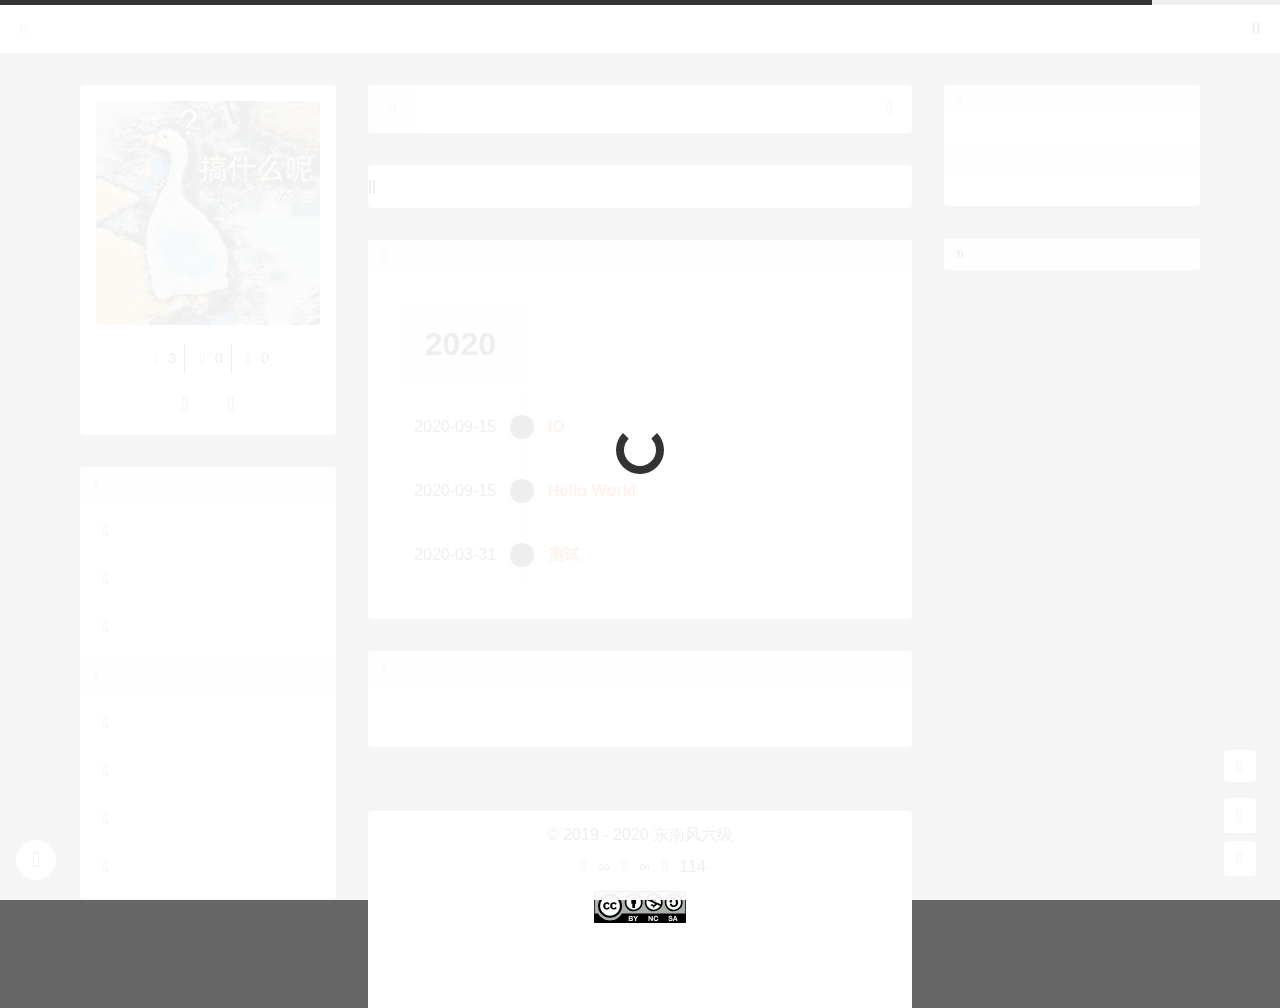
==== archives/index.html @ 3ab184e7 "Site updated: 2020-10-09 18:08:35" ====
<!DOCTYPE html>
<html>

<head>
  <meta charset="UTF-8">
  <meta name="viewport" content="width=device-width,user-scalable=no,initial-scale=1,maximum-scale=1,minimum-scale=1">
  <meta http-equiv="X-UA-Compatible" content="ie=edge,chrome=1">
  <meta name="renderer" content="webkit">
  <meta name="apple-mobile-web-app-capable" content="yes">
  <meta name="format-detection" content="telephone=no">
  <meta name="google-site-verification" content="">
  <meta name="baidu-site-verification" content="">
  <meta name="description" content="Archive / 归档 - ">
  <meta name="keywords" content="archive, 归档, null">
  <meta name="author" content="东南风六级">
  <meta name="layout-parts" content="[&#34;timeline&#34;]">
  <link rel="shortcut icon" type="image/png" href="/asset/img/icon.small.png">
  <link rel="apple-touch-icon" type="image/png" href="/asset/img/author.medium.png">
  <link rel="manifest" href="/manifest.json">
  <title>Archive / 归档 - 魑魅魍魉</title>
  
  <script nomodule async src="/asset/js/nomodule.js?t=1602238114693"></script>
  
  <link rel="stylesheet" href="/asset/css/style.css?t=1602238114692">
  <script type="module" src="/asset/js/main.js?t=1602238114692"></script>
  
<meta name="generator" content="Hexo 4.2.0"></head>

<body>
  <canvas class="m-evanyou-canvas"></canvas>
  <div class="m-launch"></div>
  <div class="m-spinner">
    <div class="m-spinner-ring"></div>
  </div>
  <div class="m-progress">
    <div class="m-progress-current"></div>
  </div>
  <!-- Outside App -->
  <div class="m-app">
    <div class="m-closeDrawer"></div>
    <div class="m-app-inner">
      <div class="m-header">
        <div class="p-xdrawer HIDE">
  <i class="fas fa-bars"></i>
</div>
        <div class="p-xsearch HIDE">
  <i class="fas fa-search"></i>
  <i class="fas fa-times"></i>
</div>
        <div class="p-sitename HIDE">
  <img class="p-sitename-icon" src="/asset/img/icon.medium.png">
  <span class="p-sitename-text" data-lang="sitename"></span>
</div>
        <!-- END header -->
      </div>
      <div class="m-center">
        <div class="m-drawer">
          <div class="p-brand HIDE">
  <div class="p-brand-head">
    <img class="p-brand-avatar" src="/asset/img/author.large.png">
  </div>
  <div class="p-brand-detail">
    <div class="p-brand-name" data-lang="brand.name"></div>
    <div class="p-brand-slogan" data-lang="brand.slogan"></div>
  </div>
  <div class="p-brand-counts">
    <span class="p-brand-posts" data-lang="brand.posts" data-lang-titled>
      <i class="fas fa-archive fa-fw"></i>
      <span class="p-brand-posts-count"></span>
    </span><span class="p-brand-categories" data-lang="brand.categories" data-lang-titled>
      <i class="fas fa-folder-open fa-fw"></i>
      <span class="p-brand-categories-count"></span>
    </span><span class="p-brand-tags" data-lang="brand.tags" data-lang-titled>
      <i class="fas fa-tags fa-fw"></i>
      <span class="p-brand-tags-count"></span>
    </span>
  </div>
  <div class="p-brand-contacts">
    
    <a href="//github.com/liuuuuug" target="_blank" data-lang="brand.github" data-lang-titled><i class="fab fa-github fa-fw"></i></a>
    
    <a href="mailto://liuuuuug@gmail.com" target="_blank" data-lang="brand.email" data-lang-titled><i class="fas fa-envelope fa-fw"></i></a>
    
  </div>
</div>
          <div class="p-menus HIDE">
  
  <div class="p-menu">
    <div class="p-menu-caption">
      <i class="fas fa-sitemap fa-fw"></i>
      <span data-lang="menus.main.caption"></span>
    </div>
    <div class="p-menu-items">
      
      <a data-menu-key="home" href="/">
        <i class="fas fa-home fa-fw"></i>
        <span class="p-menu-items-name" data-lang="menus.main.items.home"></span>
      </a>
      
      <a data-menu-key="archive" href="/archives/">
        <i class="fas fa-archive fa-fw"></i>
        <span class="p-menu-items-name" data-lang="menus.main.items.archive"></span>
      </a>
      
      <a data-menu-key="about" href="/about/">
        <i class="fas fa-user fa-fw"></i>
        <span class="p-menu-items-name" data-lang="menus.main.items.about"></span>
      </a>
      
    </div>
  </div>
  
  <div class="p-menu">
    <div class="p-menu-caption">
      <i class="fas fa-ellipsis-h fa-fw"></i>
      <span data-lang="menus.others.caption"></span>
    </div>
    <div class="p-menu-items">
      
      <a data-menu-key="library" href="/library/">
        <i class="fas fa-box fa-fw"></i>
        <span class="p-menu-items-name" data-lang="menus.others.items.library"></span>
      </a>
      
      <a data-menu-key="icons" href="/icons/">
        <i class="fas fa-icons fa-fw"></i>
        <span class="p-menu-items-name" data-lang="menus.others.items.icons"></span>
      </a>
      
      <a data-menu-key="records" href="/records/">
        <i class="fas fa-edit fa-fw"></i>
        <span class="p-menu-items-name" data-lang="menus.others.items.records"></span>
      </a>
      
      <a data-menu-key="gallery" href="/gallery/">
        <i class="fas fa-images fa-fw"></i>
        <span class="p-menu-items-name" data-lang="menus.others.items.gallery"></span>
      </a>
      
    </div>
  </div>
  
</div>
          <div class="p-skin HIDE">
  <div class="p-skin-caption">
    <i class="fas fa-tshirt fa-fw"></i> 
    <span data-lang="skin.caption"></span>
  </div>
  <div class="p-skin-items">
    
      <div data-skin-key="default" data-skin-color="#000000" data-lang="skin.items.default" data-lang-titled></div>
    
      <div data-skin-key="gray" data-skin-color="#999999" data-lang="skin.items.gray" data-lang-titled></div>
    
      <div data-skin-key="colorful" data-skin-color="linear-gradient(to bottom right,#ff3333 ,#66cc66 , #0099cc)" data-lang="skin.items.colorful" data-lang-titled></div>
    
  </div>
</div>
          <div class="p-settings HIDE">
  <div class="p-settings-caption">
    <i class="fas fa-cog fa-fw"></i>
    <span data-lang="settings.caption"></span>
  </div>
  <div class="p-settings-items">
    
    <div data-settings-key="langshift">
      <i class="fas fa-globe-asia fa-fw"></i>
      <div class="p-settings-items-switch"></div>
      <span class="p-settings-items-name" data-lang="settings.items.langshift"></span>
    </div>
    
    <div data-settings-key="night">
      <i class="fas fa-adjust fa-fw"></i>
      <div class="p-settings-items-switch"></div>
      <span class="p-settings-items-name" data-lang="settings.items.night"></span>
    </div>
    
    <div data-settings-key="transfigure">
      <i class="fas fa-robot fa-fw"></i>
      <div class="p-settings-items-switch"></div>
      <span class="p-settings-items-name" data-lang="settings.items.transfigure"></span>
    </div>
    
    <div data-settings-key="lyride">
      <i class="fas fa-eye-slash fa-fw"></i>
      <div class="p-settings-items-switch"></div>
      <span class="p-settings-items-name" data-lang="settings.items.lyride"></span>
    </div>
    
    <div data-settings-key="autoplay">
      <i class="fas fa-play-circle fa-fw"></i>
      <div class="p-settings-items-switch"></div>
      <span class="p-settings-items-name" data-lang="settings.items.autoplay"></span>
    </div>
    
  </div>
</div>
          <div class="m-drawer-mark"></div>
          <!-- END drawer -->
        </div>
        <div class="m-frame">
          <div class="m-main">
            <div class="m-heaper">
              <div class="p-xaside HIDE">
  <i class="fas fa-chevron-right"></i>
</div>
              <div class="p-pather HIDE">
  <div class="p-pather-home">
    <i class="fas fa-home fa-fw"></i> 
  </div>
  <div class="p-pather-queue"></div>
</div>
              <!-- END heaper -->
            </div>
            <div class="p-translater HIDE">
  <div class="p-translater-bar">
    <span class="p-translater-bar-copy" data-lang="translater.copy"></span>
    <span class="p-translater-bar-to" data-lang="translater.to"></span>
    <span class="p-translater-bar-zh" data-lang="translater.zh"></span>
    <span class="p-translater-bar-split">|</span>
    <span class="p-translater-bar-en" data-lang="translater.en"></span>
    <span class="p-translater-bar-split">|</span>
    <span class="p-translater-bar-jp" data-lang="translater.jp"></span>
  </div>
  <div class="p-translater-result"></div>
</div>
            <div class="m-content">
              <div class="p-hitokoto HIDE" data-api="//v1.hitokoto.cn" data-type="i">
  <div class="p-hitokoto-caption">
    <i class="fas fa-circle-notch fa-fw"></i>
    <span data-lang="hitokoto"></span data-lang="hitokoto">
  </div>
  <div class="p-hitokoto-word">
    <span class="p-hitokoto-content">感谢一言网(Hitokoto.cn)提供一句话服务</span>
  </div>
  <div class="p-hitokoto-from">
    <span class="p-hitokoto-name"></span>
  </div>
  <img src="/asset/img/qf3cu.huaji.png">
</div>
              <div class="p-recentposts HIDE">
  <div class="p-recentposts-caption">
    <i class="fas fa-clock fa-fw"></i>
    <span data-lang="recentposts.caption"></span>
  </div>
  <div class="p-recentposts-items">
    <div class="p-recentpost">
      <div class="p-recentpost-cover">
        <div><span></span></div>
      </div>
      <div class="p-recentpost-title">
        <a class="p-recentpost-title-link"></a>
      </div>
      <div class="p-recentpost-meta">
        <div class="p-recentpost-date">
          <i class="fas fa-calendar-alt fa-fw"></i>
          <span data-lang="recentposts.date" data-lang-titled></span>
        </div>
        <div class="p-recentpost-updated">
          <i class="fas fa-calendar-check fa-fw"></i>
          <span data-lang="recentposts.updated" data-lang-titled></span>
        </div>
        <div class="p-recentpost-categories">
          <i class="fas fa-folder-open fa-fw"></i>
          <span data-lang="recentposts.categories" data-lang-titled></span>
        </div>
      </div>
      <div class="p-recentpost-excerpt markdown-body"></div>
    </div>
  </div>
  <div class="p-recentposts-more" data-lang="recentposts.more"></div>
</div>
              <div class="p-timeline HIDE">
  <div class="p-timeline-caption">
    <i class="fas fa-history fa-fw"></i>
    <span data-lang="timeline.caption"></span>
  </div>
  <div class="p-timeline-items">
    <div class="p-timeline-item">
      <div class="p-timeline-head">
        <div class="p-timeline-year"></div>
        <div class="p-timeline-count" data-lang="timeline.count" data-lang-params></div>
      </div>
      <div class="p-timeline-row">
        <div class="p-timeline-date"></div>
        <div class="p-timeline-content">
          <div class="p-timeline-title"></div>
          <div class="p-timeline-excerpt markdown-body"></div>
        </div>
      </div>
    </div>
  </div>
</div>
              <div class="p-post HIDE">
  <div class="p-post-caption">
    <i class="fas fa-file fa-fw"></i>
    <span data-lang="post.caption"></span>
  </div>
  <div class="p-post-main">
    <div class="p-post-readmode"><i class="fas fa-book-open fa-fw"></i></div>
    <div class="p-post-title"></div>
    <div class="p-post-meta">
      <div class="p-post-date" data-lang="post.date" data-lang-titled>
        <i class="fas fa-calendar-alt fa-fw"></i>
        <span></span>
      </div>
      <div class="p-post-updated" data-lang="post.updated" data-lang-titled>
        <i class="fas fa-calendar-check fa-fw"></i>
        <span></span>
      </div>
      <div class="p-post-categories" data-lang="post.categories" data-lang-titled>
        <i class="fas fa-folder-open fa-fw"></i>
        <span></span>
      </div>
      <div class="p-post-wordcount" data-lang="post.wordcount" data-lang-titled>
        <i class="fas fa-file-word fa-fw"></i>
        <span></span>
      </div>
      <div class="p-post-min2read" data-lang="post.min2readt" data-lang-titled>
        <i class="fas fa-stopwatch fa-fw"></i>
        <span data-lang="post.min2read" data-lang-params></span>
      </div>
      <div class="p-post-viewcount" data-lang="post.viewcount" data-lang-titled>
        <i class="fas fa-eye fa-fw"></i>
        <span class="leancloud_visitors" data-flag-title><i class="leancloud-visitors-count">∞</i></span>
      </div>
    </div>
    <div class="p-post-content markdown-body"></div>
    <div class="p-post-ending">
      <span data-lang="post.ending.head"></span>
      <i class="far fa-dot-circle fa-fw"></i>
      <span data-lang="post.ending.tail"></span>
    </div>
    <div class="p-post-friend">
      <div class="p-post-friend-text" data-lang="post.friend.text"></div>
      <div class="p-post-friend-button" data-lang="post.friend.button"></div>
      <div class="p-post-friend-qrcode">
        <div class="p-post-friend-qrcode-qq">
          <img src="/asset/img/qq.png">
          <div data-lang="post.friend.qq"></div>
        </div>
        <div class="p-post-friend-qrcode-wechat">
          <img src="/asset/img/wechat.png">
          <div data-lang="post.friend.wechat"></div>
        </div>
      </div>
    </div>
    <div class="p-post-share"></div>
    <div class="p-post-license">
      <div class="p-post-license-author">
        <span class="label" data-lang="post.license.labels.author"></span>
        <span class="p-post-license-author-text">东南风六级</span>
      </div>
      <div class="p-post-license-link">
        <span class="label" data-lang="post.license.labels.link"></span>
        <span class="p-post-license-link-text"></span>
      </div>
      <div class="p-post-license-notice">
        <span class="label" data-lang="post.license.labels.notice"></span>
        <span class="p-post-license-notice-text" data-lang="post.license.text" data-lang-params="%3Ca%20target=%22_blank%22%20href=%22//creativecommons.org/licenses/by-nc-sa/4.0/%22%20title=%22BY-NC-SA%22%3E%0A%20%20%20%20%20%20%20%20%20%20%20%20%3Ci%20class=%22fab%20fa-creative-commons%22%3E%3C/i%3E%0A%20%20%20%20%20%20%20%20%20%20%20%20%3Cspan%3EBY-NC-SA%3C/span%3E%0A%20%20%20%20%20%20%20%20%20%20%3C/a%3E" data-lang-encoded></span>
      </div>
    </div>
    <div class="p-post-tags"></div>
    <div class="p-post-navigator">
      <div class="p-post-navigator-prev"></div>
      <div class="p-post-navigator-next"></div>
      <div class="p-post-navigator-clear"></div>
    </div>
  </div>
</div>
              <div class="p-page HIDE">
  <div class="p-page-caption">
    <i class="fas fa-file-alt fa-fw"></i>
    <span data-lang="page.caption"></span>
  </div>
  <div class="p-page-title"></div>
  <div class="p-page-main markdown-body"></div>
</div>
              <div class="p-codelib HIDE">
  <div class="p-codelib-caption">
    <i class="fab fa-readme fa-fw"></i>
    <span data-lang="codelib.captions.log"></span>
  </div>
  <div class="p-codelib-readme">
    <div class="p-codelib-more">
      <span class="codelib-more" data-lang="codelib.more"></span>
      <span class="codelib-less" data-lang="codelib.less"></span>
    </div>
  </div>
  <div class="p-codelib-caption">
    <i class="fas fa-layer-group fa-fw"></i>
    <span data-lang="codelib.captions.stack"></span>
  </div>
  <ul class="p-codelib-list"></ul>
</div>
              <div class="p-records HIDE">
  <div class="p-record">
    <div class="p-record-caption">
      <i class="fas fa-save fa-fw"></i>
      <span data-lang="records.caption"></span>_<span class="p-record-date">N/A</span>
    </div>
    <div class="p-record-frame">
      <div class="p-record-main">
        <div class="p-record-cover">
          <img src="/asset/img/qf3cu.temp.png">
        </div>
        <div class="p-record-content">
          <div class="p-record-title">
            <span class="p-record-inner">N/A</span>
          </div>
          <div class="p-record-type">
            <span class="p-record-label" data-lang="records.labels.type"></span>
            <span class="p-record-inner">N/A</span>
          </div>
          <div class="p-record-source">
            <span class="p-record-label" data-lang="records.labels.source"></span>
            <span class="p-record-inner">N/A</span>
          </div>
          <div class="p-record-author">
            <span class="p-record-label" data-lang="records.labels.author"></span>
            <span class="p-record-inner">N/A</span>
          </div>
          <div class="p-record-progress">
            <span class="p-record-label" data-lang="records.labels.progress"></span>
            <div class="p-record-inner">
              <div class="p-record-progress-current">N/A</div>
            </div>
          </div>
          <div class="p-record-summary">
            <span class="p-record-label" data-lang="records.labels.summary"></span>
            <div class="p-record-inner">N/A</div>
          </div>
        </div>
      </div>
    </div>
  </div>
</div>
              <div class="p-gallery HIDE">
  <div class="p-gallery-item">
    <div class="p-gallery-caption">
      <i class="fas fa-image fa-fw"></i>
      <span></span>
    </div>
    <div class="p-gallery-image">
      <a target="_blank"><img></a>
    </div>
  </div>
</div>
              <div class="p-iconlib HIDE">
  <div class="p-iconlib-caption">
    <i class="fab fa-readme fa-fw"></i>
    <span data-lang="iconlib.captions.log"></span>
  </div>
  <div class="p-iconlib-readme">
    <div class="p-iconlib-more">
      <span class="iconlib-more" data-lang="iconlib.more"></span>
      <span class="iconlib-less" data-lang="iconlib.less"></span>
    </div>
  </div>
  <div class="p-iconlib-caption">
    <i class="fas fa-grip-horizontal fa-fw"></i>
    <span data-lang="iconlib.captions.stack"></span>
  </div>
  <iframe class="p-iconlib-iframe" sandbox="allow-same-origin" frameBorder="0" marginheight="0px"
    marginwidth="0px"></iframe>
</div>
              <!-- END content -->
            </div>
            <div class="p-comment HIDE">
  <div class="p-comment-caption">
    <i class="fas fa-comments fa-fw"></i>
    <span data-lang="comment.caption"></span>
  </div>
  <div class="p-comment-valine"></div>
</div>
            <div class="p-empty HIDE">
  
  <img src="/asset/img/empty.min.png">
  
  <img src="/asset/img/empty.min.png">
  
  <img src="/asset/img/empty.min.png">
  
  <img src="/asset/img/empty.min.png">
  
  <img src="/asset/img/empty.min.png">
  
  <img src="/asset/img/empty.min.png">
  
  <img src="/asset/img/empty.min.png">
  
  <img src="/asset/img/empty.min.png">
  
  <img src="/asset/img/empty.min.png">
  
  <img src="/asset/img/empty.min.png">
  
  <img src="/asset/img/empty.min.png">
  
  <img src="/asset/img/empty.min.png">
  
  <img src="/asset/img/empty.min.png">
  
  <img src="/asset/img/empty.min.png">
  
  <img src="/asset/img/empty.min.png">
  
  <img src="/asset/img/empty.min.png">
  
  <img src="/asset/img/empty.min.png">
  
  <img src="/asset/img/empty.min.png">
  
  <img src="/asset/img/empty.min.png">
  
  <img src="/asset/img/empty.min.png">
  
  <img src="/asset/img/empty.min.png">
  
  <img src="/asset/img/empty.min.png">
  
  <img src="/asset/img/empty.min.png">
  
  <img src="/asset/img/empty.min.png">
  
  <img src="/asset/img/empty.min.png">
  
  <img src="/asset/img/empty.min.png">
  
  <img src="/asset/img/empty.min.png">
  
  <img src="/asset/img/empty.min.png">
  
  <img src="/asset/img/empty.min.png">
  
  <img src="/asset/img/empty.min.png">
  
  <img src="/asset/img/empty.min.png">
  
  <img src="/asset/img/empty.min.png">
  
  <img src="/asset/img/empty.min.png">
  
</div>
            <!-- END main -->
          </div>
          <div class="m-aside">
            <div class="p-panels HIDE">
  
    <div class="p-panel" data-key="categories">
      <div class="p-panel-caption">
        <i class="fas fa-folder-open fa-fw"></i>
        <span data-lang="panels.categories"></span>
      </div>
      <div class="p-panel-items"></div>
    </div>
  
    <div class="p-panel" data-key="tags">
      <div class="p-panel-caption">
        <i class="fas fa-tags fa-fw"></i>
        <span data-lang="panels.tags"></span>
      </div>
      <div class="p-panel-items"></div>
    </div>
  
</div>

            <div class="p-audioplayer HIDE">
  <div class="p-audioplayer-caption">
    <i class="fas fa-music fa-fw"></i>
    <span data-lang="audioplayer" data-lang-encoded
      data-lang-params="%3Ci%20class=%22fas%20fa-plus%20fa-fw%22%3E%3C/i%3E"></span>
  </div>
  <div class="p-audioplayer-player">
    <meting-js server="netease" type="playlist" id="4989572738"
      theme="#ff3300" list-max-height="297px"></meting-js>
  </div>
</div>
            
            <div class="p-toc HIDE">
  <div class="p-toc-caption">
    <i class="fas fa-bookmark fa-fw"></i>
    <span data-lang="toc.caption"></span>
  </div>
  <div class="p-toc-main">
    <div class="p-toc-message" data-lang="toc.noheadings"></div>
    <div class="p-toc-list"></div>
  </div>
</div>
            <div class="m-aside-mark"></div>
            <!-- END aside -->
          </div>
        </div>
      </div>
      <div class="m-footer">
        <div class="p-footer HIDE">
  <div class="p-footer-copyright">
    <span class="p-footer-copyright-year">&copy; 2019 - 2020</span>
    <span class="p-footer-copyright-author">东南风六级</span>
  </div>
  <div class="p-footer-powered" data-lang="footer.powered" data-lang-params="%3Ca%20target=%22_blank%22%20href=%22//hexo.io%22%3EHexo%204.2.0%3C/a%3E" data-lang-encoded></div>
  <div class="p-footer-theme" data-lang="footer.theme" data-lang-params="%5B%22%253Ca%2520target=%2522_blank%2522%2520href=%2522null%2522%253E%25E5%2585%25AB%25E7%25BA%25A7%25E5%25A4%25A7%25E7%258B%2582%25E9%25A3%258E%253C/a%253E%22,%22%253Ca%2520target=%2522_blank%2522%2520href=%2522/%2522%253Enull%253C/a%2520target=%2522_blank%2522%253E%22%5D" data-lang-encoded></div>
  <div class="p-footer-count">
    <i class="fas fa-eye fa-fw"></i>
    <span class="p-footer-pv">∞</span>
    <i class="fas fa-user-tie fa-fw"></i>
    <span class="p-footer-uv">∞</span>
    <i class="fas fa-file-word fa-fw"></i>
    <span class="p-footer-wd">∞</span>
  </div>
  <div class="p-footer-license">
    <a href="//creativecommons.org/licenses/by-nc-sa/4.0/" target="_blank" rel="noopener" data-lang="footer.license" data-lang-titled>
      <img src="/asset/img/by-nc-sa.svg">
    </a>
  </div>
</div>
        <!-- END footer -->
      </div>
      <div class="p-xcanvas HIDE">
  <i class="fas fa-video"></i>
  <i class="fas fa-video-slash"></i>
</div>
      <div class="p-goingto HIDE">
  <div class="p-goingto-top">
    <i class="fas fa-arrow-up"></i> 
  </div>
  <div class="p-goingto-bottom">
    <i class="fas fa-arrow-down"></i> 
  </div>
</div>
      <div class="p-extension HIDE">
  <div class="p-extension-frame">
    <div class="p-extension-scroll">
      <div class="p-extension-content"></div>
    </div>
  </div>
  <div class="p-extension-button">
    <img class="p-extension-front" src="/asset/img/start.png">
    <img class="p-extension-back" src="/asset/img/start.reverse.png">
  </div>
</div>
      <div class="p-adframe HIDE close">
  <div class="p-adframe-qrcode"><i class="fas fa-qrcode"></i></div>
  <div class="p-adframe-close"><i class="fas fa-times-circle"></i></div>
  <div class="p-adframe-content">
    <img src="/ad.png">
  </div>
</div>
      <div class="p-search HIDE">
  <div class="p-search-dialog">
    <div class="p-search-dialog-bar">
      <div class="p-search-dialog-button" data-lang="search.button"></div>
      <input class="p-search-dialog-input" type="text" data-lang="search.placeholder" data-lang-placeholdered>
    </div>
    <div class="p-search-dialog-result"></div>
  </div>
</div>
      <div class="p-notification HIDE">
  <div class="p-notification-message">
    <i class="fas fa-info-circle"></i>
    <span class="p-notification-text"></span>
  </div>
</div>
      <!-- END app -->
    </div>
  </div>
  
</body>

</html>
---- asset/css/style.css ----
:root {
  --color-text: #000;
  --color-background: #fff;
  --color-link: #f30;
  --color-clear: #f3f3f3;
  --color-shadow: transparent;
  --color-error: #933;
  --color-body-back: #666;
  --color-header-text: #333;
  --color-header-background: #fff;
  --color-spinner-front: #333;
  --color-spinner-back: rgba(255,255,255,0.933);
  --color-progress-front: #333;
  --color-progress-back: #eee;
  --color-goingto-shadow: #333;
  --color-menus-hover: #eee;
  --color-menus-active-text: #fff;
  --color-menus-active-background: #333;
  --color-settings-switch-on: #333;
  --color-settings-switch-off: #ddd;
  --color-audioplayer-lrc: #555;
  --color-audioplayer-lrc-current: #111;
  --color-audioplayer-lrc-background: linear-gradient(180deg, rgba(255,255,255,0) 0, rgba(255,255,255,0.8));
  --color-audioplayer-lrc-mobile-back: rgba(255,255,255,0.933);
  --color-post-license-back: rgba(255,51,0,0.067);
  --color-post-ending: #ddd;
  --color-toc-link: #333;
  --color-toc-active-text: #fff;
  --color-toc-active-background: #333;
  --color-search-highlight: #0c9;
  --color-extension-front: #333;
  --color-extension-back: #fff;
  --color-extension-hover: #eee;
  --color-records-progress-back: #9c3;
  --color-records-progress-back-l: #fc3;
  --color-records-progress-front: #333;
  --color-gallery: #ddd;
  --color-gallery-hover: #ccc;
  --color-recentposts-more-front: #09f;
  --color-recentposts-more-back: #fff;
  --color-codelib-text: #09f;
  --color-translater-highlight: rgba(51,51,51,0.6);
  --color-notification-text: #333;
  --color-iconlib-iframe-back: #fff;
}
:root.gray {
  --color-text: #000;
  --color-background: #fff;
  --color-link: #f30;
  --color-clear: #f1f1f1;
  --color-shadow: rgba(51,51,51,0.4);
  --color-error: #933;
  --color-body-back: #f1f1f1;
  --color-header-text: #333;
  --color-header-background: #fff;
  --color-spinner-front: #333;
  --color-spinner-back: rgba(255,255,255,0.933);
  --color-progress-front: #333;
  --color-progress-back: #eee;
  --color-goingto-shadow: #333;
  --color-menus-hover: #eee;
  --color-menus-active-text: #fff;
  --color-menus-active-background: #333;
  --color-settings-switch-on: #333;
  --color-settings-switch-off: #ddd;
  --color-audioplayer-lrc: #555;
  --color-audioplayer-lrc-current: #111;
  --color-audioplayer-lrc-background: linear-gradient(180deg, rgba(255,255,255,0) 0, rgba(255,255,255,0.8));
  --color-audioplayer-lrc-mobile-back: rgba(255,255,255,0.933);
  --color-post-license-back: rgba(255,51,0,0.067);
  --color-post-ending: #ddd;
  --color-toc-link: #333;
  --color-toc-active-text: #fff;
  --color-toc-active-background: #333;
  --color-search-highlight: #0c9;
  --color-extension-front: #333;
  --color-extension-back: #fff;
  --color-extension-hover: #eee;
  --color-records-progress-back: #9c3;
  --color-records-progress-back-l: #fc3;
  --color-records-progress-front: #333;
  --color-gallery: #ddd;
  --color-gallery-hover: #ccc;
  --color-recentposts-more-front: #09f;
  --color-recentposts-more-back: #fff;
  --color-codelib-text: #09f;
  --color-iconlib-iframe-back: #fff;
}
:root.colorful {
  --color-text: #000;
  --color-background: rgba(255,255,255,0.867);
  --color-link: #f30;
  --color-clear: #fff;
  --color-shadow: transparent;
  --color-error: #a52a2a;
  --color-body-back: url("https://source.unsplash.com/1920x1080/?wallpaper");
  --color-header-text: #000;
  --color-header-background: #fff;
  --color-spinner-front: #000;
  --color-spinner-back: rgba(255,255,255,0.933);
  --color-progress-front: #f30;
  --color-progress-back: rgba(255,255,255,0.867);
  --color-goingto-shadow: #000;
  --color-menus-hover: rgba(255,255,255,0.6);
  --color-menus-active-text: #fff;
  --color-menus-active-background: #09f;
  --color-settings-switch-on: #333;
  --color-settings-switch-off: #fff;
  --color-audioplayer-lrc: #333;
  --color-audioplayer-lrc-current: #000;
  --color-audioplayer-lrc-background: linear-gradient(180deg, rgba(255,255,255,0) 0, rgba(255,255,255,0.8));
  --color-audioplayer-lrc-mobile-back: rgba(255,255,255,0.933);
  --color-post-license-back: rgba(255,51,0,0.067);
  --color-post-ending: #099;
  --color-toc-link: #000;
  --color-toc-active-text: #fff;
  --color-toc-active-background: #396;
  --color-search-highlight: #0c9;
  --color-records-progress-back: #9c3;
  --color-records-progress-back-l: #fc3;
  --color-records-progress-front: #000;
  --color-gallery: rgba(255,0,153,0.4);
  --color-gallery-hover: #c06;
  --color-recentposts-more-front: #09f;
  --color-recentposts-more-back: #fff;
  --color-codelib-text: #09f;
  --color-iconlib-iframe-back: transparent;
}
:root.night {
  --color-text: #ccc;
  --color-background: rgba(0,0,0,0.8);
  --color-link: #f39;
  --color-clear: #333;
  --color-shadow: #333;
  --color-error: #f33;
  --color-body-back: #000;
  --color-header-text: #ccc;
  --color-header-background: #222;
  --color-spinner-front: #ccc;
  --color-spinner-back: rgba(0,0,0,0.933);
  --color-progress-front: #f30;
  --color-progress-back: #ccc;
  --color-goingto-shadow: #ccc;
  --color-menus-hover: #333;
  --color-menus-active-text: #000;
  --color-menus-active-background: #ccc;
  --color-settings-switch-on: #ccc;
  --color-settings-switch-off: #444;
  --color-audioplayer-lrc: #aaa;
  --color-audioplayer-lrc-current: #eee;
  --color-audioplayer-lrc-background: linear-gradient(180deg, rgba(255,255,255,0) 0, rgba(255,255,255,0.4));
  --color-audioplayer-lrc-mobile-back: rgba(0,0,0,0.933);
  --color-post-license-back: rgba(255,51,0,0.067);
  --color-post-ending: #444;
  --color-toc-link: #ccc;
  --color-toc-active-text: #000;
  --color-toc-active-background: #ccc;
  --color-search-highlight: #0c9;
  --color-extension-front: #eee;
  --color-extension-back: #000;
  --color-extension-hover: #333;
  --color-records-progress-back: #9c3;
  --color-records-progress-back-l: #fc3;
  --color-records-progress-front: #000;
  --color-gallery: #111;
  --color-gallery-hover: #222;
  --color-recentposts-more-front: #06c;
  --color-recentposts-more-back: #fff;
  --color-codelib-text: #3cf;
  --color-iconlib-iframe-back: #ccc;
}
.color_1 {
  color: #c03;
}
.color_2 {
  color: #0cf;
}
.color_3 {
  color: #0c9;
}
.color_4 {
  color: #66f;
}
.color_5 {
  color: #966;
}
/*!
 * Font Awesome Free 5.12.0 by @fontawesome - https://fontawesome.com
 * License - https://fontawesome.com/license/free (Icons: CC BY 4.0, Fonts: SIL OFL 1.1, Code: MIT License)
 */
.fa,.fab,.fad,.fal,.far,.fas{-moz-osx-font-smoothing:grayscale;-webkit-font-smoothing:antialiased;display:inline-block;font-style:normal;font-variant:normal;text-rendering:auto;line-height:1}.fa-lg{font-size:1.33333em;line-height:.75em;vertical-align:-.0667em}.fa-xs{font-size:.75em}.fa-sm{font-size:.875em}.fa-1x{font-size:1em}.fa-2x{font-size:2em}.fa-3x{font-size:3em}.fa-4x{font-size:4em}.fa-5x{font-size:5em}.fa-6x{font-size:6em}.fa-7x{font-size:7em}.fa-8x{font-size:8em}.fa-9x{font-size:9em}.fa-10x{font-size:10em}.fa-fw{text-align:center;width:1.25em}.fa-ul{list-style-type:none;margin-left:2.5em;padding-left:0}.fa-ul>li{position:relative}.fa-li{left:-2em;position:absolute;text-align:center;width:2em;line-height:inherit}.fa-border{border:.08em solid #eee;border-radius:.1em;padding:.2em .25em .15em}.fa-pull-left{float:left}.fa-pull-right{float:right}.fa.fa-pull-left,.fab.fa-pull-left,.fal.fa-pull-left,.far.fa-pull-left,.fas.fa-pull-left{margin-right:.3em}.fa.fa-pull-right,.fab.fa-pull-right,.fal.fa-pull-right,.far.fa-pull-right,.fas.fa-pull-right{margin-left:.3em}.fa-spin{-webkit-animation:fa-spin 2s linear infinite;animation:fa-spin 2s linear infinite}.fa-pulse{-webkit-animation:fa-spin 1s steps(8) infinite;animation:fa-spin 1s steps(8) infinite}@-webkit-keyframes fa-spin{0%{-webkit-transform:rotate(0deg);transform:rotate(0deg)}to{-webkit-transform:rotate(1turn);transform:rotate(1turn)}}@keyframes fa-spin{0%{-webkit-transform:rotate(0deg);transform:rotate(0deg)}to{-webkit-transform:rotate(1turn);transform:rotate(1turn)}}.fa-rotate-90{filter:"progid:DXImageTransform.Microsoft.BasicImage(rotation=1)";-webkit-transform:rotate(90deg);transform:rotate(90deg)}.fa-rotate-180{filter:"progid:DXImageTransform.Microsoft.BasicImage(rotation=2)";-webkit-transform:rotate(180deg);transform:rotate(180deg)}.fa-rotate-270{filter:"progid:DXImageTransform.Microsoft.BasicImage(rotation=3)";-webkit-transform:rotate(270deg);transform:rotate(270deg)}.fa-flip-horizontal{filter:"progid:DXImageTransform.Microsoft.BasicImage(rotation=0, mirror=1)";-webkit-transform:scaleX(-1);transform:scaleX(-1)}.fa-flip-vertical{-webkit-transform:scaleY(-1);transform:scaleY(-1)}.fa-flip-both,.fa-flip-horizontal.fa-flip-vertical,.fa-flip-vertical{filter:"progid:DXImageTransform.Microsoft.BasicImage(rotation=2, mirror=1)"}.fa-flip-both,.fa-flip-horizontal.fa-flip-vertical{-webkit-transform:scale(-1);transform:scale(-1)}:root .fa-flip-both,:root .fa-flip-horizontal,:root .fa-flip-vertical,:root .fa-rotate-90,:root .fa-rotate-180,:root .fa-rotate-270{-webkit-filter:none;filter:none}.fa-stack{display:inline-block;height:2em;line-height:2em;position:relative;vertical-align:middle;width:2.5em}.fa-stack-1x,.fa-stack-2x{left:0;position:absolute;text-align:center;width:100%}.fa-stack-1x{line-height:inherit}.fa-stack-2x{font-size:2em}.fa-inverse{color:#fff}.fa-500px:before{content:"\f26e"}.fa-accessible-icon:before{content:"\f368"}.fa-accusoft:before{content:"\f369"}.fa-acquisitions-incorporated:before{content:"\f6af"}.fa-ad:before{content:"\f641"}.fa-address-book:before{content:"\f2b9"}.fa-address-card:before{content:"\f2bb"}.fa-adjust:before{content:"\f042"}.fa-adn:before{content:"\f170"}.fa-adobe:before{content:"\f778"}.fa-adversal:before{content:"\f36a"}.fa-affiliatetheme:before{content:"\f36b"}.fa-air-freshener:before{content:"\f5d0"}.fa-airbnb:before{content:"\f834"}.fa-algolia:before{content:"\f36c"}.fa-align-center:before{content:"\f037"}.fa-align-justify:before{content:"\f039"}.fa-align-left:before{content:"\f036"}.fa-align-right:before{content:"\f038"}.fa-alipay:before{content:"\f642"}.fa-allergies:before{content:"\f461"}.fa-amazon:before{content:"\f270"}.fa-amazon-pay:before{content:"\f42c"}.fa-ambulance:before{content:"\f0f9"}.fa-american-sign-language-interpreting:before{content:"\f2a3"}.fa-amilia:before{content:"\f36d"}.fa-anchor:before{content:"\f13d"}.fa-android:before{content:"\f17b"}.fa-angellist:before{content:"\f209"}.fa-angle-double-down:before{content:"\f103"}.fa-angle-double-left:before{content:"\f100"}.fa-angle-double-right:before{content:"\f101"}.fa-angle-double-up:before{content:"\f102"}.fa-angle-down:before{content:"\f107"}.fa-angle-left:before{content:"\f104"}.fa-angle-right:before{content:"\f105"}.fa-angle-up:before{content:"\f106"}.fa-angry:before{content:"\f556"}.fa-angrycreative:before{content:"\f36e"}.fa-angular:before{content:"\f420"}.fa-ankh:before{content:"\f644"}.fa-app-store:before{content:"\f36f"}.fa-app-store-ios:before{content:"\f370"}.fa-apper:before{content:"\f371"}.fa-apple:before{content:"\f179"}.fa-apple-alt:before{content:"\f5d1"}.fa-apple-pay:before{content:"\f415"}.fa-archive:before{content:"\f187"}.fa-archway:before{content:"\f557"}.fa-arrow-alt-circle-down:before{content:"\f358"}.fa-arrow-alt-circle-left:before{content:"\f359"}.fa-arrow-alt-circle-right:before{content:"\f35a"}.fa-arrow-alt-circle-up:before{content:"\f35b"}.fa-arrow-circle-down:before{content:"\f0ab"}.fa-arrow-circle-left:before{content:"\f0a8"}.fa-arrow-circle-right:before{content:"\f0a9"}.fa-arrow-circle-up:before{content:"\f0aa"}.fa-arrow-down:before{content:"\f063"}.fa-arrow-left:before{content:"\f060"}.fa-arrow-right:before{content:"\f061"}.fa-arrow-up:before{content:"\f062"}.fa-arrows-alt:before{content:"\f0b2"}.fa-arrows-alt-h:before{content:"\f337"}.fa-arrows-alt-v:before{content:"\f338"}.fa-artstation:before{content:"\f77a"}.fa-assistive-listening-systems:before{content:"\f2a2"}.fa-asterisk:before{content:"\f069"}.fa-asymmetrik:before{content:"\f372"}.fa-at:before{content:"\f1fa"}.fa-atlas:before{content:"\f558"}.fa-atlassian:before{content:"\f77b"}.fa-atom:before{content:"\f5d2"}.fa-audible:before{content:"\f373"}.fa-audio-description:before{content:"\f29e"}.fa-autoprefixer:before{content:"\f41c"}.fa-avianex:before{content:"\f374"}.fa-aviato:before{content:"\f421"}.fa-award:before{content:"\f559"}.fa-aws:before{content:"\f375"}.fa-baby:before{content:"\f77c"}.fa-baby-carriage:before{content:"\f77d"}.fa-backspace:before{content:"\f55a"}.fa-backward:before{content:"\f04a"}.fa-bacon:before{content:"\f7e5"}.fa-bahai:before{content:"\f666"}.fa-balance-scale:before{content:"\f24e"}.fa-balance-scale-left:before{content:"\f515"}.fa-balance-scale-right:before{content:"\f516"}.fa-ban:before{content:"\f05e"}.fa-band-aid:before{content:"\f462"}.fa-bandcamp:before{content:"\f2d5"}.fa-barcode:before{content:"\f02a"}.fa-bars:before{content:"\f0c9"}.fa-baseball-ball:before{content:"\f433"}.fa-basketball-ball:before{content:"\f434"}.fa-bath:before{content:"\f2cd"}.fa-battery-empty:before{content:"\f244"}.fa-battery-full:before{content:"\f240"}.fa-battery-half:before{content:"\f242"}.fa-battery-quarter:before{content:"\f243"}.fa-battery-three-quarters:before{content:"\f241"}.fa-battle-net:before{content:"\f835"}.fa-bed:before{content:"\f236"}.fa-beer:before{content:"\f0fc"}.fa-behance:before{content:"\f1b4"}.fa-behance-square:before{content:"\f1b5"}.fa-bell:before{content:"\f0f3"}.fa-bell-slash:before{content:"\f1f6"}.fa-bezier-curve:before{content:"\f55b"}.fa-bible:before{content:"\f647"}.fa-bicycle:before{content:"\f206"}.fa-biking:before{content:"\f84a"}.fa-bimobject:before{content:"\f378"}.fa-binoculars:before{content:"\f1e5"}.fa-biohazard:before{content:"\f780"}.fa-birthday-cake:before{content:"\f1fd"}.fa-bitbucket:before{content:"\f171"}.fa-bitcoin:before{content:"\f379"}.fa-bity:before{content:"\f37a"}.fa-black-tie:before{content:"\f27e"}.fa-blackberry:before{content:"\f37b"}.fa-blender:before{content:"\f517"}.fa-blender-phone:before{content:"\f6b6"}.fa-blind:before{content:"\f29d"}.fa-blog:before{content:"\f781"}.fa-blogger:before{content:"\f37c"}.fa-blogger-b:before{content:"\f37d"}.fa-bluetooth:before{content:"\f293"}.fa-bluetooth-b:before{content:"\f294"}.fa-bold:before{content:"\f032"}.fa-bolt:before{content:"\f0e7"}.fa-bomb:before{content:"\f1e2"}.fa-bone:before{content:"\f5d7"}.fa-bong:before{content:"\f55c"}.fa-book:before{content:"\f02d"}.fa-book-dead:before{content:"\f6b7"}.fa-book-medical:before{content:"\f7e6"}.fa-book-open:before{content:"\f518"}.fa-book-reader:before{content:"\f5da"}.fa-bookmark:before{content:"\f02e"}.fa-bootstrap:before{content:"\f836"}.fa-border-all:before{content:"\f84c"}.fa-border-none:before{content:"\f850"}.fa-border-style:before{content:"\f853"}.fa-bowling-ball:before{content:"\f436"}.fa-box:before{content:"\f466"}.fa-box-open:before{content:"\f49e"}.fa-boxes:before{content:"\f468"}.fa-braille:before{content:"\f2a1"}.fa-brain:before{content:"\f5dc"}.fa-bread-slice:before{content:"\f7ec"}.fa-briefcase:before{content:"\f0b1"}.fa-briefcase-medical:before{content:"\f469"}.fa-broadcast-tower:before{content:"\f519"}.fa-broom:before{content:"\f51a"}.fa-brush:before{content:"\f55d"}.fa-btc:before{content:"\f15a"}.fa-buffer:before{content:"\f837"}.fa-bug:before{content:"\f188"}.fa-building:before{content:"\f1ad"}.fa-bullhorn:before{content:"\f0a1"}.fa-bullseye:before{content:"\f140"}.fa-burn:before{content:"\f46a"}.fa-buromobelexperte:before{content:"\f37f"}.fa-bus:before{content:"\f207"}.fa-bus-alt:before{content:"\f55e"}.fa-business-time:before{content:"\f64a"}.fa-buy-n-large:before{content:"\f8a6"}.fa-buysellads:before{content:"\f20d"}.fa-calculator:before{content:"\f1ec"}.fa-calendar:before{content:"\f133"}.fa-calendar-alt:before{content:"\f073"}.fa-calendar-check:before{content:"\f274"}.fa-calendar-day:before{content:"\f783"}.fa-calendar-minus:before{content:"\f272"}.fa-calendar-plus:before{content:"\f271"}.fa-calendar-times:before{content:"\f273"}.fa-calendar-week:before{content:"\f784"}.fa-camera:before{content:"\f030"}.fa-camera-retro:before{content:"\f083"}.fa-campground:before{content:"\f6bb"}.fa-canadian-maple-leaf:before{content:"\f785"}.fa-candy-cane:before{content:"\f786"}.fa-cannabis:before{content:"\f55f"}.fa-capsules:before{content:"\f46b"}.fa-car:before{content:"\f1b9"}.fa-car-alt:before{content:"\f5de"}.fa-car-battery:before{content:"\f5df"}.fa-car-crash:before{content:"\f5e1"}.fa-car-side:before{content:"\f5e4"}.fa-caravan:before{content:"\f8ff"}.fa-caret-down:before{content:"\f0d7"}.fa-caret-left:before{content:"\f0d9"}.fa-caret-right:before{content:"\f0da"}.fa-caret-square-down:before{content:"\f150"}.fa-caret-square-left:before{content:"\f191"}.fa-caret-square-right:before{content:"\f152"}.fa-caret-square-up:before{content:"\f151"}.fa-caret-up:before{content:"\f0d8"}.fa-carrot:before{content:"\f787"}.fa-cart-arrow-down:before{content:"\f218"}.fa-cart-plus:before{content:"\f217"}.fa-cash-register:before{content:"\f788"}.fa-cat:before{content:"\f6be"}.fa-cc-amazon-pay:before{content:"\f42d"}.fa-cc-amex:before{content:"\f1f3"}.fa-cc-apple-pay:before{content:"\f416"}.fa-cc-diners-club:before{content:"\f24c"}.fa-cc-discover:before{content:"\f1f2"}.fa-cc-jcb:before{content:"\f24b"}.fa-cc-mastercard:before{content:"\f1f1"}.fa-cc-paypal:before{content:"\f1f4"}.fa-cc-stripe:before{content:"\f1f5"}.fa-cc-visa:before{content:"\f1f0"}.fa-centercode:before{content:"\f380"}.fa-centos:before{content:"\f789"}.fa-certificate:before{content:"\f0a3"}.fa-chair:before{content:"\f6c0"}.fa-chalkboard:before{content:"\f51b"}.fa-chalkboard-teacher:before{content:"\f51c"}.fa-charging-station:before{content:"\f5e7"}.fa-chart-area:before{content:"\f1fe"}.fa-chart-bar:before{content:"\f080"}.fa-chart-line:before{content:"\f201"}.fa-chart-pie:before{content:"\f200"}.fa-check:before{content:"\f00c"}.fa-check-circle:before{content:"\f058"}.fa-check-double:before{content:"\f560"}.fa-check-square:before{content:"\f14a"}.fa-cheese:before{content:"\f7ef"}.fa-chess:before{content:"\f439"}.fa-chess-bishop:before{content:"\f43a"}.fa-chess-board:before{content:"\f43c"}.fa-chess-king:before{content:"\f43f"}.fa-chess-knight:before{content:"\f441"}.fa-chess-pawn:before{content:"\f443"}.fa-chess-queen:before{content:"\f445"}.fa-chess-rook:before{content:"\f447"}.fa-chevron-circle-down:before{content:"\f13a"}.fa-chevron-circle-left:before{content:"\f137"}.fa-chevron-circle-right:before{content:"\f138"}.fa-chevron-circle-up:before{content:"\f139"}.fa-chevron-down:before{content:"\f078"}.fa-chevron-left:before{content:"\f053"}.fa-chevron-right:before{content:"\f054"}.fa-chevron-up:before{content:"\f077"}.fa-child:before{content:"\f1ae"}.fa-chrome:before{content:"\f268"}.fa-chromecast:before{content:"\f838"}.fa-church:before{content:"\f51d"}.fa-circle:before{content:"\f111"}.fa-circle-notch:before{content:"\f1ce"}.fa-city:before{content:"\f64f"}.fa-clinic-medical:before{content:"\f7f2"}.fa-clipboard:before{content:"\f328"}.fa-clipboard-check:before{content:"\f46c"}.fa-clipboard-list:before{content:"\f46d"}.fa-clock:before{content:"\f017"}.fa-clone:before{content:"\f24d"}.fa-closed-captioning:before{content:"\f20a"}.fa-cloud:before{content:"\f0c2"}.fa-cloud-download-alt:before{content:"\f381"}.fa-cloud-meatball:before{content:"\f73b"}.fa-cloud-moon:before{content:"\f6c3"}.fa-cloud-moon-rain:before{content:"\f73c"}.fa-cloud-rain:before{content:"\f73d"}.fa-cloud-showers-heavy:before{content:"\f740"}.fa-cloud-sun:before{content:"\f6c4"}.fa-cloud-sun-rain:before{content:"\f743"}.fa-cloud-upload-alt:before{content:"\f382"}.fa-cloudscale:before{content:"\f383"}.fa-cloudsmith:before{content:"\f384"}.fa-cloudversify:before{content:"\f385"}.fa-cocktail:before{content:"\f561"}.fa-code:before{content:"\f121"}.fa-code-branch:before{content:"\f126"}.fa-codepen:before{content:"\f1cb"}.fa-codiepie:before{content:"\f284"}.fa-coffee:before{content:"\f0f4"}.fa-cog:before{content:"\f013"}.fa-cogs:before{content:"\f085"}.fa-coins:before{content:"\f51e"}.fa-columns:before{content:"\f0db"}.fa-comment:before{content:"\f075"}.fa-comment-alt:before{content:"\f27a"}.fa-comment-dollar:before{content:"\f651"}.fa-comment-dots:before{content:"\f4ad"}.fa-comment-medical:before{content:"\f7f5"}.fa-comment-slash:before{content:"\f4b3"}.fa-comments:before{content:"\f086"}.fa-comments-dollar:before{content:"\f653"}.fa-compact-disc:before{content:"\f51f"}.fa-compass:before{content:"\f14e"}.fa-compress:before{content:"\f066"}.fa-compress-alt:before{content:"\f422"}.fa-compress-arrows-alt:before{content:"\f78c"}.fa-concierge-bell:before{content:"\f562"}.fa-confluence:before{content:"\f78d"}.fa-connectdevelop:before{content:"\f20e"}.fa-contao:before{content:"\f26d"}.fa-cookie:before{content:"\f563"}.fa-cookie-bite:before{content:"\f564"}.fa-copy:before{content:"\f0c5"}.fa-copyright:before{content:"\f1f9"}.fa-cotton-bureau:before{content:"\f89e"}.fa-couch:before{content:"\f4b8"}.fa-cpanel:before{content:"\f388"}.fa-creative-commons:before{content:"\f25e"}.fa-creative-commons-by:before{content:"\f4e7"}.fa-creative-commons-nc:before{content:"\f4e8"}.fa-creative-commons-nc-eu:before{content:"\f4e9"}.fa-creative-commons-nc-jp:before{content:"\f4ea"}.fa-creative-commons-nd:before{content:"\f4eb"}.fa-creative-commons-pd:before{content:"\f4ec"}.fa-creative-commons-pd-alt:before{content:"\f4ed"}.fa-creative-commons-remix:before{content:"\f4ee"}.fa-creative-commons-sa:before{content:"\f4ef"}.fa-creative-commons-sampling:before{content:"\f4f0"}.fa-creative-commons-sampling-plus:before{content:"\f4f1"}.fa-creative-commons-share:before{content:"\f4f2"}.fa-creative-commons-zero:before{content:"\f4f3"}.fa-credit-card:before{content:"\f09d"}.fa-critical-role:before{content:"\f6c9"}.fa-crop:before{content:"\f125"}.fa-crop-alt:before{content:"\f565"}.fa-cross:before{content:"\f654"}.fa-crosshairs:before{content:"\f05b"}.fa-crow:before{content:"\f520"}.fa-crown:before{content:"\f521"}.fa-crutch:before{content:"\f7f7"}.fa-css3:before{content:"\f13c"}.fa-css3-alt:before{content:"\f38b"}.fa-cube:before{content:"\f1b2"}.fa-cubes:before{content:"\f1b3"}.fa-cut:before{content:"\f0c4"}.fa-cuttlefish:before{content:"\f38c"}.fa-d-and-d:before{content:"\f38d"}.fa-d-and-d-beyond:before{content:"\f6ca"}.fa-dashcube:before{content:"\f210"}.fa-database:before{content:"\f1c0"}.fa-deaf:before{content:"\f2a4"}.fa-delicious:before{content:"\f1a5"}.fa-democrat:before{content:"\f747"}.fa-deploydog:before{content:"\f38e"}.fa-deskpro:before{content:"\f38f"}.fa-desktop:before{content:"\f108"}.fa-dev:before{content:"\f6cc"}.fa-deviantart:before{content:"\f1bd"}.fa-dharmachakra:before{content:"\f655"}.fa-dhl:before{content:"\f790"}.fa-diagnoses:before{content:"\f470"}.fa-diaspora:before{content:"\f791"}.fa-dice:before{content:"\f522"}.fa-dice-d20:before{content:"\f6cf"}.fa-dice-d6:before{content:"\f6d1"}.fa-dice-five:before{content:"\f523"}.fa-dice-four:before{content:"\f524"}.fa-dice-one:before{content:"\f525"}.fa-dice-six:before{content:"\f526"}.fa-dice-three:before{content:"\f527"}.fa-dice-two:before{content:"\f528"}.fa-digg:before{content:"\f1a6"}.fa-digital-ocean:before{content:"\f391"}.fa-digital-tachograph:before{content:"\f566"}.fa-directions:before{content:"\f5eb"}.fa-discord:before{content:"\f392"}.fa-discourse:before{content:"\f393"}.fa-divide:before{content:"\f529"}.fa-dizzy:before{content:"\f567"}.fa-dna:before{content:"\f471"}.fa-dochub:before{content:"\f394"}.fa-docker:before{content:"\f395"}.fa-dog:before{content:"\f6d3"}.fa-dollar-sign:before{content:"\f155"}.fa-dolly:before{content:"\f472"}.fa-dolly-flatbed:before{content:"\f474"}.fa-donate:before{content:"\f4b9"}.fa-door-closed:before{content:"\f52a"}.fa-door-open:before{content:"\f52b"}.fa-dot-circle:before{content:"\f192"}.fa-dove:before{content:"\f4ba"}.fa-download:before{content:"\f019"}.fa-draft2digital:before{content:"\f396"}.fa-drafting-compass:before{content:"\f568"}.fa-dragon:before{content:"\f6d5"}.fa-draw-polygon:before{content:"\f5ee"}.fa-dribbble:before{content:"\f17d"}.fa-dribbble-square:before{content:"\f397"}.fa-dropbox:before{content:"\f16b"}.fa-drum:before{content:"\f569"}.fa-drum-steelpan:before{content:"\f56a"}.fa-drumstick-bite:before{content:"\f6d7"}.fa-drupal:before{content:"\f1a9"}.fa-dumbbell:before{content:"\f44b"}.fa-dumpster:before{content:"\f793"}.fa-dumpster-fire:before{content:"\f794"}.fa-dungeon:before{content:"\f6d9"}.fa-dyalog:before{content:"\f399"}.fa-earlybirds:before{content:"\f39a"}.fa-ebay:before{content:"\f4f4"}.fa-edge:before{content:"\f282"}.fa-edit:before{content:"\f044"}.fa-egg:before{content:"\f7fb"}.fa-eject:before{content:"\f052"}.fa-elementor:before{content:"\f430"}.fa-ellipsis-h:before{content:"\f141"}.fa-ellipsis-v:before{content:"\f142"}.fa-ello:before{content:"\f5f1"}.fa-ember:before{content:"\f423"}.fa-empire:before{content:"\f1d1"}.fa-envelope:before{content:"\f0e0"}.fa-envelope-open:before{content:"\f2b6"}.fa-envelope-open-text:before{content:"\f658"}.fa-envelope-square:before{content:"\f199"}.fa-envira:before{content:"\f299"}.fa-equals:before{content:"\f52c"}.fa-eraser:before{content:"\f12d"}.fa-erlang:before{content:"\f39d"}.fa-ethereum:before{content:"\f42e"}.fa-ethernet:before{content:"\f796"}.fa-etsy:before{content:"\f2d7"}.fa-euro-sign:before{content:"\f153"}.fa-evernote:before{content:"\f839"}.fa-exchange-alt:before{content:"\f362"}.fa-exclamation:before{content:"\f12a"}.fa-exclamation-circle:before{content:"\f06a"}.fa-exclamation-triangle:before{content:"\f071"}.fa-expand:before{content:"\f065"}.fa-expand-alt:before{content:"\f424"}.fa-expand-arrows-alt:before{content:"\f31e"}.fa-expeditedssl:before{content:"\f23e"}.fa-external-link-alt:before{content:"\f35d"}.fa-external-link-square-alt:before{content:"\f360"}.fa-eye:before{content:"\f06e"}.fa-eye-dropper:before{content:"\f1fb"}.fa-eye-slash:before{content:"\f070"}.fa-facebook:before{content:"\f09a"}.fa-facebook-f:before{content:"\f39e"}.fa-facebook-messenger:before{content:"\f39f"}.fa-facebook-square:before{content:"\f082"}.fa-fan:before{content:"\f863"}.fa-fantasy-flight-games:before{content:"\f6dc"}.fa-fast-backward:before{content:"\f049"}.fa-fast-forward:before{content:"\f050"}.fa-fax:before{content:"\f1ac"}.fa-feather:before{content:"\f52d"}.fa-feather-alt:before{content:"\f56b"}.fa-fedex:before{content:"\f797"}.fa-fedora:before{content:"\f798"}.fa-female:before{content:"\f182"}.fa-fighter-jet:before{content:"\f0fb"}.fa-figma:before{content:"\f799"}.fa-file:before{content:"\f15b"}.fa-file-alt:before{content:"\f15c"}.fa-file-archive:before{content:"\f1c6"}.fa-file-audio:before{content:"\f1c7"}.fa-file-code:before{content:"\f1c9"}.fa-file-contract:before{content:"\f56c"}.fa-file-csv:before{content:"\f6dd"}.fa-file-download:before{content:"\f56d"}.fa-file-excel:before{content:"\f1c3"}.fa-file-export:before{content:"\f56e"}.fa-file-image:before{content:"\f1c5"}.fa-file-import:before{content:"\f56f"}.fa-file-invoice:before{content:"\f570"}.fa-file-invoice-dollar:before{content:"\f571"}.fa-file-medical:before{content:"\f477"}.fa-file-medical-alt:before{content:"\f478"}.fa-file-pdf:before{content:"\f1c1"}.fa-file-powerpoint:before{content:"\f1c4"}.fa-file-prescription:before{content:"\f572"}.fa-file-signature:before{content:"\f573"}.fa-file-upload:before{content:"\f574"}.fa-file-video:before{content:"\f1c8"}.fa-file-word:before{content:"\f1c2"}.fa-fill:before{content:"\f575"}.fa-fill-drip:before{content:"\f576"}.fa-film:before{content:"\f008"}.fa-filter:before{content:"\f0b0"}.fa-fingerprint:before{content:"\f577"}.fa-fire:before{content:"\f06d"}.fa-fire-alt:before{content:"\f7e4"}.fa-fire-extinguisher:before{content:"\f134"}.fa-firefox:before{content:"\f269"}.fa-firefox-browser:before{content:"\f907"}.fa-first-aid:before{content:"\f479"}.fa-first-order:before{content:"\f2b0"}.fa-first-order-alt:before{content:"\f50a"}.fa-firstdraft:before{content:"\f3a1"}.fa-fish:before{content:"\f578"}.fa-fist-raised:before{content:"\f6de"}.fa-flag:before{content:"\f024"}.fa-flag-checkered:before{content:"\f11e"}.fa-flag-usa:before{content:"\f74d"}.fa-flask:before{content:"\f0c3"}.fa-flickr:before{content:"\f16e"}.fa-flipboard:before{content:"\f44d"}.fa-flushed:before{content:"\f579"}.fa-fly:before{content:"\f417"}.fa-folder:before{content:"\f07b"}.fa-folder-minus:before{content:"\f65d"}.fa-folder-open:before{content:"\f07c"}.fa-folder-plus:before{content:"\f65e"}.fa-font:before{content:"\f031"}.fa-font-awesome:before{content:"\f2b4"}.fa-font-awesome-alt:before{content:"\f35c"}.fa-font-awesome-flag:before{content:"\f425"}.fa-font-awesome-logo-full:before{content:"\f4e6"}.fa-fonticons:before{content:"\f280"}.fa-fonticons-fi:before{content:"\f3a2"}.fa-football-ball:before{content:"\f44e"}.fa-fort-awesome:before{content:"\f286"}.fa-fort-awesome-alt:before{content:"\f3a3"}.fa-forumbee:before{content:"\f211"}.fa-forward:before{content:"\f04e"}.fa-foursquare:before{content:"\f180"}.fa-free-code-camp:before{content:"\f2c5"}.fa-freebsd:before{content:"\f3a4"}.fa-frog:before{content:"\f52e"}.fa-frown:before{content:"\f119"}.fa-frown-open:before{content:"\f57a"}.fa-fulcrum:before{content:"\f50b"}.fa-funnel-dollar:before{content:"\f662"}.fa-futbol:before{content:"\f1e3"}.fa-galactic-republic:before{content:"\f50c"}.fa-galactic-senate:before{content:"\f50d"}.fa-gamepad:before{content:"\f11b"}.fa-gas-pump:before{content:"\f52f"}.fa-gavel:before{content:"\f0e3"}.fa-gem:before{content:"\f3a5"}.fa-genderless:before{content:"\f22d"}.fa-get-pocket:before{content:"\f265"}.fa-gg:before{content:"\f260"}.fa-gg-circle:before{content:"\f261"}.fa-ghost:before{content:"\f6e2"}.fa-gift:before{content:"\f06b"}.fa-gifts:before{content:"\f79c"}.fa-git:before{content:"\f1d3"}.fa-git-alt:before{content:"\f841"}.fa-git-square:before{content:"\f1d2"}.fa-github:before{content:"\f09b"}.fa-github-alt:before{content:"\f113"}.fa-github-square:before{content:"\f092"}.fa-gitkraken:before{content:"\f3a6"}.fa-gitlab:before{content:"\f296"}.fa-gitter:before{content:"\f426"}.fa-glass-cheers:before{content:"\f79f"}.fa-glass-martini:before{content:"\f000"}.fa-glass-martini-alt:before{content:"\f57b"}.fa-glass-whiskey:before{content:"\f7a0"}.fa-glasses:before{content:"\f530"}.fa-glide:before{content:"\f2a5"}.fa-glide-g:before{content:"\f2a6"}.fa-globe:before{content:"\f0ac"}.fa-globe-africa:before{content:"\f57c"}.fa-globe-americas:before{content:"\f57d"}.fa-globe-asia:before{content:"\f57e"}.fa-globe-europe:before{content:"\f7a2"}.fa-gofore:before{content:"\f3a7"}.fa-golf-ball:before{content:"\f450"}.fa-goodreads:before{content:"\f3a8"}.fa-goodreads-g:before{content:"\f3a9"}.fa-google:before{content:"\f1a0"}.fa-google-drive:before{content:"\f3aa"}.fa-google-play:before{content:"\f3ab"}.fa-google-plus:before{content:"\f2b3"}.fa-google-plus-g:before{content:"\f0d5"}.fa-google-plus-square:before{content:"\f0d4"}.fa-google-wallet:before{content:"\f1ee"}.fa-gopuram:before{content:"\f664"}.fa-graduation-cap:before{content:"\f19d"}.fa-gratipay:before{content:"\f184"}.fa-grav:before{content:"\f2d6"}.fa-greater-than:before{content:"\f531"}.fa-greater-than-equal:before{content:"\f532"}.fa-grimace:before{content:"\f57f"}.fa-grin:before{content:"\f580"}.fa-grin-alt:before{content:"\f581"}.fa-grin-beam:before{content:"\f582"}.fa-grin-beam-sweat:before{content:"\f583"}.fa-grin-hearts:before{content:"\f584"}.fa-grin-squint:before{content:"\f585"}.fa-grin-squint-tears:before{content:"\f586"}.fa-grin-stars:before{content:"\f587"}.fa-grin-tears:before{content:"\f588"}.fa-grin-tongue:before{content:"\f589"}.fa-grin-tongue-squint:before{content:"\f58a"}.fa-grin-tongue-wink:before{content:"\f58b"}.fa-grin-wink:before{content:"\f58c"}.fa-grip-horizontal:before{content:"\f58d"}.fa-grip-lines:before{content:"\f7a4"}.fa-grip-lines-vertical:before{content:"\f7a5"}.fa-grip-vertical:before{content:"\f58e"}.fa-gripfire:before{content:"\f3ac"}.fa-grunt:before{content:"\f3ad"}.fa-guitar:before{content:"\f7a6"}.fa-gulp:before{content:"\f3ae"}.fa-h-square:before{content:"\f0fd"}.fa-hacker-news:before{content:"\f1d4"}.fa-hacker-news-square:before{content:"\f3af"}.fa-hackerrank:before{content:"\f5f7"}.fa-hamburger:before{content:"\f805"}.fa-hammer:before{content:"\f6e3"}.fa-hamsa:before{content:"\f665"}.fa-hand-holding:before{content:"\f4bd"}.fa-hand-holding-heart:before{content:"\f4be"}.fa-hand-holding-usd:before{content:"\f4c0"}.fa-hand-lizard:before{content:"\f258"}.fa-hand-middle-finger:before{content:"\f806"}.fa-hand-paper:before{content:"\f256"}.fa-hand-peace:before{content:"\f25b"}.fa-hand-point-down:before{content:"\f0a7"}.fa-hand-point-left:before{content:"\f0a5"}.fa-hand-point-right:before{content:"\f0a4"}.fa-hand-point-up:before{content:"\f0a6"}.fa-hand-pointer:before{content:"\f25a"}.fa-hand-rock:before{content:"\f255"}.fa-hand-scissors:before{content:"\f257"}.fa-hand-spock:before{content:"\f259"}.fa-hands:before{content:"\f4c2"}.fa-hands-helping:before{content:"\f4c4"}.fa-handshake:before{content:"\f2b5"}.fa-hanukiah:before{content:"\f6e6"}.fa-hard-hat:before{content:"\f807"}.fa-hashtag:before{content:"\f292"}.fa-hat-cowboy:before{content:"\f8c0"}.fa-hat-cowboy-side:before{content:"\f8c1"}.fa-hat-wizard:before{content:"\f6e8"}.fa-hdd:before{content:"\f0a0"}.fa-heading:before{content:"\f1dc"}.fa-headphones:before{content:"\f025"}.fa-headphones-alt:before{content:"\f58f"}.fa-headset:before{content:"\f590"}.fa-heart:before{content:"\f004"}.fa-heart-broken:before{content:"\f7a9"}.fa-heartbeat:before{content:"\f21e"}.fa-helicopter:before{content:"\f533"}.fa-highlighter:before{content:"\f591"}.fa-hiking:before{content:"\f6ec"}.fa-hippo:before{content:"\f6ed"}.fa-hips:before{content:"\f452"}.fa-hire-a-helper:before{content:"\f3b0"}.fa-history:before{content:"\f1da"}.fa-hockey-puck:before{content:"\f453"}.fa-holly-berry:before{content:"\f7aa"}.fa-home:before{content:"\f015"}.fa-hooli:before{content:"\f427"}.fa-hornbill:before{content:"\f592"}.fa-horse:before{content:"\f6f0"}.fa-horse-head:before{content:"\f7ab"}.fa-hospital:before{content:"\f0f8"}.fa-hospital-alt:before{content:"\f47d"}.fa-hospital-symbol:before{content:"\f47e"}.fa-hot-tub:before{content:"\f593"}.fa-hotdog:before{content:"\f80f"}.fa-hotel:before{content:"\f594"}.fa-hotjar:before{content:"\f3b1"}.fa-hourglass:before{content:"\f254"}.fa-hourglass-end:before{content:"\f253"}.fa-hourglass-half:before{content:"\f252"}.fa-hourglass-start:before{content:"\f251"}.fa-house-damage:before{content:"\f6f1"}.fa-houzz:before{content:"\f27c"}.fa-hryvnia:before{content:"\f6f2"}.fa-html5:before{content:"\f13b"}.fa-hubspot:before{content:"\f3b2"}.fa-i-cursor:before{content:"\f246"}.fa-ice-cream:before{content:"\f810"}.fa-icicles:before{content:"\f7ad"}.fa-icons:before{content:"\f86d"}.fa-id-badge:before{content:"\f2c1"}.fa-id-card:before{content:"\f2c2"}.fa-id-card-alt:before{content:"\f47f"}.fa-ideal:before{content:"\f913"}.fa-igloo:before{content:"\f7ae"}.fa-image:before{content:"\f03e"}.fa-images:before{content:"\f302"}.fa-imdb:before{content:"\f2d8"}.fa-inbox:before{content:"\f01c"}.fa-indent:before{content:"\f03c"}.fa-industry:before{content:"\f275"}.fa-infinity:before{content:"\f534"}.fa-info:before{content:"\f129"}.fa-info-circle:before{content:"\f05a"}.fa-instagram:before{content:"\f16d"}.fa-intercom:before{content:"\f7af"}.fa-internet-explorer:before{content:"\f26b"}.fa-invision:before{content:"\f7b0"}.fa-ioxhost:before{content:"\f208"}.fa-italic:before{content:"\f033"}.fa-itch-io:before{content:"\f83a"}.fa-itunes:before{content:"\f3b4"}.fa-itunes-note:before{content:"\f3b5"}.fa-java:before{content:"\f4e4"}.fa-jedi:before{content:"\f669"}.fa-jedi-order:before{content:"\f50e"}.fa-jenkins:before{content:"\f3b6"}.fa-jira:before{content:"\f7b1"}.fa-joget:before{content:"\f3b7"}.fa-joint:before{content:"\f595"}.fa-joomla:before{content:"\f1aa"}.fa-journal-whills:before{content:"\f66a"}.fa-js:before{content:"\f3b8"}.fa-js-square:before{content:"\f3b9"}.fa-jsfiddle:before{content:"\f1cc"}.fa-kaaba:before{content:"\f66b"}.fa-kaggle:before{content:"\f5fa"}.fa-key:before{content:"\f084"}.fa-keybase:before{content:"\f4f5"}.fa-keyboard:before{content:"\f11c"}.fa-keycdn:before{content:"\f3ba"}.fa-khanda:before{content:"\f66d"}.fa-kickstarter:before{content:"\f3bb"}.fa-kickstarter-k:before{content:"\f3bc"}.fa-kiss:before{content:"\f596"}.fa-kiss-beam:before{content:"\f597"}.fa-kiss-wink-heart:before{content:"\f598"}.fa-kiwi-bird:before{content:"\f535"}.fa-korvue:before{content:"\f42f"}.fa-landmark:before{content:"\f66f"}.fa-language:before{content:"\f1ab"}.fa-laptop:before{content:"\f109"}.fa-laptop-code:before{content:"\f5fc"}.fa-laptop-medical:before{content:"\f812"}.fa-laravel:before{content:"\f3bd"}.fa-lastfm:before{content:"\f202"}.fa-lastfm-square:before{content:"\f203"}.fa-laugh:before{content:"\f599"}.fa-laugh-beam:before{content:"\f59a"}.fa-laugh-squint:before{content:"\f59b"}.fa-laugh-wink:before{content:"\f59c"}.fa-layer-group:before{content:"\f5fd"}.fa-leaf:before{content:"\f06c"}.fa-leanpub:before{content:"\f212"}.fa-lemon:before{content:"\f094"}.fa-less:before{content:"\f41d"}.fa-less-than:before{content:"\f536"}.fa-less-than-equal:before{content:"\f537"}.fa-level-down-alt:before{content:"\f3be"}.fa-level-up-alt:before{content:"\f3bf"}.fa-life-ring:before{content:"\f1cd"}.fa-lightbulb:before{content:"\f0eb"}.fa-line:before{content:"\f3c0"}.fa-link:before{content:"\f0c1"}.fa-linkedin:before{content:"\f08c"}.fa-linkedin-in:before{content:"\f0e1"}.fa-linode:before{content:"\f2b8"}.fa-linux:before{content:"\f17c"}.fa-lira-sign:before{content:"\f195"}.fa-list:before{content:"\f03a"}.fa-list-alt:before{content:"\f022"}.fa-list-ol:before{content:"\f0cb"}.fa-list-ul:before{content:"\f0ca"}.fa-location-arrow:before{content:"\f124"}.fa-lock:before{content:"\f023"}.fa-lock-open:before{content:"\f3c1"}.fa-long-arrow-alt-down:before{content:"\f309"}.fa-long-arrow-alt-left:before{content:"\f30a"}.fa-long-arrow-alt-right:before{content:"\f30b"}.fa-long-arrow-alt-up:before{content:"\f30c"}.fa-low-vision:before{content:"\f2a8"}.fa-luggage-cart:before{content:"\f59d"}.fa-lyft:before{content:"\f3c3"}.fa-magento:before{content:"\f3c4"}.fa-magic:before{content:"\f0d0"}.fa-magnet:before{content:"\f076"}.fa-mail-bulk:before{content:"\f674"}.fa-mailchimp:before{content:"\f59e"}.fa-male:before{content:"\f183"}.fa-mandalorian:before{content:"\f50f"}.fa-map:before{content:"\f279"}.fa-map-marked:before{content:"\f59f"}.fa-map-marked-alt:before{content:"\f5a0"}.fa-map-marker:before{content:"\f041"}.fa-map-marker-alt:before{content:"\f3c5"}.fa-map-pin:before{content:"\f276"}.fa-map-signs:before{content:"\f277"}.fa-markdown:before{content:"\f60f"}.fa-marker:before{content:"\f5a1"}.fa-mars:before{content:"\f222"}.fa-mars-double:before{content:"\f227"}.fa-mars-stroke:before{content:"\f229"}.fa-mars-stroke-h:before{content:"\f22b"}.fa-mars-stroke-v:before{content:"\f22a"}.fa-mask:before{content:"\f6fa"}.fa-mastodon:before{content:"\f4f6"}.fa-maxcdn:before{content:"\f136"}.fa-mdb:before{content:"\f8ca"}.fa-medal:before{content:"\f5a2"}.fa-medapps:before{content:"\f3c6"}.fa-medium:before{content:"\f23a"}.fa-medium-m:before{content:"\f3c7"}.fa-medkit:before{content:"\f0fa"}.fa-medrt:before{content:"\f3c8"}.fa-meetup:before{content:"\f2e0"}.fa-megaport:before{content:"\f5a3"}.fa-meh:before{content:"\f11a"}.fa-meh-blank:before{content:"\f5a4"}.fa-meh-rolling-eyes:before{content:"\f5a5"}.fa-memory:before{content:"\f538"}.fa-mendeley:before{content:"\f7b3"}.fa-menorah:before{content:"\f676"}.fa-mercury:before{content:"\f223"}.fa-meteor:before{content:"\f753"}.fa-microblog:before{content:"\f91a"}.fa-microchip:before{content:"\f2db"}.fa-microphone:before{content:"\f130"}.fa-microphone-alt:before{content:"\f3c9"}.fa-microphone-alt-slash:before{content:"\f539"}.fa-microphone-slash:before{content:"\f131"}.fa-microscope:before{content:"\f610"}.fa-microsoft:before{content:"\f3ca"}.fa-minus:before{content:"\f068"}.fa-minus-circle:before{content:"\f056"}.fa-minus-square:before{content:"\f146"}.fa-mitten:before{content:"\f7b5"}.fa-mix:before{content:"\f3cb"}.fa-mixcloud:before{content:"\f289"}.fa-mizuni:before{content:"\f3cc"}.fa-mobile:before{content:"\f10b"}.fa-mobile-alt:before{content:"\f3cd"}.fa-modx:before{content:"\f285"}.fa-monero:before{content:"\f3d0"}.fa-money-bill:before{content:"\f0d6"}.fa-money-bill-alt:before{content:"\f3d1"}.fa-money-bill-wave:before{content:"\f53a"}.fa-money-bill-wave-alt:before{content:"\f53b"}.fa-money-check:before{content:"\f53c"}.fa-money-check-alt:before{content:"\f53d"}.fa-monument:before{content:"\f5a6"}.fa-moon:before{content:"\f186"}.fa-mortar-pestle:before{content:"\f5a7"}.fa-mosque:before{content:"\f678"}.fa-motorcycle:before{content:"\f21c"}.fa-mountain:before{content:"\f6fc"}.fa-mouse:before{content:"\f8cc"}.fa-mouse-pointer:before{content:"\f245"}.fa-mug-hot:before{content:"\f7b6"}.fa-music:before{content:"\f001"}.fa-napster:before{content:"\f3d2"}.fa-neos:before{content:"\f612"}.fa-network-wired:before{content:"\f6ff"}.fa-neuter:before{content:"\f22c"}.fa-newspaper:before{content:"\f1ea"}.fa-nimblr:before{content:"\f5a8"}.fa-node:before{content:"\f419"}.fa-node-js:before{content:"\f3d3"}.fa-not-equal:before{content:"\f53e"}.fa-notes-medical:before{content:"\f481"}.fa-npm:before{content:"\f3d4"}.fa-ns8:before{content:"\f3d5"}.fa-nutritionix:before{content:"\f3d6"}.fa-object-group:before{content:"\f247"}.fa-object-ungroup:before{content:"\f248"}.fa-odnoklassniki:before{content:"\f263"}.fa-odnoklassniki-square:before{content:"\f264"}.fa-oil-can:before{content:"\f613"}.fa-old-republic:before{content:"\f510"}.fa-om:before{content:"\f679"}.fa-opencart:before{content:"\f23d"}.fa-openid:before{content:"\f19b"}.fa-opera:before{content:"\f26a"}.fa-optin-monster:before{content:"\f23c"}.fa-orcid:before{content:"\f8d2"}.fa-osi:before{content:"\f41a"}.fa-otter:before{content:"\f700"}.fa-outdent:before{content:"\f03b"}.fa-page4:before{content:"\f3d7"}.fa-pagelines:before{content:"\f18c"}.fa-pager:before{content:"\f815"}.fa-paint-brush:before{content:"\f1fc"}.fa-paint-roller:before{content:"\f5aa"}.fa-palette:before{content:"\f53f"}.fa-palfed:before{content:"\f3d8"}.fa-pallet:before{content:"\f482"}.fa-paper-plane:before{content:"\f1d8"}.fa-paperclip:before{content:"\f0c6"}.fa-parachute-box:before{content:"\f4cd"}.fa-paragraph:before{content:"\f1dd"}.fa-parking:before{content:"\f540"}.fa-passport:before{content:"\f5ab"}.fa-pastafarianism:before{content:"\f67b"}.fa-paste:before{content:"\f0ea"}.fa-patreon:before{content:"\f3d9"}.fa-pause:before{content:"\f04c"}.fa-pause-circle:before{content:"\f28b"}.fa-paw:before{content:"\f1b0"}.fa-paypal:before{content:"\f1ed"}.fa-peace:before{content:"\f67c"}.fa-pen:before{content:"\f304"}.fa-pen-alt:before{content:"\f305"}.fa-pen-fancy:before{content:"\f5ac"}.fa-pen-nib:before{content:"\f5ad"}.fa-pen-square:before{content:"\f14b"}.fa-pencil-alt:before{content:"\f303"}.fa-pencil-ruler:before{content:"\f5ae"}.fa-penny-arcade:before{content:"\f704"}.fa-people-carry:before{content:"\f4ce"}.fa-pepper-hot:before{content:"\f816"}.fa-percent:before{content:"\f295"}.fa-percentage:before{content:"\f541"}.fa-periscope:before{content:"\f3da"}.fa-person-booth:before{content:"\f756"}.fa-phabricator:before{content:"\f3db"}.fa-phoenix-framework:before{content:"\f3dc"}.fa-phoenix-squadron:before{content:"\f511"}.fa-phone:before{content:"\f095"}.fa-phone-alt:before{content:"\f879"}.fa-phone-slash:before{content:"\f3dd"}.fa-phone-square:before{content:"\f098"}.fa-phone-square-alt:before{content:"\f87b"}.fa-phone-volume:before{content:"\f2a0"}.fa-photo-video:before{content:"\f87c"}.fa-php:before{content:"\f457"}.fa-pied-piper:before{content:"\f2ae"}.fa-pied-piper-alt:before{content:"\f1a8"}.fa-pied-piper-hat:before{content:"\f4e5"}.fa-pied-piper-pp:before{content:"\f1a7"}.fa-pied-piper-square:before{content:"\f91e"}.fa-piggy-bank:before{content:"\f4d3"}.fa-pills:before{content:"\f484"}.fa-pinterest:before{content:"\f0d2"}.fa-pinterest-p:before{content:"\f231"}.fa-pinterest-square:before{content:"\f0d3"}.fa-pizza-slice:before{content:"\f818"}.fa-place-of-worship:before{content:"\f67f"}.fa-plane:before{content:"\f072"}.fa-plane-arrival:before{content:"\f5af"}.fa-plane-departure:before{content:"\f5b0"}.fa-play:before{content:"\f04b"}.fa-play-circle:before{content:"\f144"}.fa-playstation:before{content:"\f3df"}.fa-plug:before{content:"\f1e6"}.fa-plus:before{content:"\f067"}.fa-plus-circle:before{content:"\f055"}.fa-plus-square:before{content:"\f0fe"}.fa-podcast:before{content:"\f2ce"}.fa-poll:before{content:"\f681"}.fa-poll-h:before{content:"\f682"}.fa-poo:before{content:"\f2fe"}.fa-poo-storm:before{content:"\f75a"}.fa-poop:before{content:"\f619"}.fa-portrait:before{content:"\f3e0"}.fa-pound-sign:before{content:"\f154"}.fa-power-off:before{content:"\f011"}.fa-pray:before{content:"\f683"}.fa-praying-hands:before{content:"\f684"}.fa-prescription:before{content:"\f5b1"}.fa-prescription-bottle:before{content:"\f485"}.fa-prescription-bottle-alt:before{content:"\f486"}.fa-print:before{content:"\f02f"}.fa-procedures:before{content:"\f487"}.fa-product-hunt:before{content:"\f288"}.fa-project-diagram:before{content:"\f542"}.fa-pushed:before{content:"\f3e1"}.fa-puzzle-piece:before{content:"\f12e"}.fa-python:before{content:"\f3e2"}.fa-qq:before{content:"\f1d6"}.fa-qrcode:before{content:"\f029"}.fa-question:before{content:"\f128"}.fa-question-circle:before{content:"\f059"}.fa-quidditch:before{content:"\f458"}.fa-quinscape:before{content:"\f459"}.fa-quora:before{content:"\f2c4"}.fa-quote-left:before{content:"\f10d"}.fa-quote-right:before{content:"\f10e"}.fa-quran:before{content:"\f687"}.fa-r-project:before{content:"\f4f7"}.fa-radiation:before{content:"\f7b9"}.fa-radiation-alt:before{content:"\f7ba"}.fa-rainbow:before{content:"\f75b"}.fa-random:before{content:"\f074"}.fa-raspberry-pi:before{content:"\f7bb"}.fa-ravelry:before{content:"\f2d9"}.fa-react:before{content:"\f41b"}.fa-reacteurope:before{content:"\f75d"}.fa-readme:before{content:"\f4d5"}.fa-rebel:before{content:"\f1d0"}.fa-receipt:before{content:"\f543"}.fa-record-vinyl:before{content:"\f8d9"}.fa-recycle:before{content:"\f1b8"}.fa-red-river:before{content:"\f3e3"}.fa-reddit:before{content:"\f1a1"}.fa-reddit-alien:before{content:"\f281"}.fa-reddit-square:before{content:"\f1a2"}.fa-redhat:before{content:"\f7bc"}.fa-redo:before{content:"\f01e"}.fa-redo-alt:before{content:"\f2f9"}.fa-registered:before{content:"\f25d"}.fa-remove-format:before{content:"\f87d"}.fa-renren:before{content:"\f18b"}.fa-reply:before{content:"\f3e5"}.fa-reply-all:before{content:"\f122"}.fa-replyd:before{content:"\f3e6"}.fa-republican:before{content:"\f75e"}.fa-researchgate:before{content:"\f4f8"}.fa-resolving:before{content:"\f3e7"}.fa-restroom:before{content:"\f7bd"}.fa-retweet:before{content:"\f079"}.fa-rev:before{content:"\f5b2"}.fa-ribbon:before{content:"\f4d6"}.fa-ring:before{content:"\f70b"}.fa-road:before{content:"\f018"}.fa-robot:before{content:"\f544"}.fa-rocket:before{content:"\f135"}.fa-rocketchat:before{content:"\f3e8"}.fa-rockrms:before{content:"\f3e9"}.fa-route:before{content:"\f4d7"}.fa-rss:before{content:"\f09e"}.fa-rss-square:before{content:"\f143"}.fa-ruble-sign:before{content:"\f158"}.fa-ruler:before{content:"\f545"}.fa-ruler-combined:before{content:"\f546"}.fa-ruler-horizontal:before{content:"\f547"}.fa-ruler-vertical:before{content:"\f548"}.fa-running:before{content:"\f70c"}.fa-rupee-sign:before{content:"\f156"}.fa-sad-cry:before{content:"\f5b3"}.fa-sad-tear:before{content:"\f5b4"}.fa-safari:before{content:"\f267"}.fa-salesforce:before{content:"\f83b"}.fa-sass:before{content:"\f41e"}.fa-satellite:before{content:"\f7bf"}.fa-satellite-dish:before{content:"\f7c0"}.fa-save:before{content:"\f0c7"}.fa-schlix:before{content:"\f3ea"}.fa-school:before{content:"\f549"}.fa-screwdriver:before{content:"\f54a"}.fa-scribd:before{content:"\f28a"}.fa-scroll:before{content:"\f70e"}.fa-sd-card:before{content:"\f7c2"}.fa-search:before{content:"\f002"}.fa-search-dollar:before{content:"\f688"}.fa-search-location:before{content:"\f689"}.fa-search-minus:before{content:"\f010"}.fa-search-plus:before{content:"\f00e"}.fa-searchengin:before{content:"\f3eb"}.fa-seedling:before{content:"\f4d8"}.fa-sellcast:before{content:"\f2da"}.fa-sellsy:before{content:"\f213"}.fa-server:before{content:"\f233"}.fa-servicestack:before{content:"\f3ec"}.fa-shapes:before{content:"\f61f"}.fa-share:before{content:"\f064"}.fa-share-alt:before{content:"\f1e0"}.fa-share-alt-square:before{content:"\f1e1"}.fa-share-square:before{content:"\f14d"}.fa-shekel-sign:before{content:"\f20b"}.fa-shield-alt:before{content:"\f3ed"}.fa-ship:before{content:"\f21a"}.fa-shipping-fast:before{content:"\f48b"}.fa-shirtsinbulk:before{content:"\f214"}.fa-shoe-prints:before{content:"\f54b"}.fa-shopping-bag:before{content:"\f290"}.fa-shopping-basket:before{content:"\f291"}.fa-shopping-cart:before{content:"\f07a"}.fa-shopware:before{content:"\f5b5"}.fa-shower:before{content:"\f2cc"}.fa-shuttle-van:before{content:"\f5b6"}.fa-sign:before{content:"\f4d9"}.fa-sign-in-alt:before{content:"\f2f6"}.fa-sign-language:before{content:"\f2a7"}.fa-sign-out-alt:before{content:"\f2f5"}.fa-signal:before{content:"\f012"}.fa-signature:before{content:"\f5b7"}.fa-sim-card:before{content:"\f7c4"}.fa-simplybuilt:before{content:"\f215"}.fa-sistrix:before{content:"\f3ee"}.fa-sitemap:before{content:"\f0e8"}.fa-sith:before{content:"\f512"}.fa-skating:before{content:"\f7c5"}.fa-sketch:before{content:"\f7c6"}.fa-skiing:before{content:"\f7c9"}.fa-skiing-nordic:before{content:"\f7ca"}.fa-skull:before{content:"\f54c"}.fa-skull-crossbones:before{content:"\f714"}.fa-skyatlas:before{content:"\f216"}.fa-skype:before{content:"\f17e"}.fa-slack:before{content:"\f198"}.fa-slack-hash:before{content:"\f3ef"}.fa-slash:before{content:"\f715"}.fa-sleigh:before{content:"\f7cc"}.fa-sliders-h:before{content:"\f1de"}.fa-slideshare:before{content:"\f1e7"}.fa-smile:before{content:"\f118"}.fa-smile-beam:before{content:"\f5b8"}.fa-smile-wink:before{content:"\f4da"}.fa-smog:before{content:"\f75f"}.fa-smoking:before{content:"\f48d"}.fa-smoking-ban:before{content:"\f54d"}.fa-sms:before{content:"\f7cd"}.fa-snapchat:before{content:"\f2ab"}.fa-snapchat-ghost:before{content:"\f2ac"}.fa-snapchat-square:before{content:"\f2ad"}.fa-snowboarding:before{content:"\f7ce"}.fa-snowflake:before{content:"\f2dc"}.fa-snowman:before{content:"\f7d0"}.fa-snowplow:before{content:"\f7d2"}.fa-socks:before{content:"\f696"}.fa-solar-panel:before{content:"\f5ba"}.fa-sort:before{content:"\f0dc"}.fa-sort-alpha-down:before{content:"\f15d"}.fa-sort-alpha-down-alt:before{content:"\f881"}.fa-sort-alpha-up:before{content:"\f15e"}.fa-sort-alpha-up-alt:before{content:"\f882"}.fa-sort-amount-down:before{content:"\f160"}.fa-sort-amount-down-alt:before{content:"\f884"}.fa-sort-amount-up:before{content:"\f161"}.fa-sort-amount-up-alt:before{content:"\f885"}.fa-sort-down:before{content:"\f0dd"}.fa-sort-numeric-down:before{content:"\f162"}.fa-sort-numeric-down-alt:before{content:"\f886"}.fa-sort-numeric-up:before{content:"\f163"}.fa-sort-numeric-up-alt:before{content:"\f887"}.fa-sort-up:before{content:"\f0de"}.fa-soundcloud:before{content:"\f1be"}.fa-sourcetree:before{content:"\f7d3"}.fa-spa:before{content:"\f5bb"}.fa-space-shuttle:before{content:"\f197"}.fa-speakap:before{content:"\f3f3"}.fa-speaker-deck:before{content:"\f83c"}.fa-spell-check:before{content:"\f891"}.fa-spider:before{content:"\f717"}.fa-spinner:before{content:"\f110"}.fa-splotch:before{content:"\f5bc"}.fa-spotify:before{content:"\f1bc"}.fa-spray-can:before{content:"\f5bd"}.fa-square:before{content:"\f0c8"}.fa-square-full:before{content:"\f45c"}.fa-square-root-alt:before{content:"\f698"}.fa-squarespace:before{content:"\f5be"}.fa-stack-exchange:before{content:"\f18d"}.fa-stack-overflow:before{content:"\f16c"}.fa-stackpath:before{content:"\f842"}.fa-stamp:before{content:"\f5bf"}.fa-star:before{content:"\f005"}.fa-star-and-crescent:before{content:"\f699"}.fa-star-half:before{content:"\f089"}.fa-star-half-alt:before{content:"\f5c0"}.fa-star-of-david:before{content:"\f69a"}.fa-star-of-life:before{content:"\f621"}.fa-staylinked:before{content:"\f3f5"}.fa-steam:before{content:"\f1b6"}.fa-steam-square:before{content:"\f1b7"}.fa-steam-symbol:before{content:"\f3f6"}.fa-step-backward:before{content:"\f048"}.fa-step-forward:before{content:"\f051"}.fa-stethoscope:before{content:"\f0f1"}.fa-sticker-mule:before{content:"\f3f7"}.fa-sticky-note:before{content:"\f249"}.fa-stop:before{content:"\f04d"}.fa-stop-circle:before{content:"\f28d"}.fa-stopwatch:before{content:"\f2f2"}.fa-store:before{content:"\f54e"}.fa-store-alt:before{content:"\f54f"}.fa-strava:before{content:"\f428"}.fa-stream:before{content:"\f550"}.fa-street-view:before{content:"\f21d"}.fa-strikethrough:before{content:"\f0cc"}.fa-stripe:before{content:"\f429"}.fa-stripe-s:before{content:"\f42a"}.fa-stroopwafel:before{content:"\f551"}.fa-studiovinari:before{content:"\f3f8"}.fa-stumbleupon:before{content:"\f1a4"}.fa-stumbleupon-circle:before{content:"\f1a3"}.fa-subscript:before{content:"\f12c"}.fa-subway:before{content:"\f239"}.fa-suitcase:before{content:"\f0f2"}.fa-suitcase-rolling:before{content:"\f5c1"}.fa-sun:before{content:"\f185"}.fa-superpowers:before{content:"\f2dd"}.fa-superscript:before{content:"\f12b"}.fa-supple:before{content:"\f3f9"}.fa-surprise:before{content:"\f5c2"}.fa-suse:before{content:"\f7d6"}.fa-swatchbook:before{content:"\f5c3"}.fa-swift:before{content:"\f8e1"}.fa-swimmer:before{content:"\f5c4"}.fa-swimming-pool:before{content:"\f5c5"}.fa-symfony:before{content:"\f83d"}.fa-synagogue:before{content:"\f69b"}.fa-sync:before{content:"\f021"}.fa-sync-alt:before{content:"\f2f1"}.fa-syringe:before{content:"\f48e"}.fa-table:before{content:"\f0ce"}.fa-table-tennis:before{content:"\f45d"}.fa-tablet:before{content:"\f10a"}.fa-tablet-alt:before{content:"\f3fa"}.fa-tablets:before{content:"\f490"}.fa-tachometer-alt:before{content:"\f3fd"}.fa-tag:before{content:"\f02b"}.fa-tags:before{content:"\f02c"}.fa-tape:before{content:"\f4db"}.fa-tasks:before{content:"\f0ae"}.fa-taxi:before{content:"\f1ba"}.fa-teamspeak:before{content:"\f4f9"}.fa-teeth:before{content:"\f62e"}.fa-teeth-open:before{content:"\f62f"}.fa-telegram:before{content:"\f2c6"}.fa-telegram-plane:before{content:"\f3fe"}.fa-temperature-high:before{content:"\f769"}.fa-temperature-low:before{content:"\f76b"}.fa-tencent-weibo:before{content:"\f1d5"}.fa-tenge:before{content:"\f7d7"}.fa-terminal:before{content:"\f120"}.fa-text-height:before{content:"\f034"}.fa-text-width:before{content:"\f035"}.fa-th:before{content:"\f00a"}.fa-th-large:before{content:"\f009"}.fa-th-list:before{content:"\f00b"}.fa-the-red-yeti:before{content:"\f69d"}.fa-theater-masks:before{content:"\f630"}.fa-themeco:before{content:"\f5c6"}.fa-themeisle:before{content:"\f2b2"}.fa-thermometer:before{content:"\f491"}.fa-thermometer-empty:before{content:"\f2cb"}.fa-thermometer-full:before{content:"\f2c7"}.fa-thermometer-half:before{content:"\f2c9"}.fa-thermometer-quarter:before{content:"\f2ca"}.fa-thermometer-three-quarters:before{content:"\f2c8"}.fa-think-peaks:before{content:"\f731"}.fa-thumbs-down:before{content:"\f165"}.fa-thumbs-up:before{content:"\f164"}.fa-thumbtack:before{content:"\f08d"}.fa-ticket-alt:before{content:"\f3ff"}.fa-times:before{content:"\f00d"}.fa-times-circle:before{content:"\f057"}.fa-tint:before{content:"\f043"}.fa-tint-slash:before{content:"\f5c7"}.fa-tired:before{content:"\f5c8"}.fa-toggle-off:before{content:"\f204"}.fa-toggle-on:before{content:"\f205"}.fa-toilet:before{content:"\f7d8"}.fa-toilet-paper:before{content:"\f71e"}.fa-toolbox:before{content:"\f552"}.fa-tools:before{content:"\f7d9"}.fa-tooth:before{content:"\f5c9"}.fa-torah:before{content:"\f6a0"}.fa-torii-gate:before{content:"\f6a1"}.fa-tractor:before{content:"\f722"}.fa-trade-federation:before{content:"\f513"}.fa-trademark:before{content:"\f25c"}.fa-traffic-light:before{content:"\f637"}.fa-trailer:before{content:"\f941"}.fa-train:before{content:"\f238"}.fa-tram:before{content:"\f7da"}.fa-transgender:before{content:"\f224"}.fa-transgender-alt:before{content:"\f225"}.fa-trash:before{content:"\f1f8"}.fa-trash-alt:before{content:"\f2ed"}.fa-trash-restore:before{content:"\f829"}.fa-trash-restore-alt:before{content:"\f82a"}.fa-tree:before{content:"\f1bb"}.fa-trello:before{content:"\f181"}.fa-tripadvisor:before{content:"\f262"}.fa-trophy:before{content:"\f091"}.fa-truck:before{content:"\f0d1"}.fa-truck-loading:before{content:"\f4de"}.fa-truck-monster:before{content:"\f63b"}.fa-truck-moving:before{content:"\f4df"}.fa-truck-pickup:before{content:"\f63c"}.fa-tshirt:before{content:"\f553"}.fa-tty:before{content:"\f1e4"}.fa-tumblr:before{content:"\f173"}.fa-tumblr-square:before{content:"\f174"}.fa-tv:before{content:"\f26c"}.fa-twitch:before{content:"\f1e8"}.fa-twitter:before{content:"\f099"}.fa-twitter-square:before{content:"\f081"}.fa-typo3:before{content:"\f42b"}.fa-uber:before{content:"\f402"}.fa-ubuntu:before{content:"\f7df"}.fa-uikit:before{content:"\f403"}.fa-umbraco:before{content:"\f8e8"}.fa-umbrella:before{content:"\f0e9"}.fa-umbrella-beach:before{content:"\f5ca"}.fa-underline:before{content:"\f0cd"}.fa-undo:before{content:"\f0e2"}.fa-undo-alt:before{content:"\f2ea"}.fa-uniregistry:before{content:"\f404"}.fa-unity:before{content:"\f949"}.fa-universal-access:before{content:"\f29a"}.fa-university:before{content:"\f19c"}.fa-unlink:before{content:"\f127"}.fa-unlock:before{content:"\f09c"}.fa-unlock-alt:before{content:"\f13e"}.fa-untappd:before{content:"\f405"}.fa-upload:before{content:"\f093"}.fa-ups:before{content:"\f7e0"}.fa-usb:before{content:"\f287"}.fa-user:before{content:"\f007"}.fa-user-alt:before{content:"\f406"}.fa-user-alt-slash:before{content:"\f4fa"}.fa-user-astronaut:before{content:"\f4fb"}.fa-user-check:before{content:"\f4fc"}.fa-user-circle:before{content:"\f2bd"}.fa-user-clock:before{content:"\f4fd"}.fa-user-cog:before{content:"\f4fe"}.fa-user-edit:before{content:"\f4ff"}.fa-user-friends:before{content:"\f500"}.fa-user-graduate:before{content:"\f501"}.fa-user-injured:before{content:"\f728"}.fa-user-lock:before{content:"\f502"}.fa-user-md:before{content:"\f0f0"}.fa-user-minus:before{content:"\f503"}.fa-user-ninja:before{content:"\f504"}.fa-user-nurse:before{content:"\f82f"}.fa-user-plus:before{content:"\f234"}.fa-user-secret:before{content:"\f21b"}.fa-user-shield:before{content:"\f505"}.fa-user-slash:before{content:"\f506"}.fa-user-tag:before{content:"\f507"}.fa-user-tie:before{content:"\f508"}.fa-user-times:before{content:"\f235"}.fa-users:before{content:"\f0c0"}.fa-users-cog:before{content:"\f509"}.fa-usps:before{content:"\f7e1"}.fa-ussunnah:before{content:"\f407"}.fa-utensil-spoon:before{content:"\f2e5"}.fa-utensils:before{content:"\f2e7"}.fa-vaadin:before{content:"\f408"}.fa-vector-square:before{content:"\f5cb"}.fa-venus:before{content:"\f221"}.fa-venus-double:before{content:"\f226"}.fa-venus-mars:before{content:"\f228"}.fa-viacoin:before{content:"\f237"}.fa-viadeo:before{content:"\f2a9"}.fa-viadeo-square:before{content:"\f2aa"}.fa-vial:before{content:"\f492"}.fa-vials:before{content:"\f493"}.fa-viber:before{content:"\f409"}.fa-video:before{content:"\f03d"}.fa-video-slash:before{content:"\f4e2"}.fa-vihara:before{content:"\f6a7"}.fa-vimeo:before{content:"\f40a"}.fa-vimeo-square:before{content:"\f194"}.fa-vimeo-v:before{content:"\f27d"}.fa-vine:before{content:"\f1ca"}.fa-vk:before{content:"\f189"}.fa-vnv:before{content:"\f40b"}.fa-voicemail:before{content:"\f897"}.fa-volleyball-ball:before{content:"\f45f"}.fa-volume-down:before{content:"\f027"}.fa-volume-mute:before{content:"\f6a9"}.fa-volume-off:before{content:"\f026"}.fa-volume-up:before{content:"\f028"}.fa-vote-yea:before{content:"\f772"}.fa-vr-cardboard:before{content:"\f729"}.fa-vuejs:before{content:"\f41f"}.fa-walking:before{content:"\f554"}.fa-wallet:before{content:"\f555"}.fa-warehouse:before{content:"\f494"}.fa-water:before{content:"\f773"}.fa-wave-square:before{content:"\f83e"}.fa-waze:before{content:"\f83f"}.fa-weebly:before{content:"\f5cc"}.fa-weibo:before{content:"\f18a"}.fa-weight:before{content:"\f496"}.fa-weight-hanging:before{content:"\f5cd"}.fa-weixin:before{content:"\f1d7"}.fa-whatsapp:before{content:"\f232"}.fa-whatsapp-square:before{content:"\f40c"}.fa-wheelchair:before{content:"\f193"}.fa-whmcs:before{content:"\f40d"}.fa-wifi:before{content:"\f1eb"}.fa-wikipedia-w:before{content:"\f266"}.fa-wind:before{content:"\f72e"}.fa-window-close:before{content:"\f410"}.fa-window-maximize:before{content:"\f2d0"}.fa-window-minimize:before{content:"\f2d1"}.fa-window-restore:before{content:"\f2d2"}.fa-windows:before{content:"\f17a"}.fa-wine-bottle:before{content:"\f72f"}.fa-wine-glass:before{content:"\f4e3"}.fa-wine-glass-alt:before{content:"\f5ce"}.fa-wix:before{content:"\f5cf"}.fa-wizards-of-the-coast:before{content:"\f730"}.fa-wolf-pack-battalion:before{content:"\f514"}.fa-won-sign:before{content:"\f159"}.fa-wordpress:before{content:"\f19a"}.fa-wordpress-simple:before{content:"\f411"}.fa-wpbeginner:before{content:"\f297"}.fa-wpexplorer:before{content:"\f2de"}.fa-wpforms:before{content:"\f298"}.fa-wpressr:before{content:"\f3e4"}.fa-wrench:before{content:"\f0ad"}.fa-x-ray:before{content:"\f497"}.fa-xbox:before{content:"\f412"}.fa-xing:before{content:"\f168"}.fa-xing-square:before{content:"\f169"}.fa-y-combinator:before{content:"\f23b"}.fa-yahoo:before{content:"\f19e"}.fa-yammer:before{content:"\f840"}.fa-yandex:before{content:"\f413"}.fa-yandex-international:before{content:"\f414"}.fa-yarn:before{content:"\f7e3"}.fa-yelp:before{content:"\f1e9"}.fa-yen-sign:before{content:"\f157"}.fa-yin-yang:before{content:"\f6ad"}.fa-yoast:before{content:"\f2b1"}.fa-youtube:before{content:"\f167"}.fa-youtube-square:before{content:"\f431"}.fa-zhihu:before{content:"\f63f"}.sr-only{border:0;clip:rect(0,0,0,0);height:1px;margin:-1px;overflow:hidden;padding:0;position:absolute;width:1px}.sr-only-focusable:active,.sr-only-focusable:focus{clip:auto;height:auto;margin:0;overflow:visible;position:static;width:auto}@font-face{font-family:"Font Awesome 5 Brands";font-style:normal;font-weight:normal;font-display:auto;src:url(https://cdn.jsdelivr.net/gh/jinyaoMa/jinyaoMa.github.io@master/asset/font/fa-brands-400.eot);src:url(https://cdn.jsdelivr.net/gh/jinyaoMa/jinyaoMa.github.io@master/asset/font/fa-brands-400.eot?#iefix) format("embedded-opentype"),url(https://cdn.jsdelivr.net/gh/jinyaoMa/jinyaoMa.github.io@master/asset/font/fa-brands-400.woff2) format("woff2"),url(https://cdn.jsdelivr.net/gh/jinyaoMa/jinyaoMa.github.io@master/asset/font/fa-brands-400.woff) format("woff"),url(https://cdn.jsdelivr.net/gh/jinyaoMa/jinyaoMa.github.io@master/asset/font/fa-brands-400.ttf) format("truetype"),url(https://cdn.jsdelivr.net/gh/jinyaoMa/jinyaoMa.github.io@master/asset/font/fa-brands-400.svg#fontawesome) format("svg")}.fab{font-family:"Font Awesome 5 Brands"}@font-face{font-family:"Font Awesome 5 Free";font-style:normal;font-weight:400;font-display:auto;src:url(https://cdn.jsdelivr.net/gh/jinyaoMa/jinyaoMa.github.io@master/asset/font/fa-regular-400.eot);src:url(https://cdn.jsdelivr.net/gh/jinyaoMa/jinyaoMa.github.io@master/asset/font/fa-regular-400.eot?#iefix) format("embedded-opentype"),url(https://cdn.jsdelivr.net/gh/jinyaoMa/jinyaoMa.github.io@master/asset/font/fa-regular-400.woff2) format("woff2"),url(https://cdn.jsdelivr.net/gh/jinyaoMa/jinyaoMa.github.io@master/asset/font/fa-regular-400.woff) format("woff"),url(https://cdn.jsdelivr.net/gh/jinyaoMa/jinyaoMa.github.io@master/asset/font/fa-regular-400.ttf) format("truetype"),url(https://cdn.jsdelivr.net/gh/jinyaoMa/jinyaoMa.github.io@master/asset/font/fa-regular-400.svg#fontawesome) format("svg")}.far{font-weight:400}@font-face{font-family:"Font Awesome 5 Free";font-style:normal;font-weight:900;font-display:auto;src:url(https://cdn.jsdelivr.net/gh/jinyaoMa/jinyaoMa.github.io@master/asset/font/fa-solid-900.eot);src:url(https://cdn.jsdelivr.net/gh/jinyaoMa/jinyaoMa.github.io@master/asset/font/fa-solid-900.eot?#iefix) format("embedded-opentype"),url(https://cdn.jsdelivr.net/gh/jinyaoMa/jinyaoMa.github.io@master/asset/font/fa-solid-900.woff2) format("woff2"),url(https://cdn.jsdelivr.net/gh/jinyaoMa/jinyaoMa.github.io@master/asset/font/fa-solid-900.woff) format("woff"),url(https://cdn.jsdelivr.net/gh/jinyaoMa/jinyaoMa.github.io@master/asset/font/fa-solid-900.ttf) format("truetype"),url(https://cdn.jsdelivr.net/gh/jinyaoMa/jinyaoMa.github.io@master/asset/font/fa-solid-900.svg#fontawesome) format("svg")}.fa,.far,.fas{font-family:"Font Awesome 5 Free"}.fa,.fas{font-weight:900}
.aplayer{background:#fff;font-family:Arial,Helvetica,sans-serif;margin:5px;box-shadow:0 2px 2px 0 rgba(0,0,0,.07),0 1px 5px 0 rgba(0,0,0,.1);border-radius:2px;overflow:hidden;-webkit-user-select:none;-moz-user-select:none;-ms-user-select:none;user-select:none;line-height:normal;position:relative}.aplayer *{box-sizing:content-box}.aplayer svg{width:100%;height:100%}.aplayer svg circle,.aplayer svg path{fill:#fff}.aplayer.aplayer-withlist .aplayer-info{border-bottom:1px solid #e9e9e9}.aplayer.aplayer-withlist .aplayer-list{display:block}.aplayer.aplayer-withlist .aplayer-icon-order,.aplayer.aplayer-withlist .aplayer-info .aplayer-controller .aplayer-time .aplayer-icon.aplayer-icon-menu{display:inline}.aplayer.aplayer-withlrc .aplayer-pic{height:90px;width:90px}.aplayer.aplayer-withlrc .aplayer-info{margin-left:90px;height:90px;padding:10px 7px 0}.aplayer.aplayer-withlrc .aplayer-lrc{display:block}.aplayer.aplayer-narrow{width:66px}.aplayer.aplayer-narrow .aplayer-info,.aplayer.aplayer-narrow .aplayer-list{display:none}.aplayer.aplayer-narrow .aplayer-body,.aplayer.aplayer-narrow .aplayer-pic{height:66px;width:66px}.aplayer.aplayer-fixed{position:fixed;bottom:0;left:0;right:0;margin:0;z-index:99;overflow:visible;max-width:400px;box-shadow:none}.aplayer.aplayer-fixed .aplayer-list{margin-bottom:65px;border:1px solid #eee;border-bottom:none}.aplayer.aplayer-fixed .aplayer-body{position:fixed;bottom:0;left:0;right:0;margin:0;z-index:99;background:#fff;padding-right:18px;transition:all .3s ease;max-width:400px}.aplayer.aplayer-fixed .aplayer-lrc{display:block;position:fixed;bottom:10px;left:0;right:0;margin:0;z-index:98;pointer-events:none;text-shadow:-1px -1px 0 #fff}.aplayer.aplayer-fixed .aplayer-lrc:after,.aplayer.aplayer-fixed .aplayer-lrc:before{display:none}.aplayer.aplayer-fixed .aplayer-info{-webkit-transform:scaleX(1);transform:scaleX(1);-webkit-transform-origin:0 0;transform-origin:0 0;transition:all .3s ease;border-bottom:none;border-top:1px solid #e9e9e9}.aplayer.aplayer-fixed .aplayer-info .aplayer-music{width:calc(100% - 105px)}.aplayer.aplayer-fixed .aplayer-miniswitcher{display:block}.aplayer.aplayer-fixed.aplayer-narrow .aplayer-info{display:block;-webkit-transform:scaleX(0);transform:scaleX(0)}.aplayer.aplayer-fixed.aplayer-narrow .aplayer-body{width:66px!important}.aplayer.aplayer-fixed.aplayer-narrow .aplayer-miniswitcher .aplayer-icon{-webkit-transform:rotateY(0);transform:rotateY(0)}.aplayer.aplayer-fixed .aplayer-icon-back,.aplayer.aplayer-fixed .aplayer-icon-forward,.aplayer.aplayer-fixed .aplayer-icon-lrc,.aplayer.aplayer-fixed .aplayer-icon-play{display:inline-block}.aplayer.aplayer-fixed .aplayer-icon-back,.aplayer.aplayer-fixed .aplayer-icon-forward,.aplayer.aplayer-fixed .aplayer-icon-menu,.aplayer.aplayer-fixed .aplayer-icon-play{position:absolute;bottom:27px;width:20px;height:20px}.aplayer.aplayer-fixed .aplayer-icon-back{right:75px}.aplayer.aplayer-fixed .aplayer-icon-play{right:50px}.aplayer.aplayer-fixed .aplayer-icon-forward{right:25px}.aplayer.aplayer-fixed .aplayer-icon-menu{right:0}.aplayer.aplayer-arrow .aplayer-icon-loop,.aplayer.aplayer-arrow .aplayer-icon-order,.aplayer.aplayer-mobile .aplayer-icon-volume-down{display:none}.aplayer.aplayer-loading .aplayer-info .aplayer-controller .aplayer-loading-icon{display:block}.aplayer.aplayer-loading .aplayer-info .aplayer-controller .aplayer-bar-wrap .aplayer-bar .aplayer-played .aplayer-thumb{-webkit-transform:scale(1);transform:scale(1)}.aplayer .aplayer-body{position:relative}.aplayer .aplayer-icon{width:15px;height:15px;border:none;background-color:transparent;outline:none;cursor:pointer;opacity:.8;vertical-align:middle;padding:0;font-size:12px;margin:0;display:inline-block}.aplayer .aplayer-icon path{transition:all .2s ease-in-out}.aplayer .aplayer-icon-back,.aplayer .aplayer-icon-forward,.aplayer .aplayer-icon-lrc,.aplayer .aplayer-icon-order,.aplayer .aplayer-icon-play{display:none}.aplayer .aplayer-icon-lrc-inactivity svg{opacity:.4}.aplayer .aplayer-icon-forward{-webkit-transform:rotate(180deg);transform:rotate(180deg)}.aplayer .aplayer-lrc-content{display:none}.aplayer .aplayer-pic{position:relative;float:left;height:66px;width:66px;background-size:cover;background-position:50%;transition:all .3s ease;cursor:pointer}.aplayer .aplayer-pic:hover .aplayer-button{opacity:1}.aplayer .aplayer-pic .aplayer-button{position:absolute;border-radius:50%;opacity:.8;text-shadow:0 1px 1px rgba(0,0,0,.2);box-shadow:0 1px 1px rgba(0,0,0,.2);background:rgba(0,0,0,.2);transition:all .1s ease}.aplayer .aplayer-pic .aplayer-button path{fill:#fff}.aplayer .aplayer-pic .aplayer-hide{display:none}.aplayer .aplayer-pic .aplayer-play{width:26px;height:26px;border:2px solid #fff;bottom:50%;right:50%;margin:0 -15px -15px 0}.aplayer .aplayer-pic .aplayer-play svg{position:absolute;top:3px;left:4px;height:20px;width:20px}.aplayer .aplayer-pic .aplayer-pause{width:16px;height:16px;border:2px solid #fff;bottom:4px;right:4px}.aplayer .aplayer-pic .aplayer-pause svg{position:absolute;top:2px;left:2px;height:12px;width:12px}.aplayer .aplayer-info{margin-left:66px;padding:14px 7px 0 10px;height:66px;box-sizing:border-box}.aplayer .aplayer-info .aplayer-music{overflow:hidden;white-space:nowrap;text-overflow:ellipsis;margin:0 0 13px 5px;-webkit-user-select:text;-moz-user-select:text;-ms-user-select:text;user-select:text;cursor:default;padding-bottom:2px;height:20px}.aplayer .aplayer-info .aplayer-music .aplayer-title{font-size:14px}.aplayer .aplayer-info .aplayer-music .aplayer-author{font-size:12px;color:#666}.aplayer .aplayer-info .aplayer-controller{position:relative;display:flex}.aplayer .aplayer-info .aplayer-controller .aplayer-bar-wrap{margin:0 0 0 5px;padding:4px 0;cursor:pointer!important;flex:1}.aplayer .aplayer-info .aplayer-controller .aplayer-bar-wrap:hover .aplayer-bar .aplayer-played .aplayer-thumb{-webkit-transform:scale(1);transform:scale(1)}.aplayer .aplayer-info .aplayer-controller .aplayer-bar-wrap .aplayer-bar{position:relative;height:2px;width:100%;background:#cdcdcd}.aplayer .aplayer-info .aplayer-controller .aplayer-bar-wrap .aplayer-bar .aplayer-loaded{position:absolute;left:0;top:0;bottom:0;background:#aaa;height:2px;transition:all .5s ease}.aplayer .aplayer-info .aplayer-controller .aplayer-bar-wrap .aplayer-bar .aplayer-played{position:absolute;left:0;top:0;bottom:0;height:2px}.aplayer .aplayer-info .aplayer-controller .aplayer-bar-wrap .aplayer-bar .aplayer-played .aplayer-thumb{position:absolute;top:0;right:5px;margin-top:-4px;margin-right:-10px;height:10px;width:10px;border-radius:50%;cursor:pointer;transition:all .3s ease-in-out;-webkit-transform:scale(0);transform:scale(0)}.aplayer .aplayer-info .aplayer-controller .aplayer-time{position:relative;right:0;bottom:4px;height:17px;color:#999;font-size:11px;padding-left:7px}.aplayer .aplayer-info .aplayer-controller .aplayer-time .aplayer-time-inner{vertical-align:middle}.aplayer .aplayer-info .aplayer-controller .aplayer-time .aplayer-icon{cursor:pointer;transition:all .2s ease}.aplayer .aplayer-info .aplayer-controller .aplayer-time .aplayer-icon path{fill:#666}.aplayer .aplayer-info .aplayer-controller .aplayer-time .aplayer-icon.aplayer-icon-loop{margin-right:2px}.aplayer .aplayer-info .aplayer-controller .aplayer-time .aplayer-icon:hover path{fill:#000}.aplayer .aplayer-info .aplayer-controller .aplayer-time .aplayer-icon.aplayer-icon-menu,.aplayer .aplayer-info .aplayer-controller .aplayer-time.aplayer-time-narrow .aplayer-icon-menu,.aplayer .aplayer-info .aplayer-controller .aplayer-time.aplayer-time-narrow .aplayer-icon-mode{display:none}.aplayer .aplayer-info .aplayer-controller .aplayer-volume-wrap{position:relative;display:inline-block;margin-left:3px;cursor:pointer!important}.aplayer .aplayer-info .aplayer-controller .aplayer-volume-wrap:hover .aplayer-volume-bar-wrap{height:40px}.aplayer .aplayer-info .aplayer-controller .aplayer-volume-wrap .aplayer-volume-bar-wrap{position:absolute;bottom:15px;right:-3px;width:25px;height:0;z-index:99;overflow:hidden;transition:all .2s ease-in-out}.aplayer .aplayer-info .aplayer-controller .aplayer-volume-wrap .aplayer-volume-bar-wrap.aplayer-volume-bar-wrap-active{height:40px}.aplayer .aplayer-info .aplayer-controller .aplayer-volume-wrap .aplayer-volume-bar-wrap .aplayer-volume-bar{position:absolute;bottom:0;right:10px;width:5px;height:35px;background:#aaa;border-radius:2.5px;overflow:hidden}.aplayer .aplayer-info .aplayer-controller .aplayer-volume-wrap .aplayer-volume-bar-wrap .aplayer-volume-bar .aplayer-volume{position:absolute;bottom:0;right:0;width:5px;transition:all .1s ease}.aplayer .aplayer-info .aplayer-controller .aplayer-loading-icon{display:none}.aplayer .aplayer-info .aplayer-controller .aplayer-loading-icon svg{position:absolute;-webkit-animation:rotate 1s linear infinite;animation:rotate 1s linear infinite}.aplayer .aplayer-lrc{display:none;position:relative;height:30px;text-align:center;overflow:hidden;margin:-10px 0 7px}.aplayer .aplayer-lrc:before{top:0;height:10%;background:linear-gradient(180deg,#fff 0,hsla(0,0%,100%,0));filter:progid:DXImageTransform.Microsoft.gradient(startColorstr="#ffffff",endColorstr="#00ffffff",GradientType=0)}.aplayer .aplayer-lrc:after,.aplayer .aplayer-lrc:before{position:absolute;z-index:1;display:block;overflow:hidden;width:100%;content:" "}.aplayer .aplayer-lrc:after{bottom:0;height:33%;background:linear-gradient(180deg,hsla(0,0%,100%,0) 0,hsla(0,0%,100%,.8));filter:progid:DXImageTransform.Microsoft.gradient(startColorstr="#00ffffff",endColorstr="#ccffffff",GradientType=0)}.aplayer .aplayer-lrc p{font-size:12px;color:#666;line-height:16px!important;height:16px!important;padding:0!important;margin:0!important;transition:all .5s ease-out;opacity:.4;overflow:hidden}.aplayer .aplayer-lrc p.aplayer-lrc-current{opacity:1;overflow:visible;height:auto!important;min-height:16px}.aplayer .aplayer-lrc.aplayer-lrc-hide{display:none}.aplayer .aplayer-lrc .aplayer-lrc-contents{width:100%;transition:all .5s ease-out;-webkit-user-select:text;-moz-user-select:text;-ms-user-select:text;user-select:text;cursor:default}.aplayer .aplayer-list{overflow:auto;transition:all .5s ease;will-change:height;display:none;overflow:hidden}.aplayer .aplayer-list.aplayer-list-hide{max-height:0!important}.aplayer .aplayer-list ol{list-style-type:none;margin:0;padding:0;overflow-y:auto}.aplayer .aplayer-list ol::-webkit-scrollbar{width:5px}.aplayer .aplayer-list ol::-webkit-scrollbar-thumb{border-radius:3px;background-color:#eee}.aplayer .aplayer-list ol::-webkit-scrollbar-thumb:hover{background-color:#ccc}.aplayer .aplayer-list ol li{position:relative;height:32px;line-height:32px;padding:0 15px;font-size:12px;border-top:1px solid #e9e9e9;cursor:pointer;transition:all .2s ease;overflow:hidden;margin:0}.aplayer .aplayer-list ol li:first-child{border-top:none}.aplayer .aplayer-list ol li:hover{background:#efefef}.aplayer .aplayer-list ol li.aplayer-list-light{background:#e9e9e9}.aplayer .aplayer-list ol li.aplayer-list-light .aplayer-list-cur{display:inline-block}.aplayer .aplayer-list ol li .aplayer-list-cur{display:none;width:3px;height:22px;position:absolute;left:0;top:5px;cursor:pointer}.aplayer .aplayer-list ol li .aplayer-list-index{color:#666;margin-right:12px;cursor:pointer}.aplayer .aplayer-list ol li .aplayer-list-author{color:#666;float:right;cursor:pointer}.aplayer .aplayer-notice{opacity:0;position:absolute;top:50%;left:50%;-webkit-transform:translate(-50%,-50%);transform:translate(-50%,-50%);font-size:12px;border-radius:4px;padding:5px 10px;transition:all .3s ease-in-out;overflow:hidden;color:#fff;pointer-events:none;background-color:#f4f4f5;color:#909399}.aplayer .aplayer-miniswitcher{display:none;position:absolute;top:0;right:0;bottom:0;height:100%;background:#e6e6e6;width:18px;border-radius:0 2px 2px 0}.aplayer .aplayer-miniswitcher .aplayer-icon{height:100%;width:100%;-webkit-transform:rotateY(180deg);transform:rotateY(180deg);transition:all .3s ease}.aplayer .aplayer-miniswitcher .aplayer-icon path{fill:#666}.aplayer .aplayer-miniswitcher .aplayer-icon:hover path{fill:#000}@-webkit-keyframes aplayer-roll{0%{left:0}to{left:-100%}}@keyframes aplayer-roll{0%{left:0}to{left:-100%}}@-webkit-keyframes rotate{0%{-webkit-transform:rotate(0);transform:rotate(0)}to{-webkit-transform:rotate(1turn);transform:rotate(1turn)}}@keyframes rotate{0%{-webkit-transform:rotate(0);transform:rotate(0)}to{-webkit-transform:rotate(1turn);transform:rotate(1turn)}}

/*# sourceMappingURL=APlayer.min.css.map*/
@font-face{font-family:octicons-link;src:url([data-uri]) format('woff')}.markdown-body .octicon{display:inline-block;fill:currentColor;vertical-align:text-bottom}.markdown-body .anchor{float:left;line-height:1;margin-left:-20px;padding-right:4px}.markdown-body .anchor:focus{outline:0}.markdown-body h1 .octicon-link,.markdown-body h2 .octicon-link,.markdown-body h3 .octicon-link,.markdown-body h4 .octicon-link,.markdown-body h5 .octicon-link,.markdown-body h6 .octicon-link{color:#1b1f23;vertical-align:middle;visibility:hidden}.markdown-body h1:hover .anchor,.markdown-body h2:hover .anchor,.markdown-body h3:hover .anchor,.markdown-body h4:hover .anchor,.markdown-body h5:hover .anchor,.markdown-body h6:hover .anchor{text-decoration:none}.markdown-body h1:hover .anchor .octicon-link,.markdown-body h2:hover .anchor .octicon-link,.markdown-body h3:hover .anchor .octicon-link,.markdown-body h4:hover .anchor .octicon-link,.markdown-body h5:hover .anchor .octicon-link,.markdown-body h6:hover .anchor .octicon-link{visibility:visible}.markdown-body{-ms-text-size-adjust:100%;-webkit-text-size-adjust:100%;color:#24292e;line-height:1.5;font-family:-apple-system,BlinkMacSystemFont,Segoe UI,Helvetica,Arial,sans-serif,Apple Color Emoji,Segoe UI Emoji,Segoe UI Symbol;font-size:16px;line-height:1.5;word-wrap:break-word}.markdown-body .pl-c{color:#6a737d}.markdown-body .pl-c1,.markdown-body .pl-s .pl-v{color:#005cc5}.markdown-body .pl-e,.markdown-body .pl-en{color:#6f42c1}.markdown-body .pl-s .pl-s1,.markdown-body .pl-smi{color:#24292e}.markdown-body .pl-ent{color:#22863a}.markdown-body .pl-k{color:#d73a49}.markdown-body .pl-pds,.markdown-body .pl-s,.markdown-body .pl-s .pl-pse .pl-s1,.markdown-body .pl-sr,.markdown-body .pl-sr .pl-cce,.markdown-body .pl-sr .pl-sra,.markdown-body .pl-sr .pl-sre{color:#032f62}.markdown-body .pl-smw,.markdown-body .pl-v{color:#e36209}.markdown-body .pl-bu{color:#b31d28}.markdown-body .pl-ii{background-color:#b31d28;color:#fafbfc}.markdown-body .pl-c2{background-color:#d73a49;color:#fafbfc}.markdown-body .pl-c2:before{content:"^M"}.markdown-body .pl-sr .pl-cce{color:#22863a;font-weight:700}.markdown-body .pl-ml{color:#735c0f}.markdown-body .pl-mh,.markdown-body .pl-mh .pl-en,.markdown-body .pl-ms{color:#005cc5;font-weight:700}.markdown-body .pl-mi{color:#24292e;font-style:italic}.markdown-body .pl-mb{color:#24292e;font-weight:700}.markdown-body .pl-md{background-color:#ffeef0;color:#b31d28}.markdown-body .pl-mi1{background-color:#f0fff4;color:#22863a}.markdown-body .pl-mc{background-color:#ffebda;color:#e36209}.markdown-body .pl-mi2{background-color:#005cc5;color:#f6f8fa}.markdown-body .pl-mdr{color:#6f42c1;font-weight:700}.markdown-body .pl-ba{color:#586069}.markdown-body .pl-sg{color:#959da5}.markdown-body .pl-corl{color:#032f62;text-decoration:underline}.markdown-body details{display:block}.markdown-body summary{display:list-item}.markdown-body a{background-color:transparent}.markdown-body a:active,.markdown-body a:hover{outline-width:0}.markdown-body strong{font-weight:inherit;font-weight:bolder}.markdown-body h1{font-size:2em;margin:.67em 0}.markdown-body img{border-style:none}.markdown-body code,.markdown-body kbd,.markdown-body pre{font-family:monospace,monospace;font-size:1em}.markdown-body hr{box-sizing:content-box;height:0;overflow:visible}.markdown-body input{font:inherit;margin:0}.markdown-body input{overflow:visible}.markdown-body [type=checkbox]{box-sizing:border-box;padding:0}.markdown-body *{box-sizing:border-box}.markdown-body input{font-family:inherit;font-size:inherit;line-height:inherit}.markdown-body a{color:#0366d6;text-decoration:none}.markdown-body a:hover{text-decoration:underline}.markdown-body strong{font-weight:600}.markdown-body hr{background:0 0;border:0;border-bottom:1px solid #dfe2e5;height:0;margin:15px 0;overflow:hidden}.markdown-body hr:before{content:"";display:table}.markdown-body hr:after{clear:both;content:"";display:table}.markdown-body table{border-collapse:collapse;border-spacing:0}.markdown-body td,.markdown-body th{padding:0}.markdown-body details summary{cursor:pointer}.markdown-body h1,.markdown-body h2,.markdown-body h3,.markdown-body h4,.markdown-body h5,.markdown-body h6{margin-bottom:0;margin-top:0}.markdown-body h1{font-size:32px}.markdown-body h1,.markdown-body h2{font-weight:600}.markdown-body h2{font-size:24px}.markdown-body h3{font-size:20px}.markdown-body h3,.markdown-body h4{font-weight:600}.markdown-body h4{font-size:16px}.markdown-body h5{font-size:14px}.markdown-body h5,.markdown-body h6{font-weight:600}.markdown-body h6{font-size:12px}.markdown-body p{margin-bottom:10px;margin-top:0}.markdown-body blockquote{margin:0}.markdown-body ol,.markdown-body ul{margin-bottom:0;margin-top:0;padding-left:0}.markdown-body ol ol,.markdown-body ul ol{list-style-type:lower-roman}.markdown-body ol ol ol,.markdown-body ol ul ol,.markdown-body ul ol ol,.markdown-body ul ul ol{list-style-type:lower-alpha}.markdown-body dd{margin-left:0}.markdown-body code,.markdown-body pre{font-family:SFMono-Regular,Consolas,Liberation Mono,Menlo,Courier,monospace;font-size:12px}.markdown-body pre{margin-bottom:0;margin-top:0}.markdown-body input::-webkit-inner-spin-button,.markdown-body input::-webkit-outer-spin-button{-webkit-appearance:none;appearance:none;margin:0}.markdown-body .border{border:1px solid #e1e4e8!important}.markdown-body .border-0{border:0!important}.markdown-body .border-bottom{border-bottom:1px solid #e1e4e8!important}.markdown-body .rounded-1{border-radius:3px!important}.markdown-body .bg-white{background-color:#fff!important}.markdown-body .bg-gray-light{background-color:#fafbfc!important}.markdown-body .text-gray-light{color:#6a737d!important}.markdown-body .mb-0{margin-bottom:0!important}.markdown-body .my-2{margin-bottom:8px!important;margin-top:8px!important}.markdown-body .pl-0{padding-left:0!important}.markdown-body .py-0{padding-bottom:0!important;padding-top:0!important}.markdown-body .pl-1{padding-left:4px!important}.markdown-body .pl-2{padding-left:8px!important}.markdown-body .py-2{padding-bottom:8px!important;padding-top:8px!important}.markdown-body .pl-3,.markdown-body .px-3{padding-left:16px!important}.markdown-body .px-3{padding-right:16px!important}.markdown-body .pl-4{padding-left:24px!important}.markdown-body .pl-5{padding-left:32px!important}.markdown-body .pl-6{padding-left:40px!important}.markdown-body .f6{font-size:12px!important}.markdown-body .lh-condensed{line-height:1.25!important}.markdown-body .text-bold{font-weight:600!important}.markdown-body:before{content:"";display:table}.markdown-body:after{clear:both;content:"";display:table}.markdown-body>:first-child{margin-top:0!important}.markdown-body>:last-child{margin-bottom:0!important}.markdown-body a:not([href]){color:inherit;text-decoration:none}.markdown-body blockquote,.markdown-body dl,.markdown-body ol,.markdown-body p,.markdown-body pre,.markdown-body table,.markdown-body ul{margin-bottom:16px;margin-top:0}.markdown-body hr{background-color:#e1e4e8;border:0;height:.25em;margin:24px 0;padding:0}.markdown-body blockquote{border-left:.25em solid #dfe2e5;color:#6a737d;padding:0 1em}.markdown-body blockquote>:first-child{margin-top:0}.markdown-body blockquote>:last-child{margin-bottom:0}.markdown-body kbd{background-color:#fafbfc;border:1px solid #c6cbd1;border-bottom-color:#959da5;border-radius:3px;box-shadow:inset 0 -1px 0 #959da5;color:#444d56;display:inline-block;font-size:11px;line-height:10px;padding:3px 5px;vertical-align:middle}.markdown-body h1,.markdown-body h2,.markdown-body h3,.markdown-body h4,.markdown-body h5,.markdown-body h6{font-weight:600;line-height:1.25;margin-bottom:16px;margin-top:24px}.markdown-body h1{font-size:2em}.markdown-body h1,.markdown-body h2{border-bottom:1px solid #eaecef;padding-bottom:.3em}.markdown-body h2{font-size:1.5em}.markdown-body h3{font-size:1.25em}.markdown-body h4{font-size:1em}.markdown-body h5{font-size:.875em}.markdown-body h6{color:#6a737d;font-size:.85em}.markdown-body ol,.markdown-body ul{padding-left:2em}.markdown-body ol ol,.markdown-body ol ul,.markdown-body ul ol,.markdown-body ul ul{margin-bottom:0;margin-top:0}.markdown-body li{word-wrap:break-all}.markdown-body li>p{margin-top:16px}.markdown-body li+li{margin-top:.25em}.markdown-body dl{padding:0}.markdown-body dl dt{font-size:1em;font-style:italic;font-weight:600;margin-top:16px;padding:0}.markdown-body dl dd{margin-bottom:16px;padding:0 16px}.markdown-body table{display:block;overflow:auto;width:100%}.markdown-body table th{font-weight:600}.markdown-body table td,.markdown-body table th{border:1px solid #dfe2e5;padding:6px 13px}.markdown-body table tr{background-color:#fff;border-top:1px solid #c6cbd1}.markdown-body table tr:nth-child(2n){background-color:#f6f8fa}.markdown-body img{background-color:#fff;box-sizing:content-box;max-width:100%}.markdown-body img[align=right]{padding-left:20px}.markdown-body img[align=left]{padding-right:20px}.markdown-body code{background-color:rgba(27,31,35,.05);border-radius:3px;font-size:85%;margin:0;padding:.2em .4em}.markdown-body pre{word-wrap:normal}.markdown-body pre>code{background:0 0;border:0;font-size:100%;margin:0;padding:0;white-space:pre;word-break:normal}.markdown-body .highlight{margin-bottom:16px}.markdown-body .highlight pre{margin-bottom:0;word-break:normal}.markdown-body .highlight pre,.markdown-body pre{background-color:#f6f8fa;border-radius:3px;font-size:85%;line-height:1.45;overflow:auto;padding:16px}.markdown-body pre code{background-color:transparent;border:0;display:inline;line-height:inherit;margin:0;max-width:auto;overflow:visible;padding:0;word-wrap:normal}.markdown-body .commit-tease-sha{color:#444d56;display:inline-block;font-family:SFMono-Regular,Consolas,Liberation Mono,Menlo,Courier,monospace;font-size:90%}.markdown-body .blob-wrapper{border-bottom-left-radius:3px;border-bottom-right-radius:3px;overflow-x:auto;overflow-y:hidden}.markdown-body .blob-wrapper-embedded{max-height:240px;overflow-y:auto}.markdown-body .blob-num{-moz-user-select:none;-ms-user-select:none;-webkit-user-select:none;color:rgba(27,31,35,.3);cursor:pointer;font-family:SFMono-Regular,Consolas,Liberation Mono,Menlo,Courier,monospace;font-size:12px;line-height:20px;min-width:50px;padding-left:10px;padding-right:10px;text-align:right;user-select:none;vertical-align:top;white-space:nowrap;width:1%}.markdown-body .blob-num:hover{color:rgba(27,31,35,.6)}.markdown-body .blob-num:before{content:attr(data-line-number)}.markdown-body .blob-code{line-height:20px;padding-left:10px;padding-right:10px;position:relative;vertical-align:top}.markdown-body .blob-code-inner{color:#24292e;font-family:SFMono-Regular,Consolas,Liberation Mono,Menlo,Courier,monospace;font-size:12px;overflow:visible;white-space:pre;word-wrap:normal}.markdown-body .pl-token.active,.markdown-body .pl-token:hover{background:#ffea7f;cursor:pointer}.markdown-body kbd{background-color:#fafbfc;border:1px solid #d1d5da;border-bottom-color:#c6cbd1;border-radius:3px;box-shadow:inset 0 -1px 0 #c6cbd1;color:#444d56;display:inline-block;font:11px SFMono-Regular,Consolas,Liberation Mono,Menlo,Courier,monospace;line-height:10px;padding:3px 5px;vertical-align:middle}.markdown-body :checked+.radio-label{border-color:#0366d6;position:relative;z-index:1}.markdown-body .tab-size[data-tab-size="1"]{-moz-tab-size:1;tab-size:1}.markdown-body .tab-size[data-tab-size="2"]{-moz-tab-size:2;tab-size:2}.markdown-body .tab-size[data-tab-size="3"]{-moz-tab-size:3;tab-size:3}.markdown-body .tab-size[data-tab-size="4"]{-moz-tab-size:4;tab-size:4}.markdown-body .tab-size[data-tab-size="5"]{-moz-tab-size:5;tab-size:5}.markdown-body .tab-size[data-tab-size="6"]{-moz-tab-size:6;tab-size:6}.markdown-body .tab-size[data-tab-size="7"]{-moz-tab-size:7;tab-size:7}.markdown-body .tab-size[data-tab-size="8"]{-moz-tab-size:8;tab-size:8}.markdown-body .tab-size[data-tab-size="9"]{-moz-tab-size:9;tab-size:9}.markdown-body .tab-size[data-tab-size="10"]{-moz-tab-size:10;tab-size:10}.markdown-body .tab-size[data-tab-size="11"]{-moz-tab-size:11;tab-size:11}.markdown-body .tab-size[data-tab-size="12"]{-moz-tab-size:12;tab-size:12}.markdown-body .task-list-item{list-style-type:none}.markdown-body .task-list-item+.task-list-item{margin-top:3px}.markdown-body .task-list-item input{margin:0 .2em .25em -1.6em;vertical-align:middle}.markdown-body hr{border-bottom-color:#eee}.markdown-body .pl-0{padding-left:0!important}.markdown-body .pl-1{padding-left:4px!important}.markdown-body .pl-2{padding-left:8px!important}.markdown-body .pl-3{padding-left:16px!important}.markdown-body .pl-4{padding-left:24px!important}.markdown-body .pl-5{padding-left:32px!important}.markdown-body .pl-6{padding-left:40px!important}.markdown-body .pl-7{padding-left:48px!important}.markdown-body .pl-8{padding-left:64px!important}.markdown-body .pl-9{padding-left:80px!important}.markdown-body .pl-10{padding-left:96px!important}.markdown-body .pl-11{padding-left:112px!important}.markdown-body .pl-12{padding-left:128px!important}
/*# sourceMappingURL=github-markdown.min.css.map */
.markdown-body pre,
.markdown-body .highlight {
  background: #2d2d2d;
  margin: 16px -48px;
  padding: 15px 48px;
  border-style: solid;
  border-color: transparent;
  border-width: 1px 0;
  overflow: auto;
  color: #ccc;
  line-height: 25.6px;
}
.markdown-body .highlight .gutter pre,
.markdown-body .gist .gist-file .gist-data .line-numbers {
  color: #666;
  font-size: 0.85em;
}
.markdown-body pre,
.markdown-body code {
  font-family: 'Source Code Pro', Consolas, Monaco, Menlo, Consolas, monospace;
}
.markdown-body code {
  text-shadow: 0 1px #fff;
  padding: 0 0.3em;
}
.markdown-body pre code {
  background: none;
  text-shadow: none;
  padding: 0;
}
.markdown-body .highlight pre {
  background-color: transparent;
  border: none;
  margin: 0;
  padding: 0;
}
.markdown-body .highlight table {
  border-collapse: initial;
  margin: 0;
  width: auto;
}
.markdown-body .highlight table::-webkit-scrollbar {
  width: 8px;
  height: 8px;
}
.markdown-body .highlight table::-webkit-scrollbar-thumb {
  background: rgba(204,204,204,0.6);
  opacity: 0.5;
}
.markdown-body .highlight table tr {
  background-color: transparent;
}
.markdown-body .highlight td {
  border: none;
  padding: 0;
}
.markdown-body .highlight figcaption {
  font-size: 0.85em;
  color: #999;
  line-height: 1em;
  margin-bottom: 1em;
}
.markdown-body .highlight figcaption a {
  float: right;
}
.markdown-body .highlight .gutter pre {
  text-align: right;
  padding-right: 20px;
}
.markdown-body .highlight .line {
  height: 25.6px;
}
.markdown-body .highlight .line.marked {
  background: #515151;
}
.markdown-body .gist {
  margin: 0 -48px;
  border-style: solid;
  border-color: transparent;
  border-width: 1px 0;
  background: #2d2d2d;
  padding: 15px 48px 15px 0;
}
.markdown-body .gist .gist-file {
  border: none;
  font-family: 'Source Code Pro', Consolas, Monaco, Menlo, Consolas, monospace;
  margin: 0;
}
.markdown-body .gist .gist-file .gist-data {
  background: none;
  border: none;
}
.markdown-body .gist .gist-file .gist-data .line-numbers {
  background: none;
  border: none;
  padding: 0 20px 0 0;
}
.markdown-body .gist .gist-file .gist-data .line-data {
  padding: 0 !important;
}
.markdown-body .gist .gist-file .highlight {
  margin: 0;
  padding: 0;
  border: none;
}
.markdown-body .gist .gist-file .gist-meta {
  background: #2d2d2d;
  color: #999;
  font: 0.85em -apple-system, BlinkMacSystemFont, 'Segoe UI', 'Roboto', 'Oxygen', 'Ubuntu', 'Cantarell', 'Fira Sans', 'Droid Sans', 'Helvetica Neue', sans-serif;
  text-shadow: 0 0;
  padding: 0;
  margin-top: 1em;
  margin-left: 48px;
}
.markdown-body .gist .gist-file .gist-meta a {
  color: #258fb8;
  font-weight: normal;
}
.markdown-body .gist .gist-file .gist-meta a:hover {
  text-decoration: underline;
}
pre .comment,
pre .title {
  color: #999;
}
pre .variable,
pre .attribute,
pre .tag,
pre .regexp,
pre .ruby .constant,
pre .xml .tag .title,
pre .xml .pi,
pre .xml .doctype,
pre .html .doctype,
pre .css .id,
pre .css .class,
pre .css .pseudo {
  color: #f2777a;
}
pre .number,
pre .preprocessor,
pre .built_in,
pre .literal,
pre .params,
pre .constant {
  color: #f99157;
}
pre .class,
pre .ruby .class .title,
pre .css .rules .attribute {
  color: #9c9;
}
pre .string,
pre .value,
pre .inheritance,
pre .header,
pre .ruby .symbol,
pre .xml .cdata {
  color: #9c9;
}
pre .css .hexcolor {
  color: #6cc;
}
pre .function,
pre .python .decorator,
pre .python .title,
pre .ruby .function .title,
pre .ruby .title .keyword,
pre .perl .sub,
pre .javascript .title,
pre .coffeescript .title {
  color: #69c;
}
pre .keyword,
pre .javascript .function {
  color: #c9c;
}
@font-face{font-family:"socialshare";src:url("https://cdn.jsdelivr.net/gh/jinyaoMa/jinyaoMa.github.io@master/asset/font/iconfont.eot");src:url("https://cdn.jsdelivr.net/gh/jinyaoMa/jinyaoMa.github.io@master/asset/font/iconfont.eot?#iefix") format("embedded-opentype"),url("https://cdn.jsdelivr.net/gh/jinyaoMa/jinyaoMa.github.io@master/asset/font/iconfont.woff") format("woff"),url("https://cdn.jsdelivr.net/gh/jinyaoMa/jinyaoMa.github.io@master/asset/font/iconfont.ttf") format("truetype"),url("https://cdn.jsdelivr.net/gh/jinyaoMa/jinyaoMa.github.io@master/asset/font/iconfont.svg#iconfont") format("svg")}.social-share{font-family:"socialshare" !important;font-size:16px;font-style:normal;-webkit-font-smoothing:antialiased;-webkit-text-stroke-width:0.2px;-moz-osx-font-smoothing:grayscale}.social-share *{font-family:"socialshare" !important}.social-share .icon-tencent:before{content:"\f07a"}.social-share .icon-qq:before{content:"\f11a"}.social-share .icon-weibo:before{content:"\f12a"}.social-share .icon-wechat:before{content:"\f09a"}.social-share .icon-douban:before{content:"\f10a"}.social-share .icon-heart:before{content:"\f20a"}.social-share .icon-like:before{content:"\f00a"}.social-share .icon-qzone:before{content:"\f08a"}.social-share .icon-linkedin:before{content:"\f01a"}.social-share .icon-diandian:before{content:"\f05a"}.social-share .icon-facebook:before{content:"\f03a"}.social-share .icon-google:before{content:"\f04a"}.social-share .icon-twitter:before{content:"\f06a"}.social-share a{position:relative;text-decoration:none;margin:4px;display:inline-block;outline:none}.social-share .social-share-icon{position:relative;display:inline-block;width:32px;height:32px;font-size:20px;border-radius:50%;line-height:32px;border:1px solid #666;color:#666;text-align:center;vertical-align:middle;transition:background 0.6s ease-out 0s}.social-share .social-share-icon:hover{background:#666;color:#fff}.social-share .icon-weibo{color:#ff763b;border-color:#ff763b}.social-share .icon-weibo:hover{background:#ff763b}.social-share .icon-tencent{color:#56b6e7;border-color:#56b6e7}.social-share .icon-tencent:hover{background:#56b6e7}.social-share .icon-qq{color:#56b6e7;border-color:#56b6e7}.social-share .icon-qq:hover{background:#56b6e7}.social-share .icon-qzone{color:#FDBE3D;border-color:#FDBE3D}.social-share .icon-qzone:hover{background:#FDBE3D}.social-share .icon-douban{color:#33b045;border-color:#33b045}.social-share .icon-douban:hover{background:#33b045}.social-share .icon-linkedin{color:#0077B5;border-color:#0077B5}.social-share .icon-linkedin:hover{background:#0077B5}.social-share .icon-facebook{color:#44619D;border-color:#44619D}.social-share .icon-facebook:hover{background:#44619D}.social-share .icon-google{color:#db4437;border-color:#db4437}.social-share .icon-google:hover{background:#db4437}.social-share .icon-twitter{color:#55acee;border-color:#55acee}.social-share .icon-twitter:hover{background:#55acee}.social-share .icon-diandian{color:#307DCA;border-color:#307DCA}.social-share .icon-diandian:hover{background:#307DCA}.social-share .icon-wechat{position:relative;color:#7bc549;border-color:#7bc549}.social-share .icon-wechat:hover{background:#7bc549}.social-share .icon-wechat .wechat-qrcode{display:none;border:1px solid #eee;position:absolute;z-index:9;top:-205px;left:-84px;width:200px;height:192px;color:#666;font-size:12px;text-align:center;background-color:#fff;box-shadow:0 2px 10px #aaa;transition:all 200ms;-webkit-tansition:all 350ms;-moz-transition:all 350ms}.social-share .icon-wechat .wechat-qrcode.bottom{top:40px;left:-84px}.social-share .icon-wechat .wechat-qrcode.bottom:after{display:none}.social-share .icon-wechat .wechat-qrcode h4{font-weight:normal;height:26px;line-height:26px;font-size:12px;background-color:#f3f3f3;margin:0;padding:0;color:#777}.social-share .icon-wechat .wechat-qrcode .qrcode{width:105px;margin:10px auto}.social-share .icon-wechat .wechat-qrcode .qrcode table{margin:0 !important}.social-share .icon-wechat .wechat-qrcode .help p{font-weight:normal;line-height:16px;padding:0;margin:0}.social-share .icon-wechat .wechat-qrcode:after{content:'';position:absolute;left:50%;margin-left:-6px;bottom:-13px;width:0;height:0;border-width:8px 6px 6px 6px;border-style:solid;border-color:#fff transparent transparent transparent}.social-share .icon-wechat:hover .wechat-qrcode{display:block}
body,
div,
span,
a,
img,
p,
ul,
ol,
li,
input {
  margin: 0;
  padding: 0;
  box-sizing: border-box;
  transition: color 0.2s, background 0.6s;
}
@font-face {
  font-family: 'Source Han Sans CN';
  src: url("https://cdn.jsdelivr.net/gh/jinyaoMa/jinyaoMa.github.io@master/asset/font/SourceHanSansCN.otf");
}
body {
  font-family: 'Source Han Sans CN', Arial, Helvetica, sans-serif;
  font-size: 16px;
  line-height: 2;
  color: var(--color-text);
  background: var(--color-body-back);
  background-repeat: no-repeat;
  background-size: cover;
  background-attachment: fixed;
  overflow-x: hidden;
  overflow-y: scroll;
}
a {
  text-decoration: none;
  color: var(--color-link);
}
.m-evanyou-canvas {
  position: fixed;
  top: calc(3em + 0.6vmin);
  left: 0;
  z-index: -1;
  width: 100%;
  height: calc(100% - 3em - 0.6vmin);
  pointer-events: none;
  background-color: var(--color-background);
  visibility: hidden;
}
.m-launch {
  user-select: none;
  position: fixed;
  top: 0;
  left: 0;
  width: 100%;
  height: 100%;
  background-color: var(--color-link);
  background-image: url("https://cdn.jsdelivr.net/gh/jinyaoMa/jinyaoMa.github.io@master/asset/img/cover.background.png");
  background-repeat: no-repeat;
  background-size: 50vmin;
  background-position: center;
  transition: opacity 0.3s;
  z-index: 999999999;
}
.m-launch.disabled {
  pointer-events: none;
  opacity: 0;
}
.m-spinner {
  user-select: none;
  position: fixed;
  top: 0;
  left: 0;
  width: 100%;
  height: 100%;
  background: var(--color-spinner-back);
  opacity: 0;
  pointer-events: none;
  z-index: 999999997;
}
.m-spinner .m-spinner-ring {
  width: 48px;
  height: 48px;
  border: 8px solid var(--color-spinner-front);
  border-top: 8px solid transparent;
  position: fixed;
  top: calc(50% - 24px);
  left: calc(50% - 24px);
  border-radius: 50%;
}
.m-spinner.active {
  pointer-events: all;
  transition: opacity 0.2s;
  opacity: 1;
}
.m-spinner.active .m-spinner-ring {
  animation: spinner-running 1s infinite linear;
}
@-moz-keyframes spinner-running {
  from {
    transform: rotate(0deg);
  }
  to {
    transform: rotate(360deg);
  }
}
@-webkit-keyframes spinner-running {
  from {
    transform: rotate(0deg);
  }
  to {
    transform: rotate(360deg);
  }
}
@-o-keyframes spinner-running {
  from {
    transform: rotate(0deg);
  }
  to {
    transform: rotate(360deg);
  }
}
@keyframes spinner-running {
  from {
    transform: rotate(0deg);
  }
  to {
    transform: rotate(360deg);
  }
}
.m-progress {
  position: fixed;
  top: 0;
  left: 0;
  user-select: none;
  height: 0.6vmin;
  width: 100%;
  background: var(--color-progress-back);
  z-index: 999999998;
}
.m-progress-current {
  height: 100%;
  width: 0;
  background: var(--color-progress-front);
  transition: width 0.2s;
}
.m-app {
  padding-top: 0.6vmin;
  max-width: 1366px;
  margin: 0 auto;
}
@media (min-width: 1024px) {
  .m-app-inner {
    padding: 0 3em;
  }
}
.m-header {
  position: fixed;
  left: 0;
  width: 100%;
  height: 3em;
  line-height: 3;
  overflow: hidden;
  border-bottom: 1px solid var(--color-clear);
  color: var(--color-header-text);
  background: var(--color-header-background);
  z-index: 999999995;
}
.m-header.shadow {
  box-shadow: 0 0 4px 2px var(--color-body-back);
}
.m-center {
  width: 100%;
  padding-top: 3em;
}
.m-drawer {
  float: left;
  width: 320px;
  white-space: nowrap;
  text-overflow: ellipsis;
  overflow-x: hidden;
}
@media (min-width: 1024px) {
  .m-drawer {
    transition: all 0.6s;
  }
  .m-drawer.sticky {
    float: none;
    position: fixed;
    bottom: 0;
  }
}
@media (min-width: 1024px) {
  .m-drawer {
    position: fixed;
    bottom: 0;
    height: calc(100vh - 3em - 0.6vmin);
    overflow: hidden;
  }
}
.m-frame {
  float: right;
  width: calc(100% - 320px);
}
@media (min-width: 1024px) {
  .m-frame {
    transition: all 0.6s;
  }
}
.m-aside {
  width: 320px;
  white-space: nowrap;
  text-overflow: ellipsis;
  overflow-x: hidden;
}
@media (min-width: 1024px) {
  .m-aside {
    transition: all 0.6s;
  }
  .m-aside.sticky-bottom {
    position: fixed;
    right: calc(50% - 683px);
    bottom: 0;
  }
  .m-aside.sticky-top {
    position: fixed;
    right: calc(50% - 683px);
    top: calc(3em + 0.6vmin);
  }
}
@media (min-width: 1024px) {
  .m-aside {
    position: fixed;
    bottom: 0;
    right: calc(50% - 683px + 3em);
    height: calc(100vh - 3em - 0.6vmin);
    overflow: hidden;
  }
}
@media (min-width: 1024px) and (max-width: 1366px) {
  .m-aside {
    right: 3em;
  }
}
.m-main {
  float: left;
  min-width: 320px;
  width: calc(100% - 320px);
}
@media (min-width: 1024px) {
  .m-main {
    transition: all 0.6s;
  }
}
.m-footer {
  clear: both;
  width: 100%;
}
@media (min-width: 1024px) {
  .m-footer {
    transition: all 0.6s;
  }
}
.m-heaper {
  width: 100%;
  height: 3em;
  line-height: 3;
  background: var(--color-background);
  overflow: hidden;
}
@media (min-width: 1024px) {
  .m-heaper {
    margin: 32px 0;
    border-radius: 4px;
    border: 1px solid var(--color-clear);
  }
}
.m-content {
  width: 100%;
}
@media (min-width: 1024px) {
  .m-content {
    margin: 32px 0;
  }
}
#live2d-widget {
  transition: opacity 0.6s;
  z-index: 999999996 !important;
}
.m-aside-clustrmaps {
  user-select: none;
  width: 256px;
  margin: 32px;
  padding: 4px;
  border-radius: 4px;
  border: 1px solid var(--color-clear);
  background: var(--color-background);
  overflow: hidden;
}
@media (max-width: 1023px) {
  .m-aside-clustrmaps {
    width: 100%;
    margin: 0;
    border-radius: 0;
  }
}
.social-share .social-share-icon {
  background: #fff;
}
:root.closeDrawer .m-drawer {
  width: 0;
}
@media (max-width: 1023px) {
  :root.closeDrawer .m-drawer {
    height: 0;
  }
}
:root.closeDrawer .m-frame {
  width: 100%;
}
@media (min-width: 1024px) {
  :root.closeDrawer .m-main,
  :root.closeDrawer .m-footer {
    padding-left: 16px;
  }
  :root.closeDrawer .m-footer {
    width: calc(100% - 320px);
    margin: 0 320px 0 0;
  }
}
@media (min-width: 1024px) {
  :root.closeAside .m-aside {
    width: 0;
  }
  :root.closeAside .m-main {
    width: 100%;
    padding-right: 16px;
  }
  :root.closeAside .m-footer {
    width: calc(100% - 320px);
    margin: 0 0 0 320px;
    padding-right: 16px;
  }
  :root.closeAside.closeDrawer .m-footer {
    width: 100%;
    margin: 0;
  }
}
:root.transfigure #live2d-widget {
  opacity: 0.5 !important;
}
:root.lyride .aplayer-lrc {
  opacity: 0 !important;
}
@media (max-width: 1366px) {
  .m-aside.sticky-bottom,
  .m-aside.sticky-top {
    right: 0;
  }
}
@media (max-width: 1023px) {
  .m-app {
    overflow-x: hidden;
  }
  .m-drawer,
  .m-frame,
  .m-aside,
  .m-main {
    width: 100%;
  }
  :root.closeDrawer .m-main,
  :root.closeAside .m-main,
  :root.closeDrawer.closeAside .m-main {
    width: 100%;
  }
  .m-drawer.sticky,
  .m-aside.sticky-bottom,
  .m-aside.sticky-top {
    position: initial;
    top: auto;
    bottom: auto;
    right: auto;
  }
  .m-heaper {
    display: none;
  }
  #live2d-widget {
    opacity: 0 !important;
  }
}
[data-lang] span {
  animation: appear 0.6s;
}
@-moz-keyframes appear {
  from {
    opacity: 0;
  }
  to {
    opacity: 1;
  }
}
@-webkit-keyframes appear {
  from {
    opacity: 0;
  }
  to {
    opacity: 1;
  }
}
@-o-keyframes appear {
  from {
    opacity: 0;
  }
  to {
    opacity: 1;
  }
}
@keyframes appear {
  from {
    opacity: 0;
  }
  to {
    opacity: 1;
  }
}
.markdown-body {
  color: var(--color-text);
  counter-reset: h1;
}
.markdown-body h1,
.markdown-body h2,
.markdown-body h3,
.markdown-body h4,
.markdown-body h5,
.markdown-body h6 {
  padding-top: 0.5em;
}
.markdown-body code {
  font-weight: bold;
}
.markdown-body .highlight a {
  display: inline-block;
  color: #03a9f4;
}
.markdown-body .highlight a:after {
  content: '';
  display: block;
  width: 0;
  height: 1px;
  margin-top: -1px;
  background: #03a9f4;
  transition: width 0.6s;
}
@media (min-width: 1024px) {
  .markdown-body .highlight a:hover {
    text-decoration: none;
  }
  .markdown-body .highlight a:hover:after {
    width: 100%;
  }
}
.markdown-body .highlight figcaption {
  line-height: 1.5;
}
.markdown-body img {
  display: block;
  border-radius: 4px;
}
.markdown-body img + em {
  font-size: 0.5em;
  border-radius: 1em;
  padding: 0.25em 0.75em;
  border: 1px solid;
  margin: 0.5em 0;
  display: inline-block;
}
@media (min-width: 1024px) {
  .markdown-body img + em {
    opacity: 0.25;
  }
  .markdown-body img + em:hover {
    opacity: 1;
    color: #03a9f4;
  }
}
@media (min-width: 1024px) {
  .markdown-body img:hover + em {
    opacity: 1;
    color: #03a9f4;
  }
}
.markdown-body table {
  word-break: keep-all;
}
:root.colorful .m-evanyou-canvas {
  display: none;
}
:root.colorful:not(.night) body:before {
  content: '图片 Picture API: https://source.unsplash.com/1920x1080/?wallpaper';
  position: fixed;
  top: 0;
  z-index: -1;
  color: #fff;
  writing-mode: vertical-lr;
  font-size: 8px;
  line-height: 1.5;
  height: 100%;
  text-align: center;
}
:root.night #live2d-widget,
:root.night img {
  filter: brightness(0.8);
}
:root.night .m-evanyou-canvas {
  display: initial;
}
:root.night .markdown-body a {
  color: #3cf;
}
:root.night .markdown-body table tr {
  background-color: var(--color-background);
}
:root.night .markdown-body table tr:nth-child(2n) {
  background-color: var(--color-clear);
}
:root.night .markdown-body .highlight table tr {
  background: none;
}
:root:not(.gray) .m-heaper,
:root:not(.gray) .p-brand,
:root:not(.gray) .p-menus,
:root:not(.gray) .p-skin,
:root:not(.gray) .p-settings,
:root:not(.gray) .p-panels,
:root:not(.gray) .p-audioplayer,
:root:not(.gray) .p-toc,
:root:not(.gray) .p-hitokoto,
:root:not(.gray) .p-recentposts,
:root:not(.gray) .p-timeline,
:root:not(.gray) .p-post,
:root:not(.gray) .p-page,
:root:not(.gray) .p-record,
:root:not(.gray) .p-gallery-item,
:root:not(.gray) .p-comment,
:root:not(.gray) .p-footer,
:root:not(.gray) .p-translater-bar,
:root:not(.gray) .p-search-dialog-bar,
:root:not(.gray) .p-search-dialog-result,
:root:not(.gray) .p-codelib,
:root:not(.gray) .p-empty,
:root:not(.gray) .p-iconlib,
:root:not(.gray) .m-aside-clustrmaps {
  border-width: 0;
}
:root.gray:not(.night) .m-evanyou-canvas {
  display: none;
}
@media (min-width: 1024px) {
  :root.gray:not(.night) .m-header {
    box-shadow: 0 0 4px 2px var(--color-shadow);
  }
  :root.gray:not(.night) .p-translater-result {
    box-shadow: 0 2px 1px 1px var(--color-shadow);
  }
  :root.gray:not(.night) .m-heaper,
  :root.gray:not(.night) .p-brand,
  :root.gray:not(.night) .p-menus,
  :root.gray:not(.night) .p-skin,
  :root.gray:not(.night) .p-settings,
  :root.gray:not(.night) .p-panels,
  :root.gray:not(.night) .p-audioplayer,
  :root.gray:not(.night) .p-toc,
  :root.gray:not(.night) .p-hitokoto,
  :root.gray:not(.night) .p-recentposts,
  :root.gray:not(.night) .p-timeline,
  :root.gray:not(.night) .p-post,
  :root.gray:not(.night) .p-page,
  :root.gray:not(.night) .p-record,
  :root.gray:not(.night) .p-gallery-item,
  :root.gray:not(.night) .p-comment,
  :root.gray:not(.night) .p-footer,
  :root.gray:not(.night) .p-translater-bar,
  :root.gray:not(.night) .p-search-dialog-bar,
  :root.gray:not(.night) .p-search-dialog-result,
  :root.gray:not(.night) .p-codelib,
  :root.gray:not(.night) .p-empty,
  :root.gray:not(.night) .p-iconlib,
  :root.gray:not(.night) .m-aside-clustrmaps {
    box-shadow: 0 1px 2px 1px var(--color-shadow);
  }
  :root.gray:not(.night) .m-heaper,
  :root.gray:not(.night) .p-brand,
  :root.gray:not(.night) .p-menus,
  :root.gray:not(.night) .p-skin,
  :root.gray:not(.night) .p-settings,
  :root.gray:not(.night) .p-panels,
  :root.gray:not(.night) .p-audioplayer,
  :root.gray:not(.night) .p-toc,
  :root.gray:not(.night) .p-hitokoto,
  :root.gray:not(.night) .p-recentposts,
  :root.gray:not(.night) .p-timeline,
  :root.gray:not(.night) .p-post,
  :root.gray:not(.night) .p-page,
  :root.gray:not(.night) .p-record,
  :root.gray:not(.night) .p-gallery-item,
  :root.gray:not(.night) .p-comment,
  :root.gray:not(.night) .p-footer,
  :root.gray:not(.night) .p-search-dialog-bar,
  :root.gray:not(.night) .p-search-dialog-result,
  :root.gray:not(.night) .p-codelib,
  :root.gray:not(.night) .p-empty,
  :root.gray:not(.night) .p-iconlib,
  :root.gray:not(.night) .m-aside-clustrmaps {
    border-width: 2px;
    border-color: #ccc;
  }
}
:root.gray:not(.night) .p-adframe-qrcode,
:root.gray:not(.night) .p-goingto-top,
:root.gray:not(.night) .p-goingto-bottom,
:root.gray:not(.night) .p-xcanvas {
  box-shadow: 0 0 4px 2px var(--color-shadow);
}
:root.gray:not(.night) .p-adframe-qrcode:hover,
:root.gray:not(.night) .p-goingto-top:hover,
:root.gray:not(.night) .p-goingto-bottom:hover,
:root.gray:not(.night) .p-xcanvas:hover {
  box-shadow: 0 0 4px var(--color-shadow);
}
:root.gray:not(.night) .p-adframe-qrcode:active,
:root.gray:not(.night) .p-goingto-top:active,
:root.gray:not(.night) .p-goingto-bottom:active,
:root.gray:not(.night) .p-xcanvas:active {
  box-shadow: inset 0 0 4px var(--color-shadow);
}
:root.gray:not(.night) .p-adframe-content {
  box-shadow: 0 0 4px 2px var(--color-shadow);
}
:root.gray:not(.night) .p-extension .p-extension-button,
:root.gray:not(.night) .p-extension .p-extension-frame {
  box-shadow: 0 0 4px 2px var(--color-shadow);
}
:root.gray:not(.night) .p-extension:hover .p-extension-button,
:root.gray:not(.night) .p-extension:hover .p-extension-frame {
  box-shadow: none;
}
:root.readmode body {
  position: fixed;
  width: 100%;
}
:root.readmode .p-post-main {
  position: fixed;
  background: var(--color-background);
  top: 0;
  left: 0;
  z-index: 999999999;
  height: 100vh;
  overflow-x: hidden;
  overflow-y: scroll;
}
@media (max-width: 1023px) {
  :root:not(.closeDrawer) .m-app .m-closeDrawer {
    position: fixed;
    top: 0;
    left: 0;
    width: 100%;
    height: 100vh;
    background: rgba(0,0,0,0.6);
    z-index: 999999996;
  }
  :root:not(.closeDrawer) .m-app .m-drawer {
    position: fixed;
    background: var(--color-background);
    z-index: 999999996;
    top: 0;
    left: 0;
    height: 100vh;
    overflow-x: hidden;
    overflow-y: scroll;
    width: calc(320px - 3em);
  }
  :root:not(.closeDrawer) .m-app .m-drawer .p-brand-avatar {
    width: 4em;
    position: absolute;
    top: 0;
    left: 0;
  }
  :root:not(.closeDrawer) .m-app .m-drawer .p-brand-detail {
    padding-left: 5em;
  }
  :root:not(.closeDrawer) .m-app .m-drawer .p-brand-name {
    margin-left: -5em;
    padding-left: 6em;
    text-align: left;
    line-height: 2.3;
  }
  :root:not(.closeDrawer) .m-app .m-drawer .p-brand-slogan {
    text-align: left;
    padding-left: 1.75em;
    font-size: 0.7em;
    line-height: 3.35;
  }
}
.HIDE {
  display: none !important;
}
.p-goingto {
  overflow: hidden;
  position: fixed;
  right: 16px;
  bottom: 16px;
  line-height: 2.2;
  user-select: none;
  animation: goingto-appear 0.6s ease;
}
@media (max-width: 1023px) {
  .p-goingto {
    display: none;
  }
}
.p-goingto-top,
.p-goingto-bottom {
  margin: 8px;
  width: 2em;
  text-align: center;
  cursor: pointer;
  border-radius: 4px;
  background: var(--color-background);
  transition: box-shadow 0.2s;
}
.p-goingto-top:hover,
.p-goingto-bottom:hover {
  box-shadow: 0 0 4px var(--color-goingto-shadow);
}
.p-goingto-top:active,
.p-goingto-bottom:active {
  box-shadow: inset 0 0 2px 1px var(--color-goingto-shadow);
}
@-moz-keyframes goingto-appear {
  from {
    transform: translateX(64px);
  }
  to {
    transform: translateX(0);
  }
}
@-webkit-keyframes goingto-appear {
  from {
    transform: translateX(64px);
  }
  to {
    transform: translateX(0);
  }
}
@-o-keyframes goingto-appear {
  from {
    transform: translateX(64px);
  }
  to {
    transform: translateX(0);
  }
}
@keyframes goingto-appear {
  from {
    transform: translateX(64px);
  }
  to {
    transform: translateX(0);
  }
}
.p-extension {
  position: fixed;
  left: 16px;
  bottom: 76px;
  z-index: 3;
  user-select: none;
  animation: extension-appear 0.6s ease;
}
@media (max-width: 1023px) {
  .p-extension {
    display: none;
  }
}
.p-extension:hover .p-extension-button {
  background: var(--color-extension-front);
  border-color: var(--color-extension-front);
  border-radius: 0 0 50% 50%;
}
.p-extension:hover .p-extension-frame {
  display: block;
}
.p-extension-button {
  width: 40px;
  height: 40px;
  border: 4px solid var(--color-extension-back);
  background: var(--color-extension-back);
  border-radius: 50%;
  cursor: pointer;
  transition: none;
}
.p-extension-button img {
  border-radius: 50%;
}
.p-extension-front,
.p-extension-back {
  height: 100%;
  animation: extension-el-appear 0.6s ease;
  display: block;
}
.p-extension-back {
  display: none;
}
.p-extension-frame {
  display: none;
  min-width: 80px;
  min-height: 48px;
  padding: 0 4px;
  background: var(--color-extension-back);
  border-radius: 8px 8px 8px 0;
  border: 4px solid var(--color-extension-front);
}
.p-extension-scroll {
  max-height: 284.8px;
  overflow-x: hidden;
  overflow-y: auto;
}
.p-extension-scroll::-webkit-scrollbar {
  width: 8px;
  background: var(--color-clear);
}
.p-extension-scroll::-webkit-scrollbar-thumb {
  background-color: var(--color-text);
}
.p-extension-content {
  max-width: 368px;
  padding-top: 8px;
}
.p-extension-content a {
  display: inline-block;
  width: 64px;
  margin-left: 8px;
  border-radius: 8px;
  color: var(--color-extension-front);
}
.p-extension-content a:hover {
  background: var(--color-extension-hover);
}
.p-extension-content a img,
.p-extension-content a span {
  display: block;
}
.p-extension-content a img {
  width: 100%;
  transform: scale(0.8);
  border-radius: 8px;
  overflow: hidden;
}
.p-extension-content a span {
  font-size: 0.65em;
  line-height: 1;
  text-align: center;
  padding: 0 0.5em;
  padding-bottom: 6.4px;
  white-space: nowrap;
  text-overflow: ellipsis;
  overflow: hidden;
}
:root.night .p-extension-front {
  display: none;
}
:root.night .p-extension-back {
  display: initial;
}
@-moz-keyframes extension-appear {
  from {
    opacity: 0;
  }
  to {
    opacity: 1;
  }
}
@-webkit-keyframes extension-appear {
  from {
    opacity: 0;
  }
  to {
    opacity: 1;
  }
}
@-o-keyframes extension-appear {
  from {
    opacity: 0;
  }
  to {
    opacity: 1;
  }
}
@keyframes extension-appear {
  from {
    opacity: 0;
  }
  to {
    opacity: 1;
  }
}
@-moz-keyframes extension-el-appear {
  from {
    opacity: 0;
  }
  to {
    opacity: 1;
  }
}
@-webkit-keyframes extension-el-appear {
  from {
    opacity: 0;
  }
  to {
    opacity: 1;
  }
}
@-o-keyframes extension-el-appear {
  from {
    opacity: 0;
  }
  to {
    opacity: 1;
  }
}
@keyframes extension-el-appear {
  from {
    opacity: 0;
  }
  to {
    opacity: 1;
  }
}
.p-search {
  user-select: none;
  overflow-x: hidden;
  overflow-y: scroll;
  background: var(--color-spinner-back);
  animation: search-appear 0.6s ease;
  position: fixed;
  top: calc(3em + 0.6vmin);
  left: 0;
  width: 100%;
  height: calc(100% + 1px - 3em - 0.6vmin);
  z-index: 999999994;
  display: none;
}
.p-search.active {
  display: block;
}
.p-search-dialog {
  pointer-events: none;
  margin: 20vh auto;
  max-width: 50%;
}
.p-search-dialog-bar,
.p-search-dialog-result {
  background: var(--color-background);
  border-radius: 4px;
  border: 1px solid var(--color-clear);
  overflow: hidden;
}
.p-search-dialog-bar {
  line-height: 2;
  font-size: 1.5em;
  height: 2em;
  margin-bottom: 2em;
}
.p-search-dialog-button {
  float: right;
  cursor: pointer;
  pointer-events: all;
  width: 5em;
  text-align: center;
  background: var(--color-clear);
}
@media (min-width: 1024px) {
  .p-search-dialog-button:hover {
    background: var(--color-text);
    color: var(--color-background);
  }
}
.p-search-dialog-input {
  pointer-events: all;
  display: block;
  border: none;
  background-color: transparent;
  color: var(--color-text);
  font-size: 1em;
  line-height: 2;
  padding: 0 0.5em;
  width: calc(100% - 5em);
  transition: all 0.6s;
}
.p-search-dialog-input:focus {
  outline: none;
  box-shadow: inset 0 0 4px 2px var(--color-clear);
}
.p-search-dialog-result {
  pointer-events: all;
}
.p-search-dialog-result > div {
  user-select: text;
  padding: 3em;
  padding-bottom: 3.5em;
  border-bottom: 1px solid var(--color-clear);
}
.p-search-dialog-result > div:last-child {
  border-bottom: none;
}
.p-search-dialog-result > div strong {
  color: var(--color-search-highlight);
  text-decoration: underline;
}
@media (min-width: 1024px) {
  .p-search-dialog-result > div a {
    font-size: 1.5em;
    display: inline-block;
  }
  .p-search-dialog-result > div a:after {
    content: '';
    display: block;
    margin-top: -1px;
    width: 0;
    height: 1px;
    background: var(--color-link);
    transition: width 0.6s;
  }
  .p-search-dialog-result > div a:hover:after {
    width: 100%;
  }
}
.p-search-dialog-result .message {
  user-select: none;
  padding: 2em;
  text-align: center;
  font-size: 2em;
}
@media (max-width: 1023px) {
  .p-search-dialog {
    max-width: 100%;
    margin: 0;
  }
  .p-search-dialog-bar,
  .p-search-dialog-result {
    border-radius: 0;
  }
  .p-search-dialog-bar {
    margin-bottom: 0;
    font-size: 1em;
    line-height: 3;
    height: 3em;
  }
  .p-search-dialog-input {
    line-height: 3;
    padding: 0 1em;
  }
  .p-search-dialog-result > div {
    padding: 1em;
    padding-bottom: 1em;
  }
  .p-search-dialog-result .message {
    padding: 2em 1em;
    text-align: center;
    font-size: 1.5em;
  }
}
@-moz-keyframes search-appear {
  from {
    opacity: 0;
  }
  to {
    opacity: 1;
  }
}
@-webkit-keyframes search-appear {
  from {
    opacity: 0;
  }
  to {
    opacity: 1;
  }
}
@-o-keyframes search-appear {
  from {
    opacity: 0;
  }
  to {
    opacity: 1;
  }
}
@keyframes search-appear {
  from {
    opacity: 0;
  }
  to {
    opacity: 1;
  }
}
.p-xdrawer {
  width: 2em;
  line-height: 2;
  margin: 0.5em;
  border-radius: 4px;
  text-align: center;
  transition: background 0.6s, transform 0.6s;
  cursor: pointer;
  user-select: none;
  float: left;
  position: relative;
}
.p-xdrawer:after {
  content: '';
  position: absolute;
  top: 4px;
  right: 4px;
  width: 6px;
  height: 6px;
  border-radius: 50%;
  background: var(--color-text);
  transition: opacity 0.6s;
  opacity: 0;
}
@media (min-width: 1024px) {
  .p-xdrawer:hover {
    background: var(--color-clear);
  }
  .p-xdrawer:active {
    transform: scale(0.9);
  }
}
.p-xdrawer.active:after {
  opacity: 1;
}
.p-xaside {
  width: 2em;
  line-height: 2;
  margin: calc(0.5em - 1px);
  border-radius: 4px;
  text-align: center;
  transition: background 0.6s, transform 0.6s;
  cursor: pointer;
  user-select: none;
  float: right;
}
@media (min-width: 1024px) {
  .p-xaside:hover {
    background: var(--color-clear);
  }
  .p-xaside:active {
    transform: scale(0.9);
  }
}
.p-xaside.active {
  transform: rotate(180deg);
}
.p-xsearch {
  width: 2em;
  line-height: 2;
  margin: 0.5em;
  border-radius: 4px;
  text-align: center;
  transition: background 0.6s;
  cursor: pointer;
  user-select: none;
  float: right;
}
.p-xsearch i {
  animation: xsearch-i-appear 0.6s ease;
}
.p-xsearch i:nth-child(2) {
  display: none;
}
@media (min-width: 1024px) {
  .p-xsearch:hover {
    background: var(--color-clear);
  }
  .p-xsearch:active {
    transform: scale(0.9);
  }
}
.p-xsearch.active i:nth-child(1) {
  display: none;
}
.p-xsearch.active i:nth-child(2) {
  display: inline-block;
}
@-moz-keyframes xsearch-i-appear {
  from {
    opacity: 0;
  }
  to {
    opacity: 1;
  }
}
@-webkit-keyframes xsearch-i-appear {
  from {
    opacity: 0;
  }
  to {
    opacity: 1;
  }
}
@-o-keyframes xsearch-i-appear {
  from {
    opacity: 0;
  }
  to {
    opacity: 1;
  }
}
@keyframes xsearch-i-appear {
  from {
    opacity: 0;
  }
  to {
    opacity: 1;
  }
}
.p-sitename {
  text-align: center;
  overflow-x: hidden;
  white-space: nowrap;
  text-overflow: ellipsis;
  user-select: none;
}
@media (min-width: 1024px) {
  .p-sitename:hover .p-sitename-icon {
    display: inline-block;
  }
  .p-sitename:hover .p-sitename-text {
    display: none;
  }
}
.p-sitename-icon {
  height: 3em;
  padding: 0.5em 0;
  vertical-align: bottom;
  animation: sitename-appear 0.2s;
  display: none;
}
.p-sitename-text {
  animation: sitename-appear 0.2s;
}
@-moz-keyframes sitename-appear {
  from {
    opacity: 0;
  }
  to {
    opacity: 1;
  }
}
@-webkit-keyframes sitename-appear {
  from {
    opacity: 0;
  }
  to {
    opacity: 1;
  }
}
@-o-keyframes sitename-appear {
  from {
    opacity: 0;
  }
  to {
    opacity: 1;
  }
}
@keyframes sitename-appear {
  from {
    opacity: 0;
  }
  to {
    opacity: 1;
  }
}
.p-brand {
  user-select: none;
  overflow: hidden;
  width: 256px;
  margin: 32px;
  border-radius: 4px;
  text-align: center;
  border: 1px solid var(--color-clear);
  background: var(--color-background);
  line-height: 1;
  white-space: normal;
  animation: brand-appear 0.6s ease;
}
.p-brand-avatar {
  width: calc(100% - 32px);
  margin: 16px;
  border-radius: 4px;
  max-width: 511.5px;
}
.p-brand-name {
  background: var(--color-clear);
  font-size: 1.5em;
  line-height: 2;
  white-space: nowrap;
}
.p-brand-slogan {
  line-height: 3;
  white-space: nowrap;
}
.p-brand-counts {
  padding-bottom: 10px;
  line-height: 2;
  font-size: 0.88em;
}
.p-brand-counts > span {
  display: inline-block;
  padding: 0 8px;
}
.p-brand-counts > span:nth-child(even) {
  border-left: 1px solid;
  border-right: 1px solid;
}
.p-brand-contacts {
  padding-bottom: 12px;
  font-size: 1.25em;
  line-height: 2;
}
.p-brand-contacts a {
  display: inline-block;
  width: 2em;
  color: var(--color-text);
  border-radius: 4px;
}
@media (min-width: 1024px) {
  .p-brand-contacts a:hover {
    background: var(--color-clear);
  }
}
@media (max-width: 1023px) {
  .p-brand {
    width: 100%;
    margin: 0;
    border: none;
    border-bottom: 1px solid var(--color-clear);
    border-radius: 0;
  }
  .p-brand-contacts {
    display: none;
  }
}
@-moz-keyframes brand-appear {
  from {
    opacity: 0;
  }
  to {
    opacity: 1;
  }
}
@-webkit-keyframes brand-appear {
  from {
    opacity: 0;
  }
  to {
    opacity: 1;
  }
}
@-o-keyframes brand-appear {
  from {
    opacity: 0;
  }
  to {
    opacity: 1;
  }
}
@keyframes brand-appear {
  from {
    opacity: 0;
  }
  to {
    opacity: 1;
  }
}
.p-menus {
  overflow: hidden;
  user-select: none;
  width: 256px;
  margin: 32px;
  border-radius: 4px;
  border: 1px solid var(--color-clear);
  background: var(--color-background);
  line-height: 1;
  white-space: normal;
  animation: menus-appear 0.6s ease;
}
.p-menu-caption {
  padding: 0 8px;
  font-size: 0.8em;
  line-height: 2.5;
  background: var(--color-clear);
}
.p-menu-caption i {
  margin-right: 4px;
}
.p-menu-items {
  padding: 8px 0;
}
.p-menu-items a {
  display: block;
  color: var(--color-text);
  line-height: 3;
  white-space: nowrap;
  overflow-x: hidden;
  text-overflow: ellipsis;
}
@media (max-width: 1023px) {
  .p-menu-items a {
    position: relative;
  }
  .p-menu-items a:not(.active):after {
    content: '>';
    position: absolute;
    right: 16px;
  }
}
.p-menu-items a i {
  margin: 0 16px;
}
@media (min-width: 1024px) {
  .p-menu-items a:hover {
    background: var(--color-menus-hover);
  }
}
.p-menu-items a.active {
  color: var(--color-menus-active-text);
  background: var(--color-menus-active-background);
}
@media (max-width: 1023px) {
  .p-menus {
    width: 100%;
    margin: 0;
    border: none;
    border-bottom: 1px solid var(--color-clear);
    border-radius: 0;
  }
  .p-menu-caption {
    text-align: center;
  }
  .p-menu-caption i {
    display: none;
  }
}
@-moz-keyframes menus-appear {
  from {
    opacity: 0;
  }
  to {
    opacity: 1;
  }
}
@-webkit-keyframes menus-appear {
  from {
    opacity: 0;
  }
  to {
    opacity: 1;
  }
}
@-o-keyframes menus-appear {
  from {
    opacity: 0;
  }
  to {
    opacity: 1;
  }
}
@keyframes menus-appear {
  from {
    opacity: 0;
  }
  to {
    opacity: 1;
  }
}
.p-skin {
  overflow: hidden;
  user-select: none;
  width: 256px;
  margin: 32px;
  border-radius: 4px;
  border: 1px solid var(--color-clear);
  background: var(--color-background);
  line-height: 1;
  white-space: normal;
  animation: skin-appear 0.6s ease;
}
@media (max-width: 1023px) {
  .p-skin {
    display: none;
  }
}
.p-skin-caption {
  padding: 0 8px;
  font-size: 0.8em;
  line-height: 2.5;
  background: var(--color-clear);
}
.p-skin-caption i {
  margin-right: 4px;
}
.p-skin-items {
  padding: 8px;
}
[data-skin-key] {
  display: inline-block;
  width: 2.5em;
  height: 2.5em;
  margin: 4px;
  border-radius: 50%;
  border: 4px solid var(--color-clear);
  cursor: pointer;
  position: relative;
}
[data-skin-key]:after {
  content: '';
  position: absolute;
  width: 40%;
  height: 40%;
  top: 30%;
  left: 30%;
  background: var(--color-menus-hover);
  border-radius: 50%;
  opacity: 0;
  transition: opacity 0.2s;
}
[data-skin-key]:hover:after {
  opacity: 0.5;
}
[data-skin-key].active:after {
  opacity: 1;
}
@-moz-keyframes skin-appear {
  from {
    opacity: 0;
  }
  to {
    opacity: 1;
  }
}
@-webkit-keyframes skin-appear {
  from {
    opacity: 0;
  }
  to {
    opacity: 1;
  }
}
@-o-keyframes skin-appear {
  from {
    opacity: 0;
  }
  to {
    opacity: 1;
  }
}
@keyframes skin-appear {
  from {
    opacity: 0;
  }
  to {
    opacity: 1;
  }
}
.p-settings {
  overflow: hidden;
  user-select: none;
  width: 256px;
  margin: 32px;
  border-radius: 4px;
  border: 1px solid var(--color-clear);
  background: var(--color-background);
  line-height: 1;
  white-space: normal;
  animation: settings-appear 0.6s ease;
}
.p-settings-caption {
  padding: 0 8px;
  font-size: 0.8em;
  line-height: 2.5;
  background: var(--color-clear);
}
.p-settings-caption i {
  margin-right: 4px;
}
.p-settings-items {
  padding: 8px 0;
}
[data-settings-key] {
  line-height: 3;
  cursor: pointer;
  white-space: nowrap;
  overflow-x: hidden;
  text-overflow: ellipsis;
}
[data-settings-key] * {
  pointer-events: none;
}
[data-settings-key] i {
  margin: 0 16px;
}
@media (min-width: 1024px) {
  [data-settings-key]:hover {
    background: var(--color-menus-hover);
  }
}
[data-settings-key] .p-settings-items-switch {
  float: right;
  width: 2.325em;
  height: 1.35em;
  margin: 0.825em 16px;
  overflow: hidden;
  position: relative;
}
@media (min-width: 1024px) {
  [data-settings-key] .p-settings-items-switch {
    border-radius: 4px;
  }
}
[data-settings-key] .p-settings-items-switch:before {
  content: '';
  position: absolute;
  top: 0;
  left: 0;
  height: 1.35em;
  width: 1.35em;
  background: var(--color-settings-switch-on);
  transition: transform 0.6s;
  transform: scale(0.5);
  z-index: 2;
}
@media (min-width: 1024px) {
  [data-settings-key] .p-settings-items-switch:before {
    border-radius: 4px;
  }
}
[data-settings-key] .p-settings-items-switch:after {
  content: '';
  position: absolute;
  top: 0;
  right: 0;
  height: 1.35em;
  width: 1.35em;
  background: var(--color-settings-switch-off);
  transition: transform 0.6s;
  transform: scale(3);
  z-index: 1;
}
@media (min-width: 1024px) {
  [data-settings-key] .p-settings-items-switch:after {
    border-radius: 4px;
  }
}
[data-settings-key].active .p-settings-items-switch:before {
  transform: scale(3);
}
[data-settings-key].active .p-settings-items-switch:after {
  transform: scale(0.5);
  z-index: 2;
}
@media (max-width: 1023px) {
  .p-settings {
    width: 100%;
    margin: 0;
    border: none;
    border-bottom: 1px solid var(--color-clear);
    border-radius: 0;
  }
  .p-settings-caption {
    text-align: center;
  }
  .p-settings-caption i {
    display: none;
  }
  [data-settings-key='transfigure'],
  [data-settings-key='lyride'],
  [data-settings-key='autoplay'] {
    display: none;
  }
}
@-moz-keyframes settings-appear {
  from {
    opacity: 0;
  }
  to {
    opacity: 1;
  }
}
@-webkit-keyframes settings-appear {
  from {
    opacity: 0;
  }
  to {
    opacity: 1;
  }
}
@-o-keyframes settings-appear {
  from {
    opacity: 0;
  }
  to {
    opacity: 1;
  }
}
@keyframes settings-appear {
  from {
    opacity: 0;
  }
  to {
    opacity: 1;
  }
}
.p-footer {
  overflow: hidden;
  user-select: none;
  animation: footer-appear 0.6s ease;
  margin: 0 auto;
  text-align: center;
  background: var(--color-header-background);
  transition: all 0.6s;
}
@media (min-width: 1024px) {
  .p-footer {
    border: 1px solid var(--color-clear);
    border-bottom: none;
    border-radius: 4px 4px 0 0;
    padding: 8px;
    padding-bottom: 80px;
    width: calc(100% - 640px);
  }
}
@media (max-width: 1023px) {
  .p-footer {
    padding: 16px 0;
    padding-bottom: calc(20vh + 32px);
    border-top: 4px solid var(--color-clear);
  }
}
@media (min-width: 1024px) {
  .p-footer-powered a,
  .p-footer-theme a {
    display: inline-block;
  }
  .p-footer-powered a:after,
  .p-footer-theme a:after {
    content: '';
    display: block;
    width: 0;
    height: 1px;
    margin-top: -1px;
    background: var(--color-link);
    transition: width 0.6s;
  }
  .p-footer-powered a:hover:after,
  .p-footer-theme a:hover:after {
    width: 100%;
  }
}
.p-footer-license {
  font-size: 32px;
  line-height: 1;
  padding-top: 8px;
}
.p-footer-license a {
  display: inline-block;
}
.p-footer-license a img {
  height: 32px;
}
@media (min-width: 1024px) {
  :root.lyride .p-footer {
    padding-bottom: 12px;
  }
}
@media (max-width: 1023px) {
  :root.lyride .p-footer {
    padding-bottom: 20px;
  }
}
:root.closeDrawer .p-footer,
:root.closeAside .p-footer {
  width: 100%;
}
@-moz-keyframes footer-appear {
  from {
    opacity: 0;
  }
  to {
    opacity: 1;
  }
}
@-webkit-keyframes footer-appear {
  from {
    opacity: 0;
  }
  to {
    opacity: 1;
  }
}
@-o-keyframes footer-appear {
  from {
    opacity: 0;
  }
  to {
    opacity: 1;
  }
}
@keyframes footer-appear {
  from {
    opacity: 0;
  }
  to {
    opacity: 1;
  }
}
.p-pather {
  user-select: none;
  animation: pather-appear 0.6s ease;
  overflow: hidden;
  height: 3em;
}
.p-pather-home {
  float: left;
  line-height: 1;
  padding: 15px 15px 16px 15px;
  background: var(--color-clear);
  border-radius: 4px 0 0 4px;
}
.p-pather-queue {
  line-height: 3;
  white-space: nowrap;
  overflow-x: hidden;
  overflow-y: auto;
  height: calc(3em - 2px);
}
.p-pather-queue a {
  display: block;
  float: left;
  color: var(--color-text);
  background: var(--color-clear);
  line-height: 24px;
  font-size: 14px;
  padding: 0 8px;
  margin: 11px 0;
  border-radius: 8px 0;
  margin-left: 0.75em;
  transition: background 0.6s, color 0.2s;
}
.p-pather-queue a:hover {
  color: var(--color-background);
  background: var(--color-text);
}
@-moz-keyframes pather-appear {
  from {
    opacity: 0;
  }
  to {
    opacity: 1;
  }
}
@-webkit-keyframes pather-appear {
  from {
    opacity: 0;
  }
  to {
    opacity: 1;
  }
}
@-o-keyframes pather-appear {
  from {
    opacity: 0;
  }
  to {
    opacity: 1;
  }
}
@keyframes pather-appear {
  from {
    opacity: 0;
  }
  to {
    opacity: 1;
  }
}
.p-panels {
  overflow: hidden;
  user-select: none;
  width: 256px;
  margin: 32px;
  border-radius: 4px;
  border: 1px solid var(--color-clear);
  background: var(--color-background);
  white-space: normal;
  animation: panels-appear 0.6s ease;
  font-size: 0.88em;
}
.p-panel-caption {
  padding: 0 8px;
  font-size: 0.8em;
  line-height: 2.5;
  background: var(--color-clear);
}
.p-panel-caption i {
  margin-right: 4px;
}
.p-panel-items {
  padding: 16px 8px;
  line-height: 1.5;
}
.p-panel-items a {
  display: inline-block;
  margin: 7.04px;
  color: var(--color-text);
}
@media (min-width: 1024px) {
  .p-panel-items a {
    margin-top: 0;
  }
  .p-panel-items a:after {
    content: '';
    display: block;
    margin-top: 2px;
    width: 0;
    height: 1px;
    background: var(--color-text);
    transition: width 0.3s ease;
  }
  .p-panel-items a:hover {
    opacity: 1 !important;
  }
  .p-panel-items a:hover:after {
    width: 100%;
  }
}
@media (max-width: 1023px) {
  .p-panels {
    width: 100%;
    margin: 0;
    border: none;
    border-bottom: 1px solid var(--color-clear);
    border-radius: 0;
  }
  .p-panel-caption {
    text-align: center;
  }
  .p-panel-caption i {
    display: none;
  }
}
@-moz-keyframes panels-appear {
  from {
    opacity: 0;
  }
  to {
    opacity: 1;
  }
}
@-webkit-keyframes panels-appear {
  from {
    opacity: 0;
  }
  to {
    opacity: 1;
  }
}
@-o-keyframes panels-appear {
  from {
    opacity: 0;
  }
  to {
    opacity: 1;
  }
}
@keyframes panels-appear {
  from {
    opacity: 0;
  }
  to {
    opacity: 1;
  }
}
.p-audioplayer {
  user-select: none;
  width: 256px;
  margin: 32px;
  border-radius: 4px;
  border: 1px solid var(--color-clear);
  background: var(--color-background);
  white-space: normal;
  animation: panels-appear 0.6s ease;
  overflow: hidden;
}
.p-audioplayer-caption {
  padding: 0 8px;
  font-size: 0.8em;
  line-height: 2.5;
  background: var(--color-clear);
}
.p-audioplayer-caption > i {
  margin-right: 4px;
}
.p-audioplayer-player {
  white-space: normal;
  max-height: 353px;
}
.p-audioplayer-player .aplayer.aplayer-withlist {
  margin: 0;
  box-shadow: none;
  background: none;
}
.p-audioplayer-player .aplayer.aplayer-withlist .aplayer-pic {
  height: 48px;
  width: 48px;
  border: 4px solid transparent;
  background-clip: content-box;
}
.p-audioplayer-player .aplayer.aplayer-withlist .aplayer-info {
  margin-left: 56px;
  height: 56px;
  padding: 0 8px 8px;
  border-bottom: 1px solid var(--color-clear);
}
.p-audioplayer-player .aplayer.aplayer-withlist .aplayer-info .aplayer-music {
  margin: 0;
  padding: 8px 4px;
  user-select: none;
}
.p-audioplayer-player .aplayer.aplayer-withlist .aplayer-info .aplayer-controller .aplayer-time button.aplayer-icon-order,
.p-audioplayer-player .aplayer.aplayer-withlist .aplayer-info .aplayer-controller .aplayer-time button.aplayer-icon-loop {
  display: inline-block;
}
.p-audioplayer-player .aplayer.aplayer-withlist .aplayer-info .aplayer-controller .aplayer-time button.aplayer-icon-menu {
  display: none;
}
.p-audioplayer-player .aplayer.aplayer-withlist .aplayer-lrc {
  position: fixed;
  left: 0;
  bottom: 0;
  margin: 0;
  width: 100%;
  pointer-events: none;
  z-index: 999999990;
  height: 56px;
  padding: 0 0 8px 0;
  transition: opacity 0.6s;
}
.p-audioplayer-player .aplayer.aplayer-withlist .aplayer-lrc:before {
  background: none;
}
.p-audioplayer-player .aplayer.aplayer-withlist .aplayer-lrc:after {
  height: 8px;
  background: var(--color-audioplayer-lrc-background);
}
.p-audioplayer-player .aplayer.aplayer-withlist .aplayer-lrc .aplayer-lrc-contents {
  user-select: none;
}
.p-audioplayer-player .aplayer.aplayer-withlist .aplayer-lrc .aplayer-lrc-contents p {
  color: var(--color-audioplayer-lrc);
  opacity: 0.9;
}
.p-audioplayer-player .aplayer.aplayer-withlist .aplayer-lrc .aplayer-lrc-contents p.aplayer-lrc-current {
  line-height: 40px !important;
  font-size: 32px !important;
  color: var(--color-audioplayer-lrc-current);
  font-weight: bold;
  text-shadow: 0 0 16px var(--color-background);
  transition: none;
}
.p-audioplayer-player .aplayer.aplayer-withlist .aplayer-list ol::-webkit-scrollbar {
  width: 8px;
}
.p-audioplayer-player .aplayer.aplayer-withlist .aplayer-list ol::-webkit-scrollbar-thumb {
  border-radius: 0;
  background-color: var(--color-text);
}
.p-audioplayer-player .aplayer.aplayer-withlist .aplayer-list ol li {
  border-top: 1px solid transparent;
  padding: 0 8px;
}
.p-audioplayer-player .aplayer.aplayer-withlist .aplayer-list ol li:hover {
  background: var(--color-clear);
}
.p-audioplayer-player .aplayer.aplayer-withlist .aplayer-list ol li.aplayer-list-light {
  background: var(--color-clear);
}
.p-audioplayer-player .aplayer.aplayer-withlist .aplayer-list ol li .aplayer-list-index {
  display: inline-block;
  width: 2em;
  text-align: center;
  margin-right: 8px;
}
.p-audioplayer-player .aplayer.aplayer-withlist .aplayer-list ol li .aplayer-list-author {
  padding-right: 4px;
}
@media (max-width: 1023px) {
  .p-audioplayer {
    width: 100%;
    margin: 0;
    border: none;
    border-radius: 0;
  }
  .p-audioplayer-caption {
    text-align: center;
  }
  .p-audioplayer-caption > i {
    display: none;
  }
  .aplayer-lrc {
    background: var(--color-audioplayer-lrc-mobile-back);
    border-top: 1px solid var(--color-clear);
    height: 20vh !important;
  }
}
@-moz-keyframes audioplayer-appear {
  from {
    opacity: 0;
  }
  to {
    opacity: 1;
  }
}
@-webkit-keyframes audioplayer-appear {
  from {
    opacity: 0;
  }
  to {
    opacity: 1;
  }
}
@-o-keyframes audioplayer-appear {
  from {
    opacity: 0;
  }
  to {
    opacity: 1;
  }
}
@keyframes audioplayer-appear {
  from {
    opacity: 0;
  }
  to {
    opacity: 1;
  }
}
.p-toc {
  overflow: hidden;
  user-select: none;
  width: 256px;
  margin: 32px;
  border-radius: 4px;
  border: 1px solid var(--color-clear);
  background: var(--color-background);
  white-space: normal;
  animation: toc-appear 0.6s ease;
}
.p-toc-caption {
  padding: 0 8px;
  font-size: 0.8em;
  line-height: 2.5;
  background: var(--color-clear);
}
.p-toc-caption i {
  margin-right: 4px;
}
.p-toc-main {
  padding: 12px;
  font-size: 0.88em;
}
@media (min-width: 1024px) {
  .p-toc-main {
    max-height: calc(100vh - 5.5em - 67px - 0.6vmin);
    overflow-y: auto;
  }
  .p-toc-main::-webkit-scrollbar {
    width: 8px;
  }
  .p-toc-main::-webkit-scrollbar-thumb {
    background: var(--color-text);
  }
}
.p-toc-list {
  pointer-events: none;
}
.p-toc-list ol {
  list-style: none;
}
.p-toc-list a {
  pointer-events: all;
  display: block;
  margin: 0 -12px;
  padding: 0 12px;
  color: var(--color-toc-link);
  white-space: nowrap;
  text-overflow: ellipsis;
  overflow-x: hidden;
}
@media (min-width: 1024px) {
  .p-toc-list a:hover {
    background: var(--color-clear);
  }
  .p-toc-list a.active {
    background: var(--color-toc-active-background);
    color: var(--color-toc-active-text);
  }
}
@media (max-width: 1023px) {
  .p-toc {
    width: 100%;
    margin: 0;
    border: none;
    border-bottom: 1px solid var(--color-clear);
    border-radius: 0;
  }
  .p-toc-caption {
    text-align: center;
  }
  .p-toc-caption i {
    display: none;
  }
  .p-toc-message {
    text-align: center;
    font-size: 0.88em;
  }
}
@-moz-keyframes toc-appear {
  from {
    opacity: 0;
  }
  to {
    opacity: 1;
  }
}
@-webkit-keyframes toc-appear {
  from {
    opacity: 0;
  }
  to {
    opacity: 1;
  }
}
@-o-keyframes toc-appear {
  from {
    opacity: 0;
  }
  to {
    opacity: 1;
  }
}
@keyframes toc-appear {
  from {
    opacity: 0;
  }
  to {
    opacity: 1;
  }
}
.p-comment {
  overflow: hidden;
  margin: 32px 0;
  border-radius: 4px;
  border: 1px solid var(--color-clear);
  background: var(--color-background);
  line-height: 1;
  animation: comment-appear 0.6s ease;
}
.p-comment-caption {
  user-select: none;
  padding: 0 8px;
  font-size: 0.8em;
  line-height: 2.5;
  background: var(--color-clear);
}
.p-comment-caption i {
  margin-right: 4px;
}
.p-comment-valine {
  padding: 32px;
}
@media (max-width: 1023px) {
  .p-comment {
    margin: 0;
    border: none;
    border-bottom: 1px solid var(--color-clear);
    border-radius: 0;
  }
  .p-comment-caption {
    text-align: center;
  }
  .p-comment-caption i {
    display: none;
  }
  .p-comment-valine {
    padding: 8px;
  }
}
@-moz-keyframes comment-appear {
  from {
    opacity: 0;
  }
  to {
    opacity: 1;
  }
}
@-webkit-keyframes comment-appear {
  from {
    opacity: 0;
  }
  to {
    opacity: 1;
  }
}
@-o-keyframes comment-appear {
  from {
    opacity: 0;
  }
  to {
    opacity: 1;
  }
}
@keyframes comment-appear {
  from {
    opacity: 0;
  }
  to {
    opacity: 1;
  }
}
.p-translater {
  user-select: none;
  line-height: 3;
  font-size: 0.88em;
  white-space: normal;
  animation: translater-appear 0.6s ease;
  transition: transform 0.6s;
  position: relative;
  z-index: 999999989;
}
.p-translater .p-translater-bar {
  border-radius: 4px;
  border: 1px solid var(--color-clear);
  background: var(--color-background);
  overflow: hidden;
}
.p-translater .p-translater-bar > span {
  display: block;
}
.p-translater .p-translater-bar .p-translater-bar-to,
.p-translater .p-translater-bar .p-translater-bar-zh,
.p-translater .p-translater-bar .p-translater-bar-en,
.p-translater .p-translater-bar .p-translater-bar-jp {
  float: left;
  padding: 0 1em;
}
.p-translater .p-translater-bar .p-translater-bar-copy {
  float: right;
  padding: 0 1em;
  background: var(--color-clear);
  cursor: pointer;
  transition: background 0.6s;
}
@media (min-width: 1024px) {
  .p-translater .p-translater-bar .p-translater-bar-copy:hover {
    color: var(--color-background);
    background: var(--color-text);
  }
}
.p-translater .p-translater-bar .p-translater-bar-to {
  background: var(--color-clear);
}
.p-translater .p-translater-bar .p-translater-bar-zh,
.p-translater .p-translater-bar .p-translater-bar-en,
.p-translater .p-translater-bar .p-translater-bar-jp {
  cursor: pointer;
  color: var(--color-link);
  position: relative;
  font-weight: bold;
}
@media (min-width: 1024px) {
  .p-translater .p-translater-bar .p-translater-bar-zh:before,
  .p-translater .p-translater-bar .p-translater-bar-en:before,
  .p-translater .p-translater-bar .p-translater-bar-jp:before {
    content: '';
    position: absolute;
    left: 0;
    bottom: 0;
    width: 0;
    height: 2px;
    background: var(--color-link);
    transition: width 0.6s;
  }
  .p-translater .p-translater-bar .p-translater-bar-zh:hover:before,
  .p-translater .p-translater-bar .p-translater-bar-en:hover:before,
  .p-translater .p-translater-bar .p-translater-bar-jp:hover:before {
    width: 100%;
  }
}
.p-translater .p-translater-bar .p-translater-bar-split {
  float: left;
  font-weight: bold;
}
.p-translater .p-translater-result {
  display: none;
  border-radius: 4px;
  border: 1px solid var(--color-clear);
  background: var(--color-background);
  position: absolute;
  line-height: 1.5;
  width: 100%;
  padding: 16px;
}
.p-translater .p-translater-result p.error {
  font-weight: bold;
  color: var(--color-error);
}
.p-translater .p-translater-result p.result {
  font-weight: bold;
}
.p-translater .p-translater-result p.content {
  padding-top: 16px;
  text-indent: 2em;
}
.p-translater:before {
  content: '';
  pointer-events: none;
  width: 300vw;
  height: 100%;
  position: absolute;
  left: -100vw;
  margin: -1em;
  padding: 1em;
  background: var(--color-translater-highlight);
  z-index: -1;
  transition: opacity 0.6s;
  opacity: 0;
}
@media (min-width: 1024px) {
  .p-translater.moved:before {
    opacity: 1;
  }
  .p-translater.active .p-translater-bar {
    border-radius: 4px 4px 0 0;
  }
  .p-translater.active .p-translater-result {
    border-radius: 0 0 4px 4px;
  }
}
@media (max-width: 1023px) {
  .p-translater {
    display: none;
  }
}
@-moz-keyframes translater-appear {
  from {
    opacity: 0;
  }
  to {
    opacity: 1;
  }
}
@-webkit-keyframes translater-appear {
  from {
    opacity: 0;
  }
  to {
    opacity: 1;
  }
}
@-o-keyframes translater-appear {
  from {
    opacity: 0;
  }
  to {
    opacity: 1;
  }
}
@keyframes translater-appear {
  from {
    opacity: 0;
  }
  to {
    opacity: 1;
  }
}
.p-hitokoto {
  overflow: hidden;
  user-select: none;
  margin: 32px 0;
  border-radius: 4px;
  border: 1px solid var(--color-clear);
  background: var(--color-background);
  line-height: 1;
  animation: hitokoto-appear 0.6s ease;
  position: relative;
}
.p-hitokoto img {
  display: inherit;
  width: 100%;
  min-height: 6em;
  transition: opacity 0.6s;
  pointer-events: none;
}
.p-hitokoto-content,
.p-hitokoto-name {
  user-select: text;
}
.p-hitokoto-content:after {
  content: '';
  border-left: 0.1rem solid;
  animation: hitokoto-flashing 1.2s ease-in-out infinite;
}
.p-hitokoto-caption {
  padding: 0 8px;
  font-size: 0.8em;
  line-height: 2.5;
  background: var(--color-clear);
}
.p-hitokoto-caption i {
  margin-right: 4px;
}
.p-hitokoto-from {
  text-align: center;
  padding: 0 32px;
  position: absolute;
  width: 100%;
  max-height: 6em;
  line-height: 6;
  overflow: hidden;
  white-space: nowrap;
  text-overflow: ellipsis;
  font-size: 1.25em;
}
.p-hitokoto-from:before {
  content: '-「 ';
}
.p-hitokoto-from:after {
  content: ' 」-';
}
.p-hitokoto-word {
  text-align: center;
  margin: 16px 32px 8px;
  padding: 16px;
  position: relative;
  line-height: 2;
  font-size: 1.5em;
}
.p-hitokoto-word:before {
  content: '『';
  position: absolute;
  left: -0.5em;
  top: 0;
}
.p-hitokoto-word:after {
  content: '』';
  position: absolute;
  right: -0.5em;
  bottom: 0;
}
@media (max-width: 1023px) {
  .p-hitokoto {
    margin: 0;
    border: none;
    border-bottom: 1px solid var(--color-clear);
    border-radius: 0;
  }
  .p-hitokoto-caption {
    text-align: center;
  }
  .p-hitokoto-caption i {
    display: none;
  }
  .p-hitokoto-from {
    line-height: 1.5;
    white-space: normal;
    font-size: 1em;
  }
  .p-hitokoto-word {
    margin: 8px;
    line-height: 1.75;
    font-size: 1.25em;
  }
}
@media (max-width: 1023px) {
  :root.night .p-hitokoto img {
    opacity: 0.8;
  }
}
@-moz-keyframes hitokoto-appear {
  from {
    opacity: 0;
  }
  to {
    opacity: 1;
  }
}
@-webkit-keyframes hitokoto-appear {
  from {
    opacity: 0;
  }
  to {
    opacity: 1;
  }
}
@-o-keyframes hitokoto-appear {
  from {
    opacity: 0;
  }
  to {
    opacity: 1;
  }
}
@keyframes hitokoto-appear {
  from {
    opacity: 0;
  }
  to {
    opacity: 1;
  }
}
@-moz-keyframes hitokoto-flashing {
  0% {
    opacity: 1;
  }
  50% {
    opacity: 0;
  }
  100% {
    opacity: 1;
  }
}
@-webkit-keyframes hitokoto-flashing {
  0% {
    opacity: 1;
  }
  50% {
    opacity: 0;
  }
  100% {
    opacity: 1;
  }
}
@-o-keyframes hitokoto-flashing {
  0% {
    opacity: 1;
  }
  50% {
    opacity: 0;
  }
  100% {
    opacity: 1;
  }
}
@keyframes hitokoto-flashing {
  0% {
    opacity: 1;
  }
  50% {
    opacity: 0;
  }
  100% {
    opacity: 1;
  }
}
.p-recentposts {
  overflow: hidden;
  user-select: none;
  margin: 32px 0;
  border-radius: 4px;
  border: 1px solid var(--color-clear);
  background: var(--color-background);
  line-height: 1;
  animation: recentposts-appear 0.6s ease;
}
.p-recentposts .footnote-ref {
  user-select: none;
  pointer-events: none;
  text-decoration: line-through;
}
.p-recentposts .footnote-ref a {
  color: inherit;
}
.p-recentposts-caption {
  padding: 0 8px;
  font-size: 0.8em;
  line-height: 2.5;
  background: var(--color-clear);
}
.p-recentposts-caption i {
  margin-right: 4px;
}
.p-recentposts-more {
  text-align: center;
  cursor: pointer;
}
@media (max-width: 1023px) {
  .p-recentposts-more {
    margin: 16px 0;
    line-height: 2.5;
    color: var(--color-recentposts-more-back);
    background: var(--color-recentposts-more-front);
  }
}
@media (min-width: 1024px) {
  .p-recentposts-more {
    border-top: 8px solid var(--color-clear);
    line-height: 3;
    color: var(--color-recentposts-more-front);
  }
  .p-recentposts-more:hover {
    color: var(--color-recentposts-more-back);
    background: var(--color-recentposts-more-front);
  }
}
.p-recentpost:not(:first-child) {
  border-top: 1px solid var(--color-clear);
}
.p-recentpost {
  padding: 32px;
  position: relative;
  display: table;
  width: 100%;
  animation: recentposts-appear 0.6s ease;
}
.p-recentpost-cover {
  position: absolute;
  margin: 16px;
  margin-left: 0;
  right: 0;
  top: 0;
  height: calc(100% - 32px);
  max-width: calc(30% - 16px);
  overflow: hidden;
}
.p-recentpost-cover div {
  display: table;
  height: 100%;
}
.p-recentpost-cover span {
  display: table-cell;
  vertical-align: middle;
}
@media (min-width: 1024px) {
  .p-recentpost-title a,
  .p-recentpost-meta a {
    display: inline-block;
  }
  .p-recentpost-title a:after,
  .p-recentpost-meta a:after {
    content: '';
    display: block;
    margin-top: -1px;
    width: 0;
    height: 1px;
    background: var(--color-link);
    transition: width 0.6s;
  }
  .p-recentpost-title a:hover:after,
  .p-recentpost-meta a:hover:after {
    width: 100%;
  }
}
.p-recentpost-title,
.p-recentpost-meta,
.p-recentpost-excerpt {
  max-width: 70%;
  line-height: 2;
}
.p-recentpost.nocover .p-recentpost-title,
.p-recentpost.nocover .p-recentpost-meta,
.p-recentpost.nocover .p-recentpost-excerpt {
  max-width: 100%;
}
.p-recentpost.nocover .p-recentpost-cover {
  display: none;
}
.p-recentpost-title,
.p-recentpost-excerpt {
  user-select: text;
}
.p-recentpost-title {
  font-weight: bold;
  white-space: nowrap;
  overflow-x: hidden;
  text-overflow: ellipsis;
}
@media (min-width: 1024px) {
  .p-recentpost-title a:after {
    margin-top: -2px;
    height: 2px;
  }
}
.p-recentpost-meta {
  padding: 8px 0;
}
@media (max-width: 1023px) {
  .p-recentposts {
    margin: 0;
    border: none;
    border-bottom: 1px solid var(--color-clear);
    border-radius: 0;
  }
  .p-recentposts-caption {
    text-align: center;
  }
  .p-recentposts-caption i {
    display: none;
  }
  .p-recentpost {
    padding: 16px 8px;
  }
  .p-recentpost-cover {
    display: none;
  }
  .p-recentpost-title,
  .p-recentpost-meta,
  .p-recentpost-excerpt {
    max-width: initial;
  }
  .p-recentpost-meta {
    padding: 0;
  }
  .p-recentposts-items {
    border-bottom: 1px solid var(--color-clear);
  }
}
@-moz-keyframes recentposts-appear {
  from {
    opacity: 0;
  }
  to {
    opacity: 1;
  }
}
@-webkit-keyframes recentposts-appear {
  from {
    opacity: 0;
  }
  to {
    opacity: 1;
  }
}
@-o-keyframes recentposts-appear {
  from {
    opacity: 0;
  }
  to {
    opacity: 1;
  }
}
@keyframes recentposts-appear {
  from {
    opacity: 0;
  }
  to {
    opacity: 1;
  }
}
.p-timeline {
  overflow: hidden;
  margin: 32px 0;
  border-radius: 4px;
  border: 1px solid var(--color-clear);
  background: var(--color-background);
  line-height: 1;
  animation: timeline-appear 0.6s ease;
  user-select: none;
}
.p-timeline-caption {
  padding: 0 8px;
  font-size: 0.8em;
  line-height: 2.5;
  background: var(--color-clear);
}
.p-timeline-caption i {
  margin-right: 4px;
}
.p-timeline-items {
  padding: 32px;
  line-height: 2;
}
.p-timeline-items .p-timeline-head,
.p-timeline-items .p-timeline-row {
  clear: both;
}
.p-timeline-items .p-timeline-year,
.p-timeline-items .p-timeline-date {
  width: 120px;
  float: left;
  text-align: right;
  padding: 16px 0;
  padding-right: 24px;
}
.p-timeline-items .p-timeline-count,
.p-timeline-items .p-timeline-content {
  display: inline-block;
  width: calc(100% - 120px);
  border-left: 4px solid var(--color-clear);
  padding: 16px 0;
  padding-left: 24px;
}
.p-timeline-items .p-timeline-year {
  font-weight: bold;
  font-size: 32px;
  line-height: 48px;
  background: var(--color-clear);
}
.p-timeline-items .p-timeline-count {
  font-size: 14.08px;
  line-height: 48px;
  height: 80px;
}
.p-timeline-items .p-timeline-count strong {
  text-decoration: underline;
  color: var(--color-error);
}
.p-timeline-items .p-timeline-title {
  font-weight: bold;
}
@media (min-width: 1024px) {
  .p-timeline-items .p-timeline-title a {
    display: inline-block;
  }
  .p-timeline-items .p-timeline-title a:after {
    content: '';
    display: block;
    margin-top: -2px;
    width: 0;
    height: 2px;
    background: var(--color-link);
    transition: width 0.6s;
  }
  .p-timeline-items .p-timeline-title a:hover:after {
    width: 100%;
  }
}
.p-timeline-items .p-timeline-content {
  user-select: text;
}
@media (min-width: 1024px) {
  .p-timeline-items .p-timeline-date {
    position: relative;
  }
  .p-timeline-items .p-timeline-date:after {
    content: '';
    position: absolute;
    top: calc(0.25em + 12px);
    right: calc(-0.75em - 6px);
    height: 1.5em;
    width: 1.5em;
    border-radius: 50%;
    background: var(--color-text);
    border: 4px solid var(--color-clear);
  }
}
@media (max-width: 1023px) {
  .p-timeline {
    margin: 0;
    border-radius: 0;
    border: none;
  }
  .p-timeline-caption {
    text-align: center;
  }
  .p-timeline-caption i {
    display: none;
  }
  .p-timeline-items {
    padding: 0 0 16px 0;
  }
  .p-timeline-items .p-timeline-head {
    display: none;
  }
  .p-timeline-items .p-timeline-date {
    padding: 0 1em;
    width: auto;
    border-radius: 0 1em 1em 0;
    background: var(--color-text);
    color: var(--color-header-background);
  }
  .p-timeline-items .p-timeline-content {
    width: 100%;
    text-align: left;
    padding: 8px;
    border-left: none;
  }
  .p-timeline-items .p-timeline-row {
    padding-top: 16px;
  }
}
@-moz-keyframes timeline-appear {
  from {
    opacity: 0;
  }
  to {
    opacity: 1;
  }
}
@-webkit-keyframes timeline-appear {
  from {
    opacity: 0;
  }
  to {
    opacity: 1;
  }
}
@-o-keyframes timeline-appear {
  from {
    opacity: 0;
  }
  to {
    opacity: 1;
  }
}
@keyframes timeline-appear {
  from {
    opacity: 0;
  }
  to {
    opacity: 1;
  }
}
.p-post {
  overflow: hidden;
  margin: 32px 0;
  border-radius: 4px;
  border: 1px solid var(--color-clear);
  background: var(--color-background);
  line-height: 1;
  animation: post-appear 0.6s ease;
  user-select: none;
}
.p-post-caption {
  padding: 0 8px;
  font-size: 0.8em;
  line-height: 2.5;
  background: var(--color-clear);
}
.p-post-caption i {
  margin-right: 4px;
}
.p-post-main {
  padding: 48px;
  position: relative;
}
.p-post-readmode {
  position: absolute;
  top: 0;
  right: 0;
  padding: 1em;
  cursor: pointer;
}
.p-post-readmode.active {
  color: var(--color-link);
}
.p-post-title,
.p-post-content {
  user-select: text;
}
.p-post-title {
  font-size: 2.85em;
  line-height: 1.5em;
  padding: 0.5em 0;
  text-align: center;
  border-bottom: 1px solid var(--color-clear);
}
.p-post-meta {
  padding: 1em 0;
  line-height: 2;
  text-align: center;
}
.p-post-meta > div {
  display: inline-block;
  margin: 0 8px;
}
@media (min-width: 1024px) {
  .p-post-meta a {
    display: inline-block;
  }
  .p-post-meta a:after {
    content: '';
    display: block;
    margin-top: -1px;
    width: 0;
    height: 1px;
    background: var(--color-link);
    transition: width 0.6s;
  }
  .p-post-meta a:hover:after {
    width: 100%;
  }
}
.p-post-content {
  padding: 3em 0;
}
.p-post-content h1 {
  counter-reset: h2;
}
.p-post-content h2 {
  counter-reset: h3;
}
.p-post-content h3 {
  counter-reset: h4;
}
.p-post-content h4 {
  counter-reset: h5;
}
.p-post-content h5 {
  counter-reset: h6;
}
.p-post-content h6 {
  counter-reset: h7;
}
.p-post-content h1:before {
  counter-increment: h1;
  content: counter(h1) ". ";
  font-weight: bolder;
}
.p-post-content h2:before {
  counter-increment: h2;
  content: counter(h1) "." counter(h2) ". ";
  font-weight: bolder;
}
.p-post-content h3:before {
  counter-increment: h3;
  content: counter(h1) "." counter(h2) "." counter(h3) ". ";
  font-weight: bolder;
}
.p-post-content h4:before {
  counter-increment: h4;
  content: counter(h1) "." counter(h2) "." counter(h3) "." counter(h4) ". ";
  font-weight: bolder;
}
.p-post-content h5:before {
  counter-increment: h5;
  content: counter(h1) "." counter(h2) "." counter(h3) "." counter(h4) "." counter(h5) ". ";
  font-weight: bolder;
}
.p-post-content h6:before {
  counter-increment: h6;
  content: counter(h1) "." counter(h2) "." counter(h3) "." counter(h4) "." counter(h5) "." counter(h6) ". ";
  font-weight: bolder;
}
.p-post-ending {
  color: var(--color-post-ending);
  border-top: 8px dashed;
  text-align: center;
  font-size: 1.5em;
  line-height: 1.5em;
  padding: 0.5em 0;
  margin: 2em 0;
}
.p-post-ending > span {
  display: inline-block;
}
.p-post-ending i {
  height: 1.5em;
  line-height: 1.5;
}
.p-post-friend {
  text-align: center;
}
.p-post-friend-text {
  line-height: 1.5;
  padding-bottom: 16px;
}
.p-post-friend-button {
  cursor: pointer;
  display: inline-block;
  border-radius: 4px;
  color: var(--color-background);
  background: var(--color-text);
  font-size: 1.5em;
  padding: 0.5em;
  margin-bottom: 16px;
  transition: all 0.3s;
}
@media (min-width: 1024px) {
  .p-post-friend-button:hover {
    opacity: 0.88;
  }
  .p-post-friend-button:active {
    transform: scale(0.95);
  }
}
.p-post-friend-qrcode {
  display: none;
}
.p-post-friend-qrcode.active {
  display: block;
  animation: post-appear 0.6s ease;
}
.p-post-friend-qrcode-qq,
.p-post-friend-qrcode-wechat {
  max-width: 300px;
  margin: 0 16px;
  width: calc(100% - 32px);
  display: inline-block;
  padding-bottom: 16px;
}
.p-post-friend-qrcode-qq div,
.p-post-friend-qrcode-wechat div {
  line-height: 2;
}
.p-post-friend-qrcode-qq img,
.p-post-friend-qrcode-wechat img {
  max-width: 100%;
}
.p-post-share {
  text-align: center;
  margin: 32px 0;
}
.p-post-license {
  line-height: 2;
  background: var(--color-post-license-back);
  padding: 8px 0;
  border-left: 4px solid var(--color-link);
  margin: 32px 0;
  overflow-x: auto;
  overflow-y: hidden;
  white-space: nowrap;
}
.p-post-license::-webkit-scrollbar {
  height: 8px;
}
.p-post-license::-webkit-scrollbar-thumb {
  background: var(--color-text);
  opacity: 0.5;
}
.p-post-license .label {
  margin-right: 8px;
  font-weight: bold;
}
.p-post-license > div {
  width: fit-content;
  padding: 0 12px;
}
@media (min-width: 1024px) {
  .p-post-license a {
    display: inline-block;
  }
  .p-post-license a:after {
    content: '';
    display: block;
    margin-top: -1px;
    width: 0;
    height: 1px;
    background: var(--color-link);
    transition: width 0.6s;
  }
  .p-post-license a:hover:after {
    width: 100%;
  }
}
.p-post-tags {
  line-height: 2;
  margin: 32px 0;
  text-align: center;
}
.p-post-tags a {
  display: inline-block;
  margin: 0 16px;
}
.p-post-tags a:before {
  content: '# ';
}
@media (min-width: 1024px) {
  .p-post-tags a:after {
    content: '';
    display: block;
    margin-top: -1px;
    width: 0;
    height: 1px;
    background: var(--color-link);
    transition: width 0.6s;
  }
  .p-post-tags a:hover:after {
    width: 100%;
  }
}
.p-post-navigator {
  padding: 8px 0;
  line-height: 2;
  text-align: center;
  border-top: 1px solid var(--color-clear);
}
.p-post-navigator > div {
  max-width: 50%;
  position: relative;
}
@media (min-width: 1024px) {
  .p-post-navigator a {
    transition: text-shadow 0.3s;
  }
  .p-post-navigator a:hover {
    text-shadow: 0 0 1px;
  }
}
.p-post-navigator-prev {
  text-align: left;
  float: left;
  padding: 0 1em;
}
.p-post-navigator-prev a:after {
  content: '<';
  font-weight: bold;
  position: absolute;
  left: 0;
  top: 0;
}
@media (min-width: 1024px) {
  .p-post-navigator-prev a:after {
    color: var(--color-link);
  }
}
@media (max-width: 1023px) {
  .p-post-navigator-prev a:after {
    color: var(--color-post-ending);
  }
}
.p-post-navigator-next {
  text-align: right;
  float: right;
  padding: 0 1em;
}
.p-post-navigator-next a:after {
  content: '>';
  font-weight: bold;
  position: absolute;
  right: 0;
  top: 0;
}
@media (min-width: 1024px) {
  .p-post-navigator-next a:after {
    color: var(--color-link);
  }
}
@media (max-width: 1023px) {
  .p-post-navigator-next a:after {
    color: var(--color-post-ending);
  }
}
.p-post-navigator-clear {
  clear: both;
}
@media (max-width: 1023px) {
  .p-post {
    margin: 0;
    border-radius: 0;
    border: none;
  }
  .p-post-caption {
    text-align: center;
  }
  .p-post-caption i {
    display: none;
  }
  .p-post-main {
    padding: 0 8px;
  }
  .p-post-content {
    padding: 2em 0 3em 0;
  }
  .p-post-ending {
    margin: 1em 0;
    font-size: 0.8em;
  }
  .p-post-license,
  .p-post-tags {
    margin: 16px 0;
  }
  .p-post-navigator {
    margin: 8px 0 0;
  }
  .p-post-navigator > div {
    max-width: 100%;
  }
  .p-post-navigator-prev,
  .p-post-navigator-next {
    text-align: center;
    padding: 0 1em;
    float: none;
  }
}
@-moz-keyframes post-appear {
  from {
    opacity: 0;
  }
  to {
    opacity: 1;
  }
}
@-webkit-keyframes post-appear {
  from {
    opacity: 0;
  }
  to {
    opacity: 1;
  }
}
@-o-keyframes post-appear {
  from {
    opacity: 0;
  }
  to {
    opacity: 1;
  }
}
@keyframes post-appear {
  from {
    opacity: 0;
  }
  to {
    opacity: 1;
  }
}
.p-page {
  overflow: hidden;
  margin: 32px 0;
  border-radius: 4px;
  border: 1px solid var(--color-clear);
  background: var(--color-background);
  line-height: 1;
  animation: page-appear 0.6s ease;
  user-select: none;
}
.p-page-title,
.p-page-main {
  user-select: text;
}
.p-page-caption {
  padding: 0 8px;
  font-size: 0.8em;
  line-height: 2.5;
  background: var(--color-clear);
}
.p-page-caption i {
  margin-right: 4px;
}
.p-page-title {
  font-size: 2.5em;
  line-height: 1.5em;
  padding: 0.5em 0;
  margin: 48px;
  text-align: center;
  border-bottom: 1px solid var(--color-clear);
}
.p-page-main {
  padding: 48px;
  padding-top: 0;
}
@media (max-width: 1023px) {
  .p-page {
    margin: 0;
    border-radius: 0;
    border: none;
  }
  .p-page-caption {
    text-align: center;
  }
  .p-page-caption i {
    display: none;
  }
  .p-page-title {
    margin: 0 8px;
  }
  .p-page-main {
    padding: 24px 8px;
  }
}
@-moz-keyframes page-appear {
  from {
    opacity: 0;
  }
  to {
    opacity: 1;
  }
}
@-webkit-keyframes page-appear {
  from {
    opacity: 0;
  }
  to {
    opacity: 1;
  }
}
@-o-keyframes page-appear {
  from {
    opacity: 0;
  }
  to {
    opacity: 1;
  }
}
@keyframes page-appear {
  from {
    opacity: 0;
  }
  to {
    opacity: 1;
  }
}
.p-codelib {
  user-select: none;
  overflow: hidden;
  background: var(--color-background);
  animation: codelib-appear 0.6s ease;
}
@media (min-width: 1024px) {
  .p-codelib {
    margin: 32px 0;
    border-radius: 4px;
    border: 1px solid var(--color-clear);
  }
}
.p-codelib ul {
  list-style: none;
}
.p-codelib-caption {
  padding: 0 8px;
  font-size: 0.8em;
  line-height: 2.5;
  background: var(--color-clear);
}
.p-codelib-caption i {
  margin-right: 4px;
}
@media (min-width: 1024px) {
  .p-codelib-readme {
    padding: 48px 32px;
  }
}
@media (max-width: 1023px) {
  .p-codelib-readme {
    padding: 40px 8px;
  }
}
.p-codelib-readme h1:first-of-type {
  text-align: center;
  padding-bottom: 0.5em;
}
@media (min-width: 1024px) {
  .p-codelib-readme h1:first-of-type {
    margin-bottom: 48px;
  }
}
@media (max-width: 1023px) {
  .p-codelib-readme h1:first-of-type {
    margin-bottom: 40px;
  }
}
.p-codelib-readme .md {
  user-select: text;
  overflow: hidden;
  position: relative;
}
@media (min-width: 1024px) {
  .p-codelib-readme .md {
    max-height: calc(100vh - 0.6vmin - 3em - 224px);
    padding: 0 16px;
  }
}
@media (max-width: 1023px) {
  .p-codelib-readme .md {
    max-height: calc(100vh - 0.6vmin - 3em - 144px);
    padding: 0 8px;
  }
}
.p-codelib-readme .md:after {
  content: '';
  position: absolute;
  bottom: 0;
  left: 0;
  height: 1em;
  width: 100%;
  background: linear-gradient(180deg, rgba(255,255,255,0) 0, var(--color-recentposts-more-front));
}
.p-codelib-readme.active .md {
  max-height: none;
}
.p-codelib-readme.active .md:after {
  visibility: hidden;
}
.p-codelib-readme.active .p-codelib-more {
  background: var(--color-link);
  margin-top: 2em;
  border-radius: 1.25em;
}
.p-codelib-readme.active .codelib-more {
  display: none;
}
.p-codelib-readme.active .codelib-less {
  display: inline;
}
.p-codelib-more {
  font-size: 0.85em;
  line-height: 2.5;
  text-align: center;
  cursor: pointer;
  width: 100%;
  background: var(--color-recentposts-more-front);
  color: var(--color-recentposts-more-back);
  border-radius: 0 0 1.25em 1.25em;
}
.codelib-less {
  display: none;
}
.p-codelib-list > li:not(:first-child) {
  border-top: 1px solid var(--color-clear);
}
.p-codelib-list > li.active .codelib-cat:after {
  transform: rotate(-135deg);
  top: 1.25em;
}
.p-codelib-list a {
  color: var(--color-codelib-text);
}
.p-codelib-list a:hover {
  text-decoration: underline;
}
@media (max-width: 1023px) {
  .p-codelib-list {
    margin-bottom: 16px;
  }
}
.codelib-cat {
  line-height: 2.5;
  background: var(--color-recentposts-more-front);
  color: var(--color-recentposts-more-back);
  cursor: pointer;
  overflow: hidden;
  text-overflow: ellipsis;
  position: relative;
}
@media (min-width: 1024px) {
  .codelib-cat {
    padding: 0 48px 0 32px;
  }
}
@media (max-width: 1023px) {
  .codelib-cat {
    padding: 0 24px 0 16px;
  }
}
.codelib-cat:after {
  content: '';
  display: block;
  position: absolute;
  top: 0.95em;
  height: 0.35em;
  width: 0.35em;
  transform: rotate(45deg);
  border-right: 0.1em solid;
  border-bottom: 0.1em solid;
}
@media (min-width: 1024px) {
  .codelib-cat:after {
    right: 32px;
  }
}
@media (max-width: 1023px) {
  .codelib-cat:after {
    right: 16px;
  }
}
.codelib-inner {
  line-height: 2.5;
}
@media (min-width: 1024px) {
  .codelib-inner {
    padding: 0 32px;
  }
}
@media (max-width: 1023px) {
  .codelib-inner {
    padding: 0 16px;
  }
}
.codelib-inner > li:not(:first-child) {
  border-top: 1px solid var(--color-recentposts-more-front);
}
.codelib-inner > li {
  text-overflow: ellipsis;
  overflow: hidden;
  white-space: nowrap;
}
.codelib-inner i {
  margin-right: 0.75em;
  color: var(--color-codelib-text);
}
@media (max-width: 1023px) {
  .p-codelib-caption {
    text-align: center;
  }
  .p-codelib-caption i {
    display: none;
  }
}
@-moz-keyframes codelib-appear {
  from {
    opacity: 0;
  }
  to {
    opacity: 1;
  }
}
@-webkit-keyframes codelib-appear {
  from {
    opacity: 0;
  }
  to {
    opacity: 1;
  }
}
@-o-keyframes codelib-appear {
  from {
    opacity: 0;
  }
  to {
    opacity: 1;
  }
}
@keyframes codelib-appear {
  from {
    opacity: 0;
  }
  to {
    opacity: 1;
  }
}
.p-record {
  user-select: none;
  background: var(--color-background);
  animation: records-appear 0.6s ease;
}
@media (min-width: 1024px) {
  .p-record {
    margin: 32px 0;
    border-radius: 4px;
    border: 1px solid var(--color-clear);
  }
}
.p-record-caption {
  padding: 0 8px;
  font-size: 0.8em;
  line-height: 2.5;
  background: var(--color-clear);
}
.p-record-caption i {
  margin-right: 4px;
}
.p-record-frame {
  overflow: hidden;
  padding: 8px 0;
}
.p-record-main {
  white-space: nowrap;
  overflow-x: auto;
  overflow-y: hidden;
  width: 100%;
}
.p-record-main::-webkit-scrollbar {
  height: 8px;
  background: var(--color-clear);
}
.p-record-main::-webkit-scrollbar-thumb {
  background: var(--color-text);
}
.p-record-main:after {
  content: '';
  display: block;
  clear: both;
}
.p-record-cover {
  float: left;
  width: 328px;
  height: 320px;
  border-right: 8px dashed var(--color-clear);
  text-align: center;
}
@media (min-width: 1024px) {
  .p-record-cover {
    padding: 0 32px;
    margin: 32px 0;
  }
}
@media (max-width: 1023px) {
  .p-record-cover {
    padding: 0 16px;
    margin: 16px 0;
  }
}
.p-record-cover img {
  display: inline-block;
  max-width: 100%;
  max-height: 320px;
  border-radius: 4px;
}
.p-record-content {
  display: inline-block;
  width: 100%;
  transition: all 0.6s;
  max-height: 320px;
  overflow-x: hidden;
  overflow-y: auto;
}
@media (min-width: 1024px) {
  .p-record-content {
    padding: 0 32px;
    margin: 32px 0;
  }
}
@media (max-width: 1023px) {
  .p-record-content {
    padding: 0 16px;
    margin: 16px 0;
  }
}
@media (min-width: 1024px) {
  .p-record-content {
    max-width: 300px;
  }
}
.p-record-content::-webkit-scrollbar {
  width: 8px;
}
.p-record-content::-webkit-scrollbar-thumb {
  background: var(--color-clear);
  border-radius: 4px;
}
.p-record-content > div {
  line-height: 2;
  min-height: 2em;
  user-select: text;
}
.p-record-content .p-record-title {
  white-space: normal;
  line-height: 1.5;
  padding-bottom: 0.25em;
  font-weight: bold;
}
.p-record-content .p-record-title .p-record-inner {
  font-size: 1.25em;
}
.p-record-inner {
  font-size: 14px;
}
.p-record-label {
  font-weight: bold;
}
.p-record-summary {
  white-space: normal;
}
.p-record-type,
.p-record-author,
.p-record-source {
  text-overflow: ellipsis;
  overflow: hidden;
}
.p-record-summary .p-record-inner {
  line-height: 1.5;
  min-height: 1.5em;
}
.p-record-progress {
  overflow-x: hidden;
}
.p-record-progress .p-record-inner {
  min-height: 2em;
  position: relative;
  background: var(--color-clear);
  margin: 0.25em 0;
}
.p-record-progress-current {
  position: absolute;
  top: 0;
  left: 0;
  height: 100%;
  width: 100%;
  max-width: 100%;
  min-width: fit-content;
  box-sizing: border-box;
  text-align: right;
  color: var(--color-records-progress-front);
  padding: 0 0.5em;
  font-style: italic;
  font-weight: bold;
}
.p-record-progress-current.low {
  background: var(--color-records-progress-back-l);
}
.p-record-progress-current.high {
  background: var(--color-records-progress-back);
}
@media (max-width: 1023px) {
  .p-record-caption {
    text-align: center;
  }
  .p-record-caption i {
    display: none;
  }
}
:root.closeDrawer:not(.closeAside) .p-record-content {
  max-width: 700px;
}
:root.closeAside:not(.closeDrawer) .p-record-content {
  max-width: 700px;
}
:root.closeDrawer.closeAside .p-record-content {
  max-width: 1004px;
}
@-moz-keyframes records-appear {
  from {
    opacity: 0;
  }
  to {
    opacity: 1;
  }
}
@-webkit-keyframes records-appear {
  from {
    opacity: 0;
  }
  to {
    opacity: 1;
  }
}
@-o-keyframes records-appear {
  from {
    opacity: 0;
  }
  to {
    opacity: 1;
  }
}
@keyframes records-appear {
  from {
    opacity: 0;
  }
  to {
    opacity: 1;
  }
}
.p-gallery-item {
  user-select: none;
  background: var(--color-background);
  animation: gallery-appear 0.6s ease;
  overflow: hidden;
}
@media (min-width: 1024px) {
  .p-gallery-item {
    margin: 32px 0;
    border-radius: 4px;
    border: 1px solid var(--color-clear);
  }
}
.p-gallery-caption {
  padding: 0 8px;
  font-size: 0.8em;
  line-height: 2.5;
  background: var(--color-clear);
  white-space: nowrap;
  overflow: hidden;
  text-overflow: ellipsis;
}
.p-gallery-caption i {
  margin-right: 4px;
}
@media (max-width: 1023px) {
  .p-gallery-caption {
    text-align: center;
  }
  .p-gallery-caption i {
    display: none;
  }
}
.p-gallery-image {
  text-align: center;
}
.p-gallery-image a,
.p-gallery-image img {
  display: block;
}
.p-gallery-image a {
  background: var(--color-gallery);
}
@media (max-width: 1023px) {
  .p-gallery-image a {
    padding: 8px;
  }
}
@media (min-width: 1024px) {
  .p-gallery-image a {
    padding: 24px;
  }
  .p-gallery-image a:hover {
    background: var(--color-gallery-hover);
  }
}
.p-gallery-image img {
  max-width: 100%;
  margin: 0 auto;
}
@-moz-keyframes gallery-appear {
  from {
    opacity: 0;
  }
  to {
    opacity: 1;
  }
}
@-webkit-keyframes gallery-appear {
  from {
    opacity: 0;
  }
  to {
    opacity: 1;
  }
}
@-o-keyframes gallery-appear {
  from {
    opacity: 0;
  }
  to {
    opacity: 1;
  }
}
@keyframes gallery-appear {
  from {
    opacity: 0;
  }
  to {
    opacity: 1;
  }
}
.p-xcanvas {
  overflow: hidden;
  position: fixed;
  right: 16px;
  bottom: 110.4px;
  margin: 8px;
  user-select: none;
  animation: xcanvas-appear 0.6s ease;
  text-align: center;
  cursor: pointer;
  border-radius: 4px;
  background: var(--color-background);
  transition: box-shadow 0.2s;
}
.p-xcanvas:hover {
  box-shadow: 0 0 4px var(--color-goingto-shadow);
}
.p-xcanvas:active {
  box-shadow: inset 0 0 2px 1px var(--color-goingto-shadow);
}
@media (max-width: 1023px) {
  .p-xcanvas {
    display: none;
  }
}
.p-xcanvas i:nth-child(2) {
  display: none;
}
.p-xcanvas i {
  width: 2em;
  line-height: 2;
}
.p-xcanvas.active i:nth-child(1) {
  display: none;
}
.p-xcanvas.active i:nth-child(2) {
  display: inline-block;
}
@-moz-keyframes xcanvas-appear {
  from {
    transform: translateX(64px);
  }
  to {
    transform: translateX(0);
  }
}
@-webkit-keyframes xcanvas-appear {
  from {
    transform: translateX(64px);
  }
  to {
    transform: translateX(0);
  }
}
@-o-keyframes xcanvas-appear {
  from {
    transform: translateX(64px);
  }
  to {
    transform: translateX(0);
  }
}
@keyframes xcanvas-appear {
  from {
    transform: translateX(64px);
  }
  to {
    transform: translateX(0);
  }
}
.p-adframe {
  position: fixed;
  left: 16px;
  bottom: 20px;
  z-index: 3;
  user-select: none;
  animation: adframe-appear 0.6s ease;
}
@media (max-width: 1023px) {
  .p-adframe {
    display: none;
  }
}
.p-adframe.close .p-adframe-qrcode {
  display: block;
}
.p-adframe.close .p-adframe-close,
.p-adframe.close .p-adframe-content {
  display: none;
}
.p-adframe-qrcode {
  height: 40px;
  width: 40px;
  text-align: center;
  line-height: 40px;
  font-size: 1.35em;
  background-color: var(--color-background);
  border-radius: 50%;
  display: none;
  cursor: pointer;
  animation: adframe-appear 0.6s ease;
  transition: box-shadow 0.2s;
}
.p-adframe-qrcode:hover {
  box-shadow: 0 0 4px var(--color-goingto-shadow);
}
.p-adframe-qrcode:active {
  box-shadow: inset 0 0 2px 1px var(--color-goingto-shadow);
}
.p-adframe-close {
  position: absolute;
  top: 8px;
  right: 8px;
  cursor: pointer;
}
.p-adframe-close i {
  display: block;
  color: var(--color-link);
}
.p-adframe-content {
  min-width: 20vw;
  min-height: 20vh;
  max-width: 66vmin;
  background-color: var(--color-background);
  border-radius: 0.5em;
  border: 4px solid;
}
.p-adframe-content img {
  width: 100%;
  display: block;
}
@-moz-keyframes adframe-appear {
  from {
    opacity: 0;
  }
  to {
    opacity: 1;
  }
}
@-webkit-keyframes adframe-appear {
  from {
    opacity: 0;
  }
  to {
    opacity: 1;
  }
}
@-o-keyframes adframe-appear {
  from {
    opacity: 0;
  }
  to {
    opacity: 1;
  }
}
@keyframes adframe-appear {
  from {
    opacity: 0;
  }
  to {
    opacity: 1;
  }
}
.p-empty {
  height: 0;
  overflow: hidden;
  margin: 32px 0;
  border-radius: 4px;
  border: 1px solid var(--color-clear);
  background: var(--color-clear);
  line-height: 1;
  user-select: none;
  pointer-events: none;
  animation: empty-appear 0.6s ease;
  transition: height 0.6s;
  position: relative;
}
@media (max-width: 1023px) {
  .p-empty {
    display: none !important;
  }
}
.p-empty img {
  display: block;
  margin: 0 auto;
}
.p-empty:after {
  content: '';
  position: absolute;
  top: 0;
  width: 16px;
  height: 16px;
  border-radius: 50%;
  background: var(--color-text);
  margin: 8px calc(50% - 102px);
  animation: empty-ball 24s linear infinite;
}
:root:not(.night).colorful .p-empty img {
  filter: sepia(100%);
}
:root.night .p-empty img {
  filter: invert(90%);
}
@-moz-keyframes empty-appear {
  from {
    opacity: 0;
  }
  to {
    opacity: 1;
  }
}
@-webkit-keyframes empty-appear {
  from {
    opacity: 0;
  }
  to {
    opacity: 1;
  }
}
@-o-keyframes empty-appear {
  from {
    opacity: 0;
  }
  to {
    opacity: 1;
  }
}
@keyframes empty-appear {
  from {
    opacity: 0;
  }
  to {
    opacity: 1;
  }
}
@-moz-keyframes empty-ball {
  0% {
    transform: translate3d(0, 0, 0);
  }
  1% {
    transform: translate3d(32px, 0px, 0);
  }
  5.5% {
    transform: translate3d(160px, 80px, 0);
  }
  6.5% {
    transform: translate3d(100px, 80px, 0);
  }
  8% {
    transform: translate3d(24px, 130px, 0);
  }
  9% {
    transform: translate3d(32px, 128px, 0);
  }
  13.5% {
    transform: translate3d(160px, 208px, 0);
  }
  14.5% {
    transform: translate3d(100px, 208px, 0);
  }
  16% {
    transform: translate3d(24px, 258px, 0);
  }
  17% {
    transform: translate3d(32px, 256px, 0);
  }
  21.5% {
    transform: translate3d(160px, 336px, 0);
  }
  22.5% {
    transform: translate3d(100px, 336px, 0);
  }
  24% {
    transform: translate3d(24px, 386px, 0);
  }
  25% {
    transform: translate3d(32px, 384px, 0);
  }
  29.5% {
    transform: translate3d(160px, 464px, 0);
  }
  30.5% {
    transform: translate3d(100px, 464px, 0);
  }
  32% {
    transform: translate3d(24px, 514px, 0);
  }
  33% {
    transform: translate3d(32px, 512px, 0);
  }
  37.5% {
    transform: translate3d(160px, 592px, 0);
  }
  38.5% {
    transform: translate3d(100px, 592px, 0);
  }
  40% {
    transform: translate3d(24px, 642px, 0);
  }
  41% {
    transform: translate3d(32px, 640px, 0);
  }
  45.5% {
    transform: translate3d(160px, 720px, 0);
  }
  46.5% {
    transform: translate3d(100px, 720px, 0);
  }
  48% {
    transform: translate3d(24px, 770px, 0);
  }
  51% {
    transform: translate3d(24px, 770px, 0);
  }
  52.5% {
    transform: translate3d(100px, 720px, 0);
  }
  53.5% {
    transform: translate3d(160px, 720px, 0);
  }
  58% {
    transform: translate3d(32px, 640px, 0);
  }
  59% {
    transform: translate3d(24px, 642px, 0);
  }
  60.5% {
    transform: translate3d(100px, 592px, 0);
  }
  61.5% {
    transform: translate3d(160px, 592px, 0);
  }
  66% {
    transform: translate3d(32px, 512px, 0);
  }
  67% {
    transform: translate3d(24px, 514px, 0);
  }
  68.5% {
    transform: translate3d(100px, 464px, 0);
  }
  69.5% {
    transform: translate3d(160px, 464px, 0);
  }
  74% {
    transform: translate3d(32px, 384px, 0);
  }
  75% {
    transform: translate3d(24px, 386px, 0);
  }
  76.5% {
    transform: translate3d(100px, 336px, 0);
  }
  77.5% {
    transform: translate3d(160px, 336px, 0);
  }
  82% {
    transform: translate3d(32px, 256px, 0);
  }
  83% {
    transform: translate3d(24px, 258px, 0);
  }
  84.5% {
    transform: translate3d(100px, 208px, 0);
  }
  85.5% {
    transform: translate3d(160px, 208px, 0);
  }
  90% {
    transform: translate3d(32px, 128px, 0);
  }
  91% {
    transform: translate3d(24px, 130px, 0);
  }
  92.5% {
    transform: translate3d(100px, 80px, 0);
  }
  93.5% {
    transform: translate3d(160px, 80px, 0);
  }
  98% {
    transform: translate3d(32px, 0px, 0);
  }
  100% {
    transform: translate3d(0, 0, 0);
  }
}
@-webkit-keyframes empty-ball {
  0% {
    transform: translate3d(0, 0, 0);
  }
  1% {
    transform: translate3d(32px, 0px, 0);
  }
  5.5% {
    transform: translate3d(160px, 80px, 0);
  }
  6.5% {
    transform: translate3d(100px, 80px, 0);
  }
  8% {
    transform: translate3d(24px, 130px, 0);
  }
  9% {
    transform: translate3d(32px, 128px, 0);
  }
  13.5% {
    transform: translate3d(160px, 208px, 0);
  }
  14.5% {
    transform: translate3d(100px, 208px, 0);
  }
  16% {
    transform: translate3d(24px, 258px, 0);
  }
  17% {
    transform: translate3d(32px, 256px, 0);
  }
  21.5% {
    transform: translate3d(160px, 336px, 0);
  }
  22.5% {
    transform: translate3d(100px, 336px, 0);
  }
  24% {
    transform: translate3d(24px, 386px, 0);
  }
  25% {
    transform: translate3d(32px, 384px, 0);
  }
  29.5% {
    transform: translate3d(160px, 464px, 0);
  }
  30.5% {
    transform: translate3d(100px, 464px, 0);
  }
  32% {
    transform: translate3d(24px, 514px, 0);
  }
  33% {
    transform: translate3d(32px, 512px, 0);
  }
  37.5% {
    transform: translate3d(160px, 592px, 0);
  }
  38.5% {
    transform: translate3d(100px, 592px, 0);
  }
  40% {
    transform: translate3d(24px, 642px, 0);
  }
  41% {
    transform: translate3d(32px, 640px, 0);
  }
  45.5% {
    transform: translate3d(160px, 720px, 0);
  }
  46.5% {
    transform: translate3d(100px, 720px, 0);
  }
  48% {
    transform: translate3d(24px, 770px, 0);
  }
  51% {
    transform: translate3d(24px, 770px, 0);
  }
  52.5% {
    transform: translate3d(100px, 720px, 0);
  }
  53.5% {
    transform: translate3d(160px, 720px, 0);
  }
  58% {
    transform: translate3d(32px, 640px, 0);
  }
  59% {
    transform: translate3d(24px, 642px, 0);
  }
  60.5% {
    transform: translate3d(100px, 592px, 0);
  }
  61.5% {
    transform: translate3d(160px, 592px, 0);
  }
  66% {
    transform: translate3d(32px, 512px, 0);
  }
  67% {
    transform: translate3d(24px, 514px, 0);
  }
  68.5% {
    transform: translate3d(100px, 464px, 0);
  }
  69.5% {
    transform: translate3d(160px, 464px, 0);
  }
  74% {
    transform: translate3d(32px, 384px, 0);
  }
  75% {
    transform: translate3d(24px, 386px, 0);
  }
  76.5% {
    transform: translate3d(100px, 336px, 0);
  }
  77.5% {
    transform: translate3d(160px, 336px, 0);
  }
  82% {
    transform: translate3d(32px, 256px, 0);
  }
  83% {
    transform: translate3d(24px, 258px, 0);
  }
  84.5% {
    transform: translate3d(100px, 208px, 0);
  }
  85.5% {
    transform: translate3d(160px, 208px, 0);
  }
  90% {
    transform: translate3d(32px, 128px, 0);
  }
  91% {
    transform: translate3d(24px, 130px, 0);
  }
  92.5% {
    transform: translate3d(100px, 80px, 0);
  }
  93.5% {
    transform: translate3d(160px, 80px, 0);
  }
  98% {
    transform: translate3d(32px, 0px, 0);
  }
  100% {
    transform: translate3d(0, 0, 0);
  }
}
@-o-keyframes empty-ball {
  0% {
    transform: translate3d(0, 0, 0);
  }
  1% {
    transform: translate3d(32px, 0px, 0);
  }
  5.5% {
    transform: translate3d(160px, 80px, 0);
  }
  6.5% {
    transform: translate3d(100px, 80px, 0);
  }
  8% {
    transform: translate3d(24px, 130px, 0);
  }
  9% {
    transform: translate3d(32px, 128px, 0);
  }
  13.5% {
    transform: translate3d(160px, 208px, 0);
  }
  14.5% {
    transform: translate3d(100px, 208px, 0);
  }
  16% {
    transform: translate3d(24px, 258px, 0);
  }
  17% {
    transform: translate3d(32px, 256px, 0);
  }
  21.5% {
    transform: translate3d(160px, 336px, 0);
  }
  22.5% {
    transform: translate3d(100px, 336px, 0);
  }
  24% {
    transform: translate3d(24px, 386px, 0);
  }
  25% {
    transform: translate3d(32px, 384px, 0);
  }
  29.5% {
    transform: translate3d(160px, 464px, 0);
  }
  30.5% {
    transform: translate3d(100px, 464px, 0);
  }
  32% {
    transform: translate3d(24px, 514px, 0);
  }
  33% {
    transform: translate3d(32px, 512px, 0);
  }
  37.5% {
    transform: translate3d(160px, 592px, 0);
  }
  38.5% {
    transform: translate3d(100px, 592px, 0);
  }
  40% {
    transform: translate3d(24px, 642px, 0);
  }
  41% {
    transform: translate3d(32px, 640px, 0);
  }
  45.5% {
    transform: translate3d(160px, 720px, 0);
  }
  46.5% {
    transform: translate3d(100px, 720px, 0);
  }
  48% {
    transform: translate3d(24px, 770px, 0);
  }
  51% {
    transform: translate3d(24px, 770px, 0);
  }
  52.5% {
    transform: translate3d(100px, 720px, 0);
  }
  53.5% {
    transform: translate3d(160px, 720px, 0);
  }
  58% {
    transform: translate3d(32px, 640px, 0);
  }
  59% {
    transform: translate3d(24px, 642px, 0);
  }
  60.5% {
    transform: translate3d(100px, 592px, 0);
  }
  61.5% {
    transform: translate3d(160px, 592px, 0);
  }
  66% {
    transform: translate3d(32px, 512px, 0);
  }
  67% {
    transform: translate3d(24px, 514px, 0);
  }
  68.5% {
    transform: translate3d(100px, 464px, 0);
  }
  69.5% {
    transform: translate3d(160px, 464px, 0);
  }
  74% {
    transform: translate3d(32px, 384px, 0);
  }
  75% {
    transform: translate3d(24px, 386px, 0);
  }
  76.5% {
    transform: translate3d(100px, 336px, 0);
  }
  77.5% {
    transform: translate3d(160px, 336px, 0);
  }
  82% {
    transform: translate3d(32px, 256px, 0);
  }
  83% {
    transform: translate3d(24px, 258px, 0);
  }
  84.5% {
    transform: translate3d(100px, 208px, 0);
  }
  85.5% {
    transform: translate3d(160px, 208px, 0);
  }
  90% {
    transform: translate3d(32px, 128px, 0);
  }
  91% {
    transform: translate3d(24px, 130px, 0);
  }
  92.5% {
    transform: translate3d(100px, 80px, 0);
  }
  93.5% {
    transform: translate3d(160px, 80px, 0);
  }
  98% {
    transform: translate3d(32px, 0px, 0);
  }
  100% {
    transform: translate3d(0, 0, 0);
  }
}
@keyframes empty-ball {
  0% {
    transform: translate3d(0, 0, 0);
  }
  1% {
    transform: translate3d(32px, 0px, 0);
  }
  5.5% {
    transform: translate3d(160px, 80px, 0);
  }
  6.5% {
    transform: translate3d(100px, 80px, 0);
  }
  8% {
    transform: translate3d(24px, 130px, 0);
  }
  9% {
    transform: translate3d(32px, 128px, 0);
  }
  13.5% {
    transform: translate3d(160px, 208px, 0);
  }
  14.5% {
    transform: translate3d(100px, 208px, 0);
  }
  16% {
    transform: translate3d(24px, 258px, 0);
  }
  17% {
    transform: translate3d(32px, 256px, 0);
  }
  21.5% {
    transform: translate3d(160px, 336px, 0);
  }
  22.5% {
    transform: translate3d(100px, 336px, 0);
  }
  24% {
    transform: translate3d(24px, 386px, 0);
  }
  25% {
    transform: translate3d(32px, 384px, 0);
  }
  29.5% {
    transform: translate3d(160px, 464px, 0);
  }
  30.5% {
    transform: translate3d(100px, 464px, 0);
  }
  32% {
    transform: translate3d(24px, 514px, 0);
  }
  33% {
    transform: translate3d(32px, 512px, 0);
  }
  37.5% {
    transform: translate3d(160px, 592px, 0);
  }
  38.5% {
    transform: translate3d(100px, 592px, 0);
  }
  40% {
    transform: translate3d(24px, 642px, 0);
  }
  41% {
    transform: translate3d(32px, 640px, 0);
  }
  45.5% {
    transform: translate3d(160px, 720px, 0);
  }
  46.5% {
    transform: translate3d(100px, 720px, 0);
  }
  48% {
    transform: translate3d(24px, 770px, 0);
  }
  51% {
    transform: translate3d(24px, 770px, 0);
  }
  52.5% {
    transform: translate3d(100px, 720px, 0);
  }
  53.5% {
    transform: translate3d(160px, 720px, 0);
  }
  58% {
    transform: translate3d(32px, 640px, 0);
  }
  59% {
    transform: translate3d(24px, 642px, 0);
  }
  60.5% {
    transform: translate3d(100px, 592px, 0);
  }
  61.5% {
    transform: translate3d(160px, 592px, 0);
  }
  66% {
    transform: translate3d(32px, 512px, 0);
  }
  67% {
    transform: translate3d(24px, 514px, 0);
  }
  68.5% {
    transform: translate3d(100px, 464px, 0);
  }
  69.5% {
    transform: translate3d(160px, 464px, 0);
  }
  74% {
    transform: translate3d(32px, 384px, 0);
  }
  75% {
    transform: translate3d(24px, 386px, 0);
  }
  76.5% {
    transform: translate3d(100px, 336px, 0);
  }
  77.5% {
    transform: translate3d(160px, 336px, 0);
  }
  82% {
    transform: translate3d(32px, 256px, 0);
  }
  83% {
    transform: translate3d(24px, 258px, 0);
  }
  84.5% {
    transform: translate3d(100px, 208px, 0);
  }
  85.5% {
    transform: translate3d(160px, 208px, 0);
  }
  90% {
    transform: translate3d(32px, 128px, 0);
  }
  91% {
    transform: translate3d(24px, 130px, 0);
  }
  92.5% {
    transform: translate3d(100px, 80px, 0);
  }
  93.5% {
    transform: translate3d(160px, 80px, 0);
  }
  98% {
    transform: translate3d(32px, 0px, 0);
  }
  100% {
    transform: translate3d(0, 0, 0);
  }
}
.p-notification {
  pointer-events: none;
  user-select: none;
  overflow: hidden;
  position: fixed;
  top: calc(3em + 0.6vmin);
  left: 0;
  width: 100%;
  z-index: 999999994;
  padding: 1em 0;
  transform: translateX(100%);
  transition: transform 1.2s ease-in-out;
}
.p-notification.active {
  transform: translateX(0);
}
.p-notification-message {
  padding: 1em;
  background: var(--color-records-progress-back-l);
  max-width: 80%;
  overflow-x: auto;
  overflow-y: hidden;
  white-space: nowrap;
  border-left: 4px solid var(--color-recentposts-more-front);
  float: right;
  pointer-events: all;
  user-select: text;
  animation: notification-appear 0.6s ease;
  color: var(--color-notification-text);
}
.p-notification-message i {
  color: var(--color-recentposts-more-front);
  margin-right: 0.5em;
}
@-moz-keyframes notification-appear {
  from {
    opacity: 0;
  }
  to {
    opacity: 1;
  }
}
@-webkit-keyframes notification-appear {
  from {
    opacity: 0;
  }
  to {
    opacity: 1;
  }
}
@-o-keyframes notification-appear {
  from {
    opacity: 0;
  }
  to {
    opacity: 1;
  }
}
@keyframes notification-appear {
  from {
    opacity: 0;
  }
  to {
    opacity: 1;
  }
}
.p-iconlib {
  user-select: none;
  overflow: hidden;
  background: var(--color-background);
  animation: iconlib-appear 0.6s ease;
}
@media (min-width: 1024px) {
  .p-iconlib {
    margin: 32px 0;
    border-radius: 4px;
    border: 1px solid var(--color-clear);
  }
}
.p-iconlib-caption {
  padding: 0 8px;
  font-size: 0.8em;
  line-height: 2.5;
  background: var(--color-clear);
}
.p-iconlib-caption i {
  margin-right: 4px;
}
@media (min-width: 1024px) {
  .p-iconlib-readme {
    padding: 48px 32px;
  }
}
@media (max-width: 1023px) {
  .p-iconlib-readme {
    padding: 40px 8px;
  }
}
.p-iconlib-readme h1:first-of-type,
.p-iconlib-readme h1:nth-of-type(2) {
  text-align: center;
  padding-bottom: 0.5em;
}
@media (min-width: 1024px) {
  .p-iconlib-readme h1:first-of-type,
  .p-iconlib-readme h1:nth-of-type(2) {
    margin-bottom: 48px;
  }
}
@media (max-width: 1023px) {
  .p-iconlib-readme h1:first-of-type,
  .p-iconlib-readme h1:nth-of-type(2) {
    margin-bottom: 40px;
  }
}
.p-iconlib-readme .md {
  user-select: text;
  overflow: hidden;
  position: relative;
}
@media (min-width: 1024px) {
  .p-iconlib-readme .md {
    max-height: calc(100vh - 0.6vmin - 3em - 224px);
    padding: 0 16px;
  }
}
@media (max-width: 1023px) {
  .p-iconlib-readme .md {
    max-height: calc(100vh - 0.6vmin - 3em - 144px);
    padding: 0 8px;
  }
}
.p-iconlib-readme .md:after {
  content: '';
  position: absolute;
  bottom: 0;
  left: 0;
  height: 1em;
  width: 100%;
  background: linear-gradient(180deg, rgba(255,255,255,0) 0, var(--color-recentposts-more-front));
}
.p-iconlib-readme.active .md {
  max-height: none;
}
.p-iconlib-readme.active .md:after {
  visibility: hidden;
}
.p-iconlib-readme.active .p-iconlib-more {
  background: var(--color-link);
  margin-top: 2em;
  border-radius: 1.25em;
}
.p-iconlib-readme.active .iconlib-more {
  display: none;
}
.p-iconlib-readme.active .iconlib-less {
  display: inline;
}
.p-iconlib-more {
  font-size: 0.85em;
  line-height: 2.5;
  text-align: center;
  cursor: pointer;
  width: 100%;
  background: var(--color-recentposts-more-front);
  color: var(--color-recentposts-more-back);
  border-radius: 0 0 1.25em 1.25em;
}
.iconlib-less {
  display: none;
}
.p-iconlib-iframe {
  width: 100%;
  display: block;
  height: 14em;
}
@media (max-width: 1023px) {
  .p-iconlib-caption {
    text-align: center;
  }
  .p-iconlib-caption i {
    display: none;
  }
}
@-moz-keyframes iconlib-appear {
  from {
    opacity: 0;
  }
  to {
    opacity: 1;
  }
}
@-webkit-keyframes iconlib-appear {
  from {
    opacity: 0;
  }
  to {
    opacity: 1;
  }
}
@-o-keyframes iconlib-appear {
  from {
    opacity: 0;
  }
  to {
    opacity: 1;
  }
}
@keyframes iconlib-appear {
  from {
    opacity: 0;
  }
  to {
    opacity: 1;
  }
}
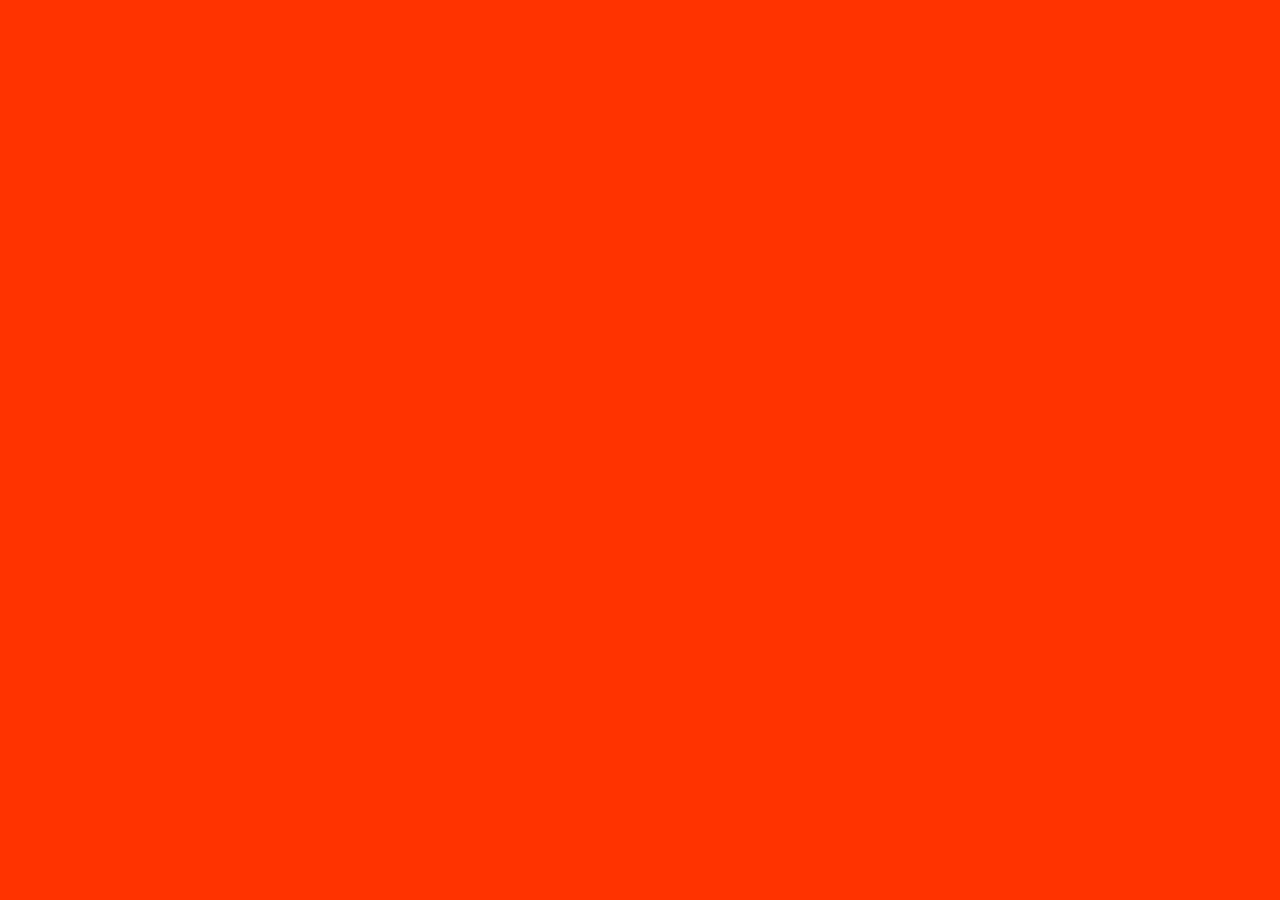
==== commit 9ce5e783: "Site updated: 2020-10-09 18:57:00" ====
--- a/archives/index.html
+++ b/archives/index.html
@@ -19,10 +19,10 @@
   <link rel="manifest" href="/manifest.json">
   <title>Archive / 归档 - 魑魅魍魉</title>
   
-  <script nomodule async src="/asset/js/nomodule.js?t=1602238114693"></script>
-  
-  <link rel="stylesheet" href="/asset/css/style.css?t=1602238114692">
-  <script type="module" src="/asset/js/main.js?t=1602238114692"></script>
+  <script nomodule async src="/asset/js/nomodule.js?t=1602241019033"></script>
+  
+  <link rel="stylesheet" href="/asset/css/style.css?t=1602241019032">
+  <script type="module" src="/asset/js/main.js?t=1602241019033"></script>
   
 <meta name="generator" content="Hexo 4.2.0"></head>
 
@@ -599,7 +599,7 @@
     <span class="p-footer-copyright-author">东南风六级</span>
   </div>
   <div class="p-footer-powered" data-lang="footer.powered" data-lang-params="%3Ca%20target=%22_blank%22%20href=%22//hexo.io%22%3EHexo%204.2.0%3C/a%3E" data-lang-encoded></div>
-  <div class="p-footer-theme" data-lang="footer.theme" data-lang-params="%5B%22%253Ca%2520target=%2522_blank%2522%2520href=%2522null%2522%253E%25E5%2585%25AB%25E7%25BA%25A7%25E5%25A4%25A7%25E7%258B%2582%25E9%25A3%258E%253C/a%253E%22,%22%253Ca%2520target=%2522_blank%2522%2520href=%2522/%2522%253Enull%253C/a%2520target=%2522_blank%2522%253E%22%5D" data-lang-encoded></div>
+  <div class="p-footer-theme" data-lang="footer.theme" data-lang-params="%5B%22%253Ca%2520target=%2522_blank%2522%2520href=%2522null%2522%253E%25E5%2585%25AB%25E7%25BA%25A7%25E5%25A4%25A7%25E7%258B%2582%25E9%25A3%258E%253C/a%253E%22,%22%253Ca%2520target=%2522_blank%2522%2520href=%2522/%2522%253Eliuuuuug%253C/a%2520target=%2522_blank%2522%253E%22%5D" data-lang-encoded></div>
   <div class="p-footer-count">
     <i class="fas fa-eye fa-fw"></i>
     <span class="p-footer-pv">∞</span>
--- a/asset/css/style.css
+++ b/asset/css/style.css
@@ -389,7 +389,7 @@
 }
 @font-face {
   font-family: 'Source Han Sans CN';
-  src: url("https://cdn.jsdelivr.net/gh/jinyaoMa/jinyaoMa.github.io@master/asset/font/SourceHanSansCN.otf");
+  src: url("https://cdn.jsdelivr.net/gh/liuuuuug/liuuuuug.github.io@master/asset/font/SourceHanSansCN.otf");
 }
 body {
   font-family: 'Source Han Sans CN', Arial, Helvetica, sans-serif;
@@ -426,7 +426,7 @@
   width: 100%;
   height: 100%;
   background-color: var(--color-link);
-  background-image: url("https://cdn.jsdelivr.net/gh/jinyaoMa/jinyaoMa.github.io@master/asset/img/cover.background.png");
+  background-image: url("https://cdn.jsdelivr.net/gh/liuuuuug/liuuuuug.github.io@master/asset/img/cover.background.png");
   background-repeat: no-repeat;
   background-size: 50vmin;
   background-position: center;
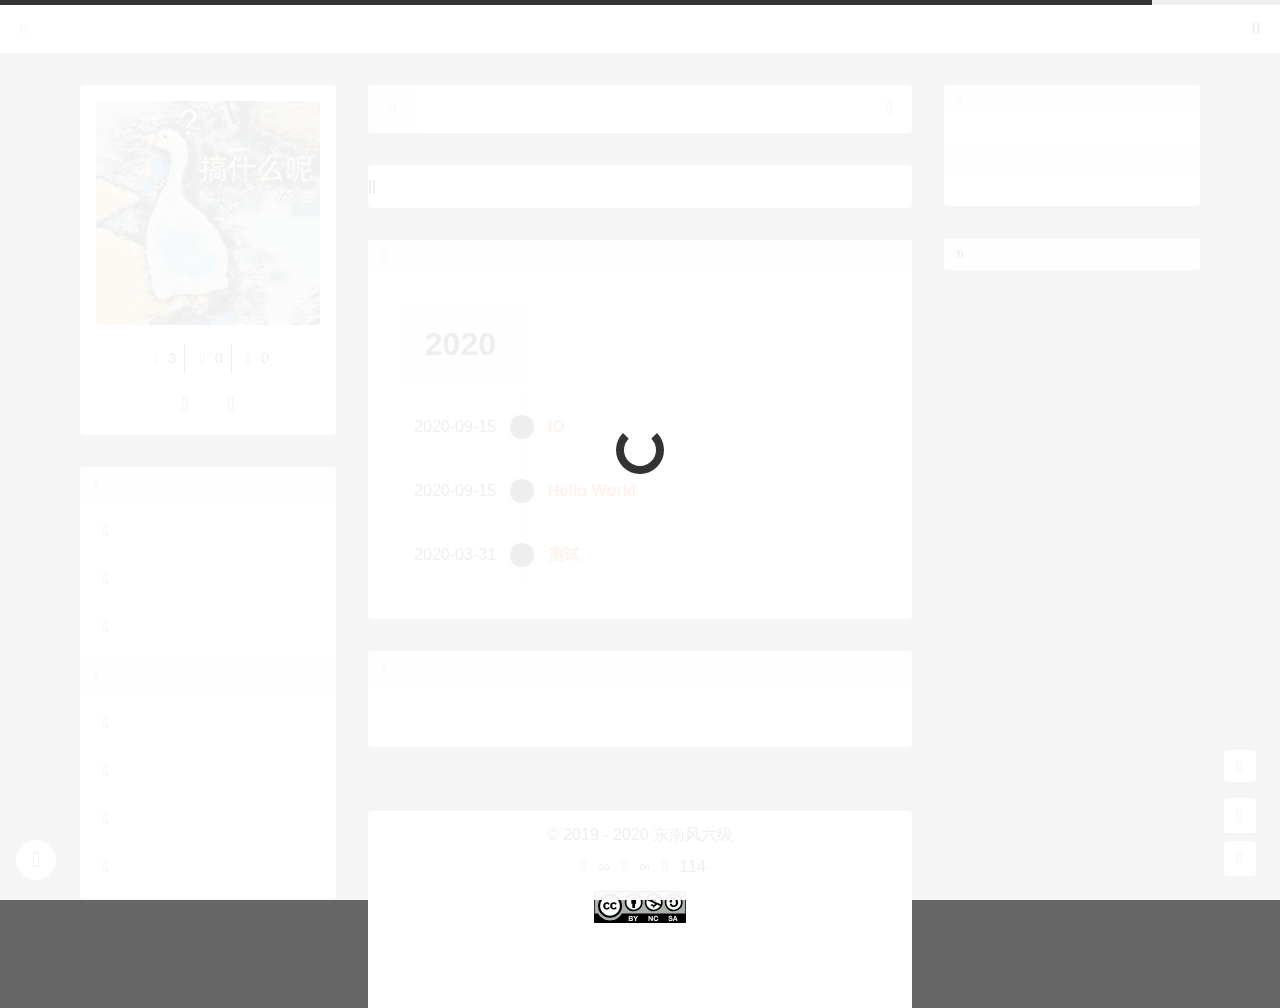
==== commit e2696f4e: "Site updated: 2020-10-09 19:00:21" ====
--- a/archives/index.html
+++ b/archives/index.html
@@ -19,10 +19,10 @@
   <link rel="manifest" href="/manifest.json">
   <title>Archive / 归档 - 魑魅魍魉</title>
   
-  <script nomodule async src="/asset/js/nomodule.js?t=1602241019033"></script>
-  
-  <link rel="stylesheet" href="/asset/css/style.css?t=1602241019032">
-  <script type="module" src="/asset/js/main.js?t=1602241019033"></script>
+  <script nomodule async src="/asset/js/nomodule.js?t=1602241220156"></script>
+  
+  <link rel="stylesheet" href="/asset/css/style.css?t=1602241220155">
+  <script type="module" src="/asset/js/main.js?t=1602241220156"></script>
   
 <meta name="generator" content="Hexo 4.2.0"></head>
 
